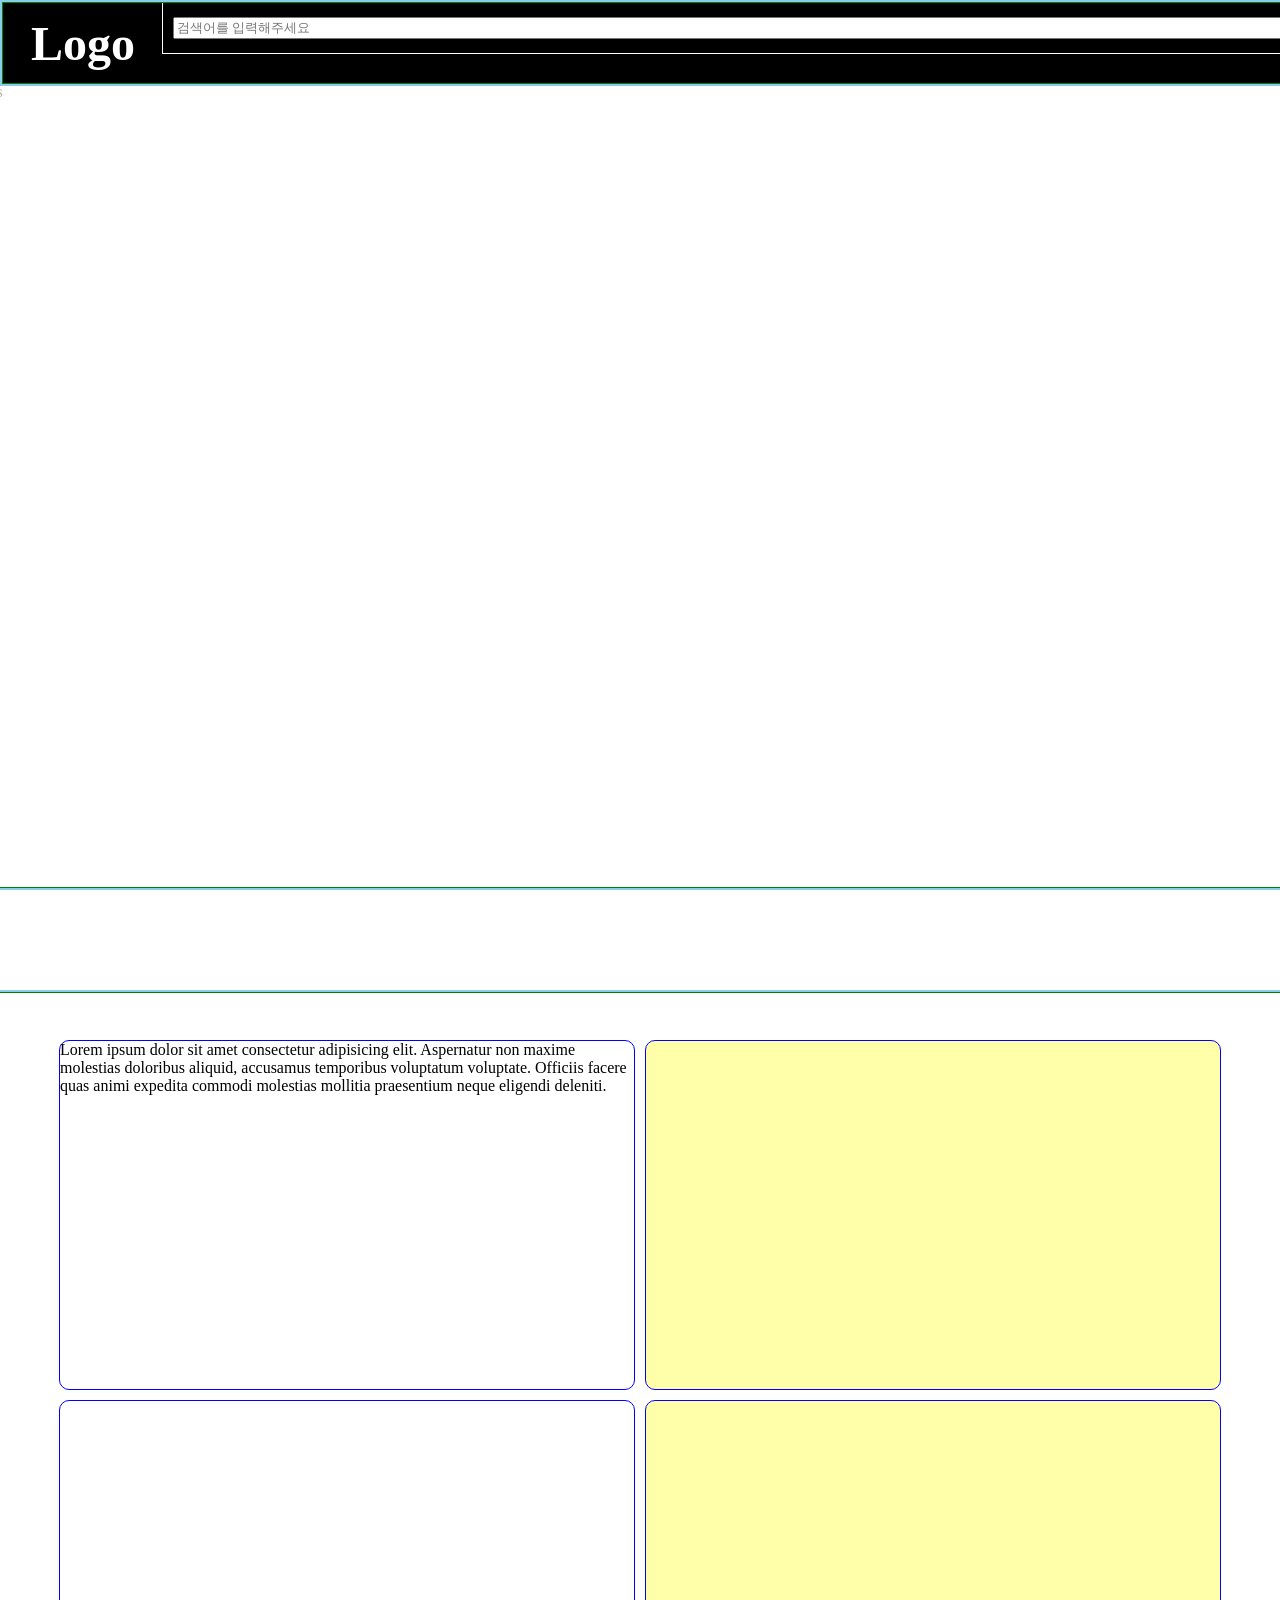
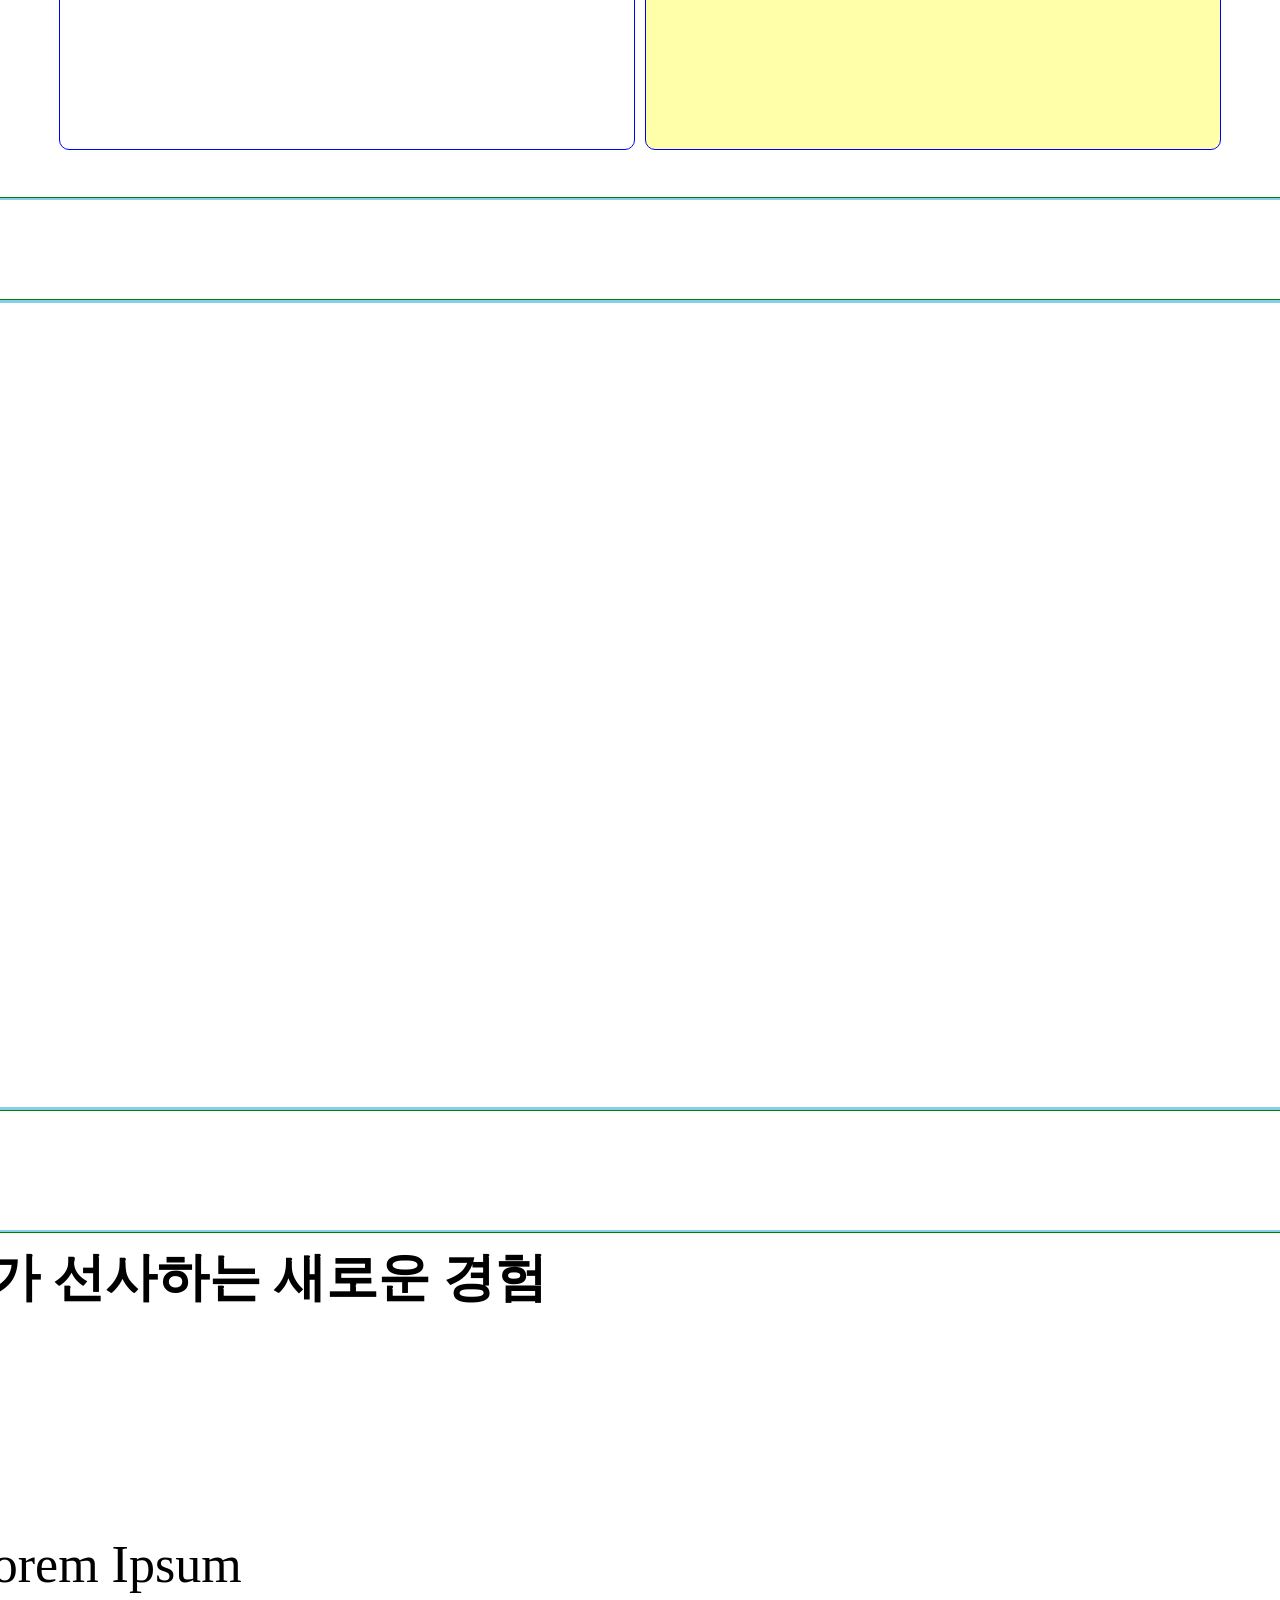
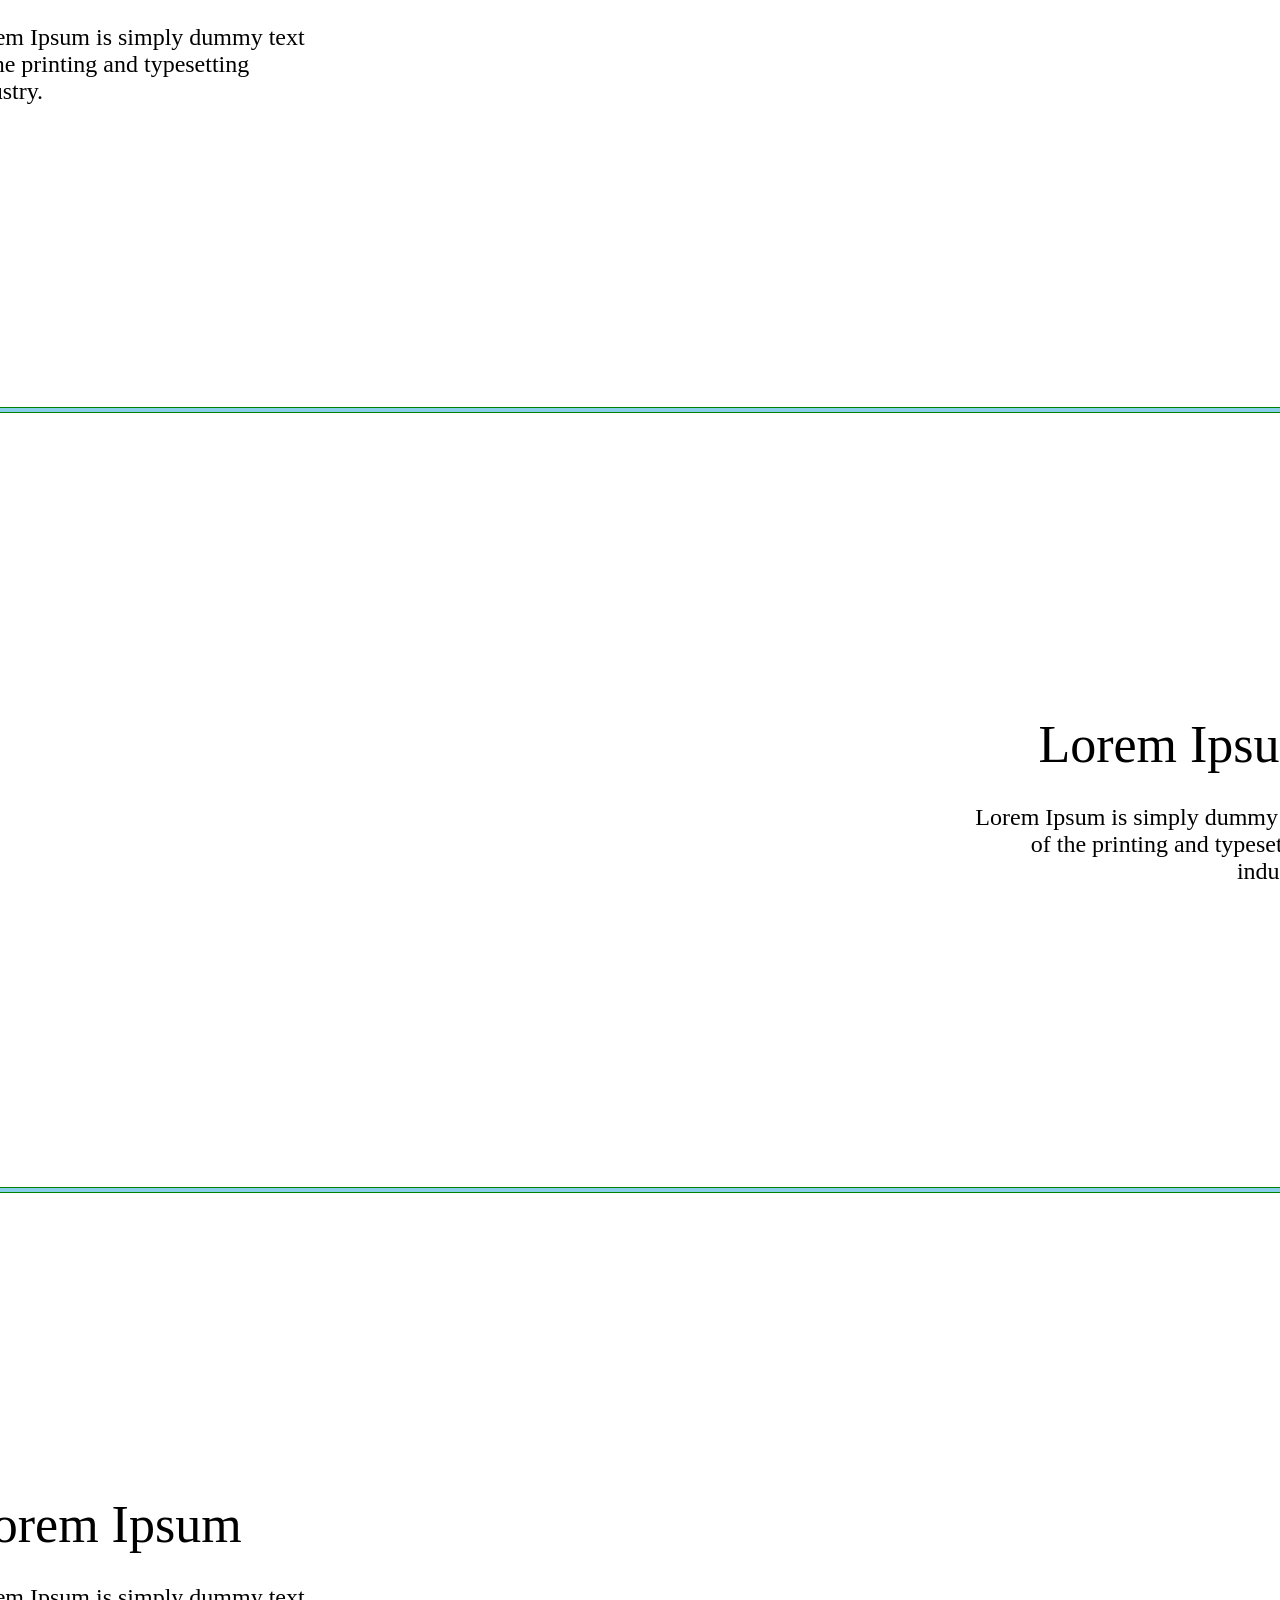
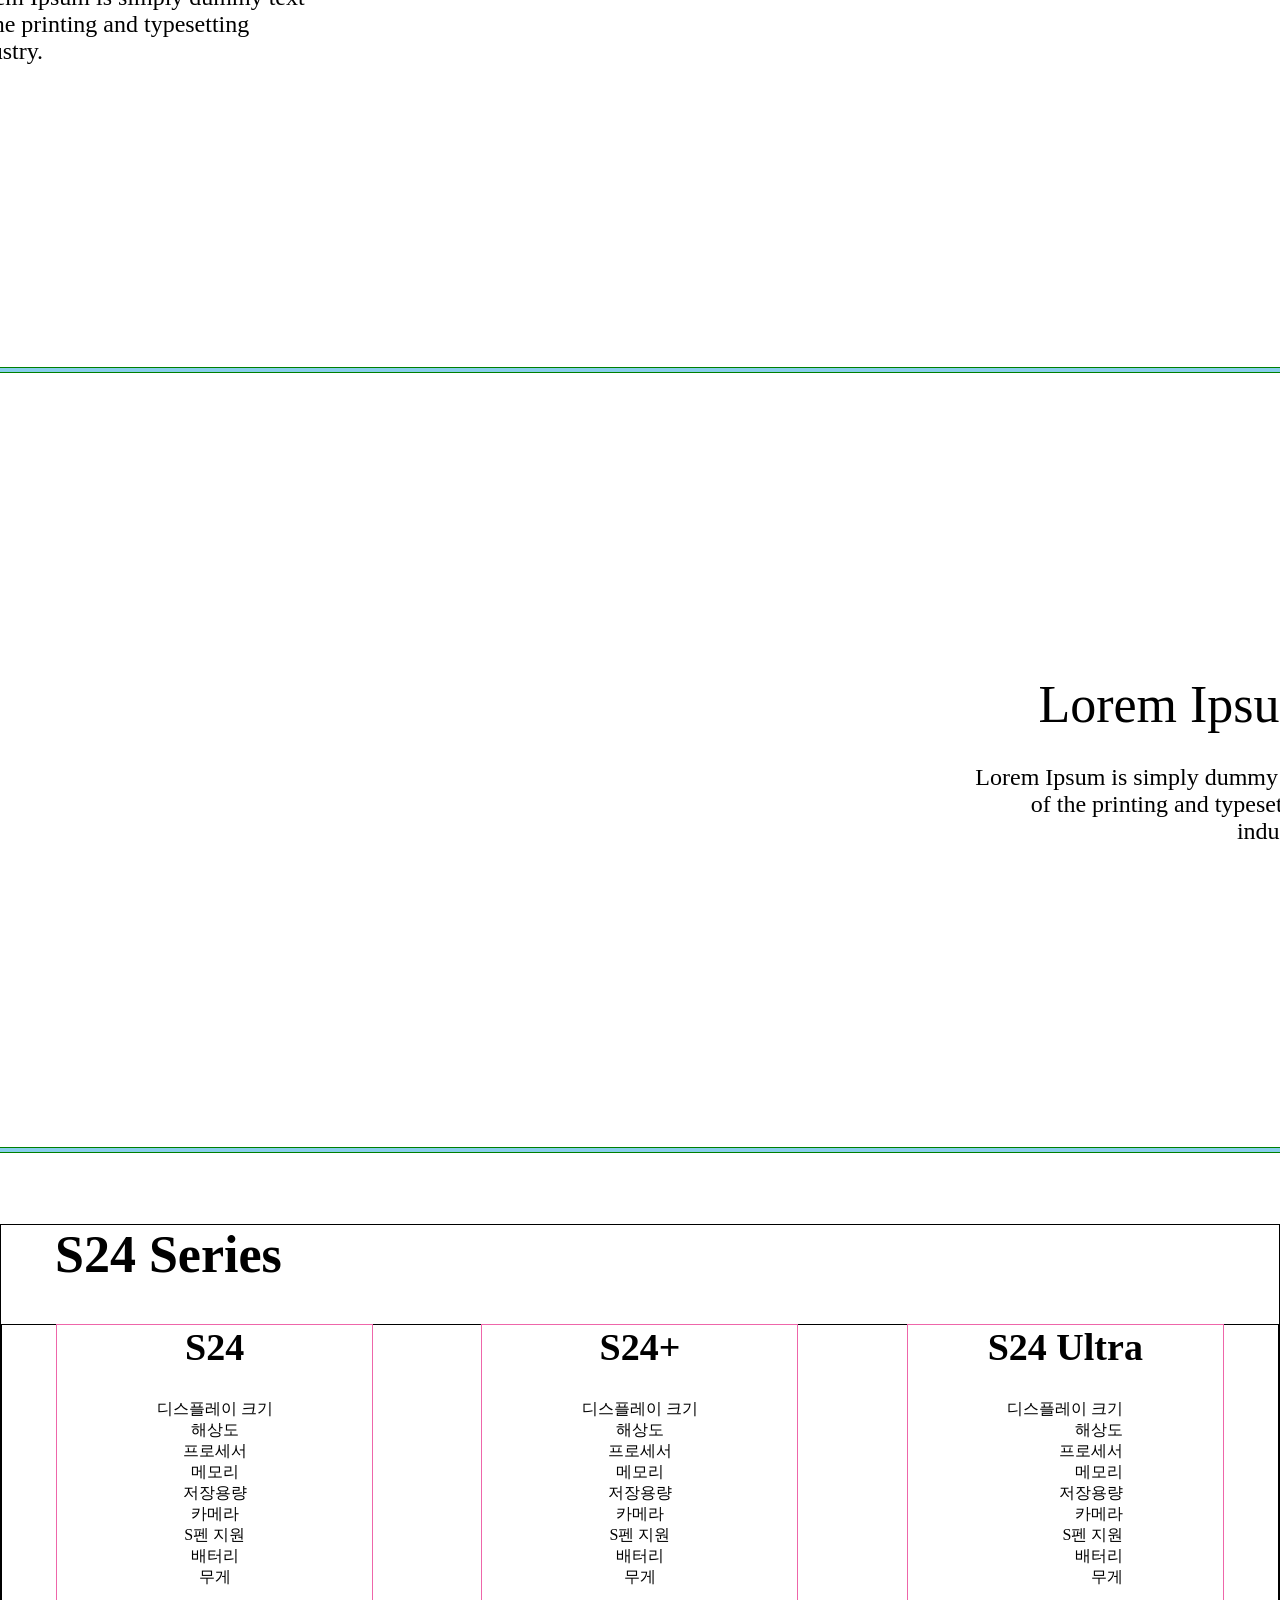
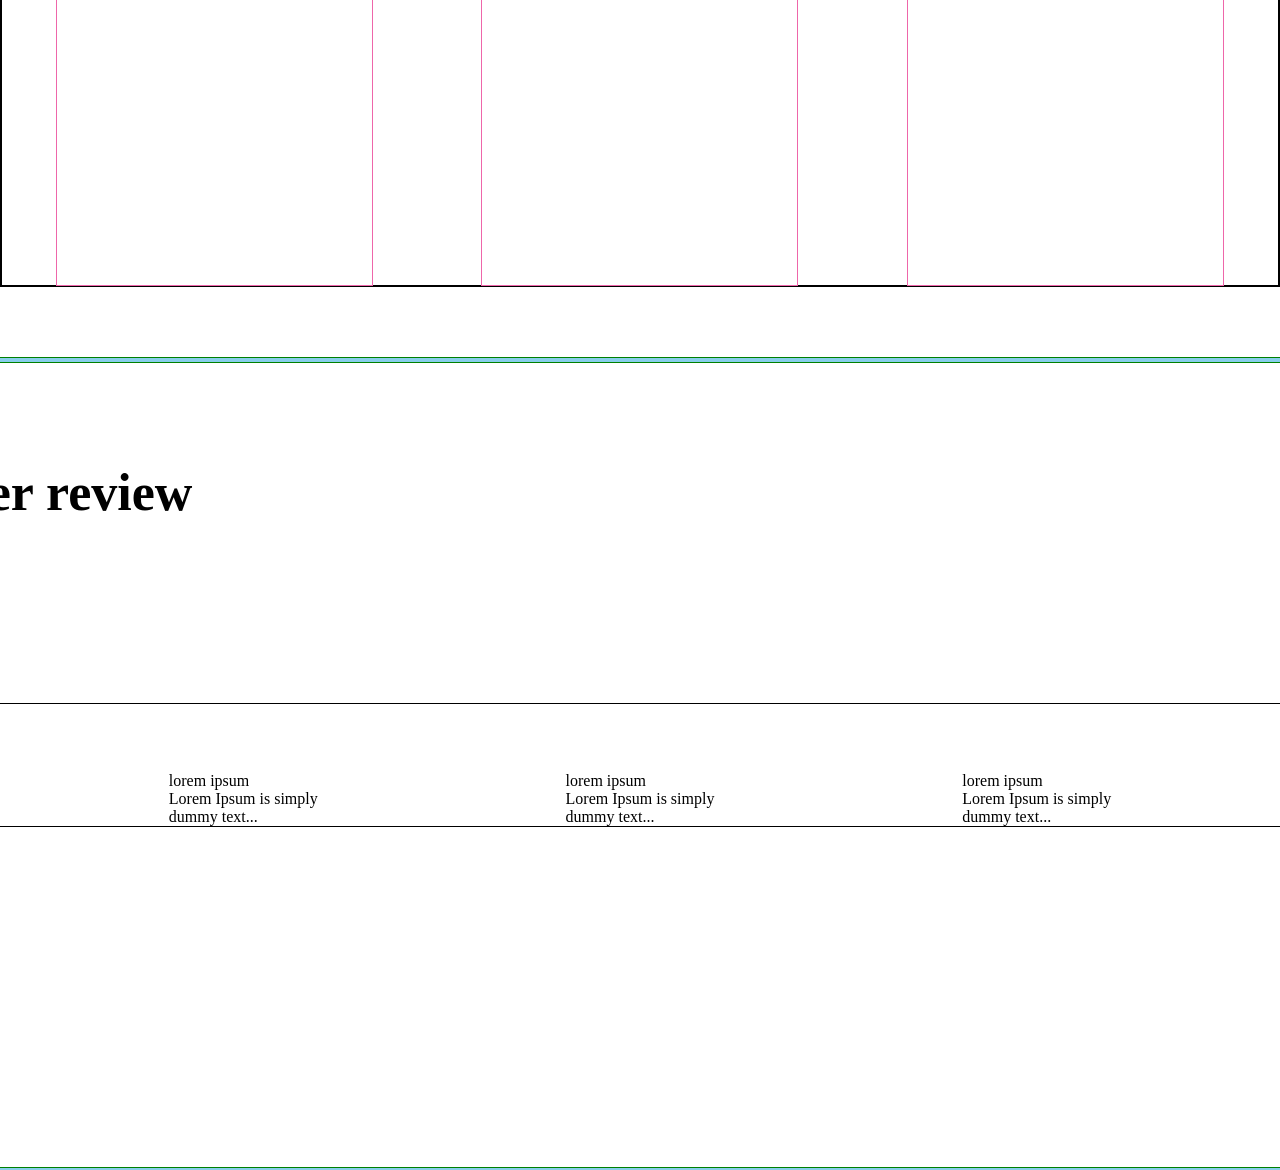
==== phone_main.html @ 23e0ef4a "Add files via upload" ====
<!DOCTYPE html>
<html lang="ko">

<head>
    <meta charset="UTF-8">
    <meta name="viewport" content="width=device-width, initial-scale=1.0">
    <title>S24 series</title>
    <!-- 제이쿼리 --><!-- 스크립트보다 아래에 있을 것! -->
    <script src="https://code.jquery.com/jquery-3.7.1.min.js"></script>
    <!------ 폰트어썸 ------>
    <script src="https://kit.fontawesome.com/c56732103f.js" crossorigin="anonymous"></script>
    <!------ 전체 폰트 ↓ ------>
    <link rel="stylesheet" as="style" crossorigin
        href="https://cdn.jsdelivr.net/gh/orioncactus/pretendard@v1.3.9/dist/web/static/pretendard.min.css" />

    <link rel="stylesheet" href="css/phone_main.css">
</head>

<body>
    <div id="main_wrap">
        <header id="top_bar">
            <div class="con-min-width menu_wrap">
                <ul class="con menu_box_1 flex text-white">
                    <a href="#" class="logo_wrap">
                        <h1 class="logo flex flex-jc-c flex-ai-c block">Logo</h1>
                    </a>
                    <!-- 검색창 시작  -->
                    <li class="search_wrap flex-grow-1 flex flex-ai-c">
                        <div class="search_box flex flex-ai-c">
                            <input class="flex-grow-1" type="text" placeholder="검색어를 입력해주세요"></input>
                        </div>
                        <div class="icon_box">
                            <i class="fa-solid fa-magnifying-glass search_icon"></i>
                        </div>
                    </li>
                    <!-- 검색창 끝  -->
                    <li class="flex flex-ai-c">
                        <div>
                            <div class="flex-grow-1"></div>
                            <div class="flex"></div>
                        </div>
                    </li>
                    <li class="cart_login flex flex-ai-c">
                        <div class="cart bd-yellow">장바구니</div>
                        <div class="login bd-yellow">로그인</div>
                    </li>
                </ul>
            </div>
        </header>
        <main id="main" class="main_ct">
            <section class="con-min-width section section_1">
                <div class="con img_box">
                    <img src="https://picsum.photos/id/435/1440/810" alt="s24_series" style="display: block;">
                </div>
            </section>
            <section class="con-min-width flex flex-ai-c section section_2 point_info">
                <div class="con flex flex-col flex-jc-c flex-ai-c">
                    <div class="flex_box flex flex-jc-c flex-ai-c flex-wrap">
                        <div class="it_box flex_it">
                            <span class="block">Lorem ipsum dolor sit amet consectetur adipisicing elit.
                                Aspernatur non maxime molestias doloribus aliquid, accusamus temporibus voluptatum
                                voluptate.
                                Officiis facere quas animi expedita commodi molestias mollitia praesentium neque
                                eligendi deleniti.</span>
                            <span class="block"></span>
                        </div>
                        <div class="it_box flex_it"></div>
                    </div>
                    <div class="flex_box flex flex-jc-c flex-ai-c flex-wrap">
                        <div class="it_box flex_it"></div>
                        <div class="it_box flex_it"></div>
                    </div>
                </div>
            </section>
            <section class="con-min-width section section_3 flex flex-ai-c">
                <div class="con">
                    <div class="video_wrap" style="">
                        <iframe src="https://www.youtube.com/embed/Ba0GM5FXsic?si=9Qkab9JqOgFw8nKE"
                            title="YouTube video player" frameborder="0"
                            allow="accelerometer; autoplay; clipboard-write; encrypted-media; gyroscope; picture-in-picture; web-share"
                            referrerpolicy="strict-origin-when-cross-origin" allowfullscreen></iframe>
                    </div>
                </div>
            </section>

            <!-- 기능 설명 시작 -->
            <section class="con-min-width section section_4 section_l st_h_1">
                <div class="con flex flex-ai-c relative">
                    <h2 class="absolute font-800 text-52">AI가 선사하는 새로운 경험</h2>
                    <div class="img_txt_wrap box_l flex">
                        <div class="img_box">
                            <img src="https://picsum.photos/id/435/760/570" alt="">
                        </div>
                        <div class="txt_box txt_box_l">
                            <div class="title text-52">Lorem Ipsum</div>
                            <div class="txt text-24">
                                Lorem Ipsum is simply dummy text
                                <br>
                                of the printing and typesetting
                                <br>
                                industry.
                            </div>
                        </div>
                    </div>
                </div>
            </section>
            <section class="con-min-width section section_5 section_r st_h_1">
                <div class="con flex flex-jc-e flex-ai-c">
                    <div class="img_txt_wrap box_r flex">
                        <div class="txt_box">
                            <div class="title text-52">Lorem Ipsum</div>
                            <div class="txt text-24">
                                Lorem Ipsum is simply dummy text
                                <br>
                                of the printing and typesetting
                                <br>
                                industry.
                            </div>
                        </div>
                        <div class="img_box">
                            <img src="https://picsum.photos/id/435/760/570" alt="">
                        </div>
                    </div>
                </div>
            </section>
            <section class="con-min-width section section_6 section_l st_h_1">
                <div class="con flex flex-ai-c relative">
                    <div class="img_txt_wrap box_l flex">
                        <div class="img_box">
                            <img src="https://picsum.photos/id/435/760/570" alt="">
                        </div>
                        <div class="txt_box txt_box_l">
                            <div class="title text-52">Lorem Ipsum</div>
                            <div class="txt text-24">
                                Lorem Ipsum is simply dummy text
                                <br>
                                of the printing and typesetting
                                <br>
                                industry.
                            </div>
                        </div>
                    </div>
                </div>
            </section>
            <section class="con-min-width section section_7 section_r st_h_1">
                <div class="con flex flex-jc-e flex-ai-c">
                    <div class="img_txt_wrap box_r flex">
                        <div class="txt_box">
                            <div class="title text-52">Lorem Ipsum</div>
                            <div class="txt text-24">
                                Lorem Ipsum is simply dummy text
                                <br>
                                of the printing and typesetting
                                <br>
                                industry.
                            </div>
                        </div>
                        <div class="img_box">
                            <img src="https://picsum.photos/id/435/760/570" alt="">
                        </div>
                    </div>
                </div>
            </section>
            <!-- 기능 설명 끝 -->

            <!-- s24 series 비교 -->
            <section class="con-min-width section section_8">
                <div class="con flex flex-jc-c flex-ai-c">
                    <div class="info_wrap bd">
                        <h2>S24 Series</h2>
                        <div class="flex info_box flex-jc-sa bd"><!-- flex 잠깐 지움-->
                            <div class="s24_i s24 flex flex-col flex-ai-c">
                                <div class="h3_wrap">
                                    <a class="flex flex-ai-c" href="#">
                                        <h3>S24</h3>
                                        <i class="fa-solid fa-chevron-right"></i>
                                    </a>
                                </div>
                                <div class="pd-t flex flex-col flex-jc-c flex flex-ai-c">
                                    <span class="block">디스플레이 크기</span>
                                    <span class="block">해상도</span>
                                    <span class="block">프로세서</span>
                                    <span class="block">메모리</span>
                                    <span class="block">저장용량</span>
                                    <span class="block">카메라</span>
                                    <span class="block">S펜 지원</span>
                                    <span class="block">배터리</span>
                                    <span class="block">무게</span>
                                </div>

                            </div>
                            <div class="s24_i s24_p flex flex-col flex-ai-c">
                                <div class="h3_wrap">
                                    <a class="flex flex-ai-c" href="#">
                                        <h3>S24+</h3>
                                        <i class="fa-solid fa-chevron-right"></i>
                                    </a>
                                </div>
                                <div class="pd-t flex flex-col flex-jc-c flex flex-ai-c">
                                    <span class="block">디스플레이 크기</span>
                                    <span class="block">해상도</span>
                                    <span class="block">프로세서</span>
                                    <span class="block">메모리</span>
                                    <span class="block">저장용량</span>
                                    <span class="block">카메라</span>
                                    <span class="block">S펜 지원</span>
                                    <span class="block">배터리</span>
                                    <span class="block">무게</span>
                                </div>
                            </div>
                            <div class="s24_i s24_u flex flex-col flex-ai-c">
                                <div class="h3_wrap">
                                    <a class="flex flex-ai-c" href="#">
                                        <h3>S24 Ultra</h3>
                                        <i class="fa-solid fa-chevron-right"></i>
                                    </a>
                                </div>
                                <div class="pd-t flex flex-col flex flex-ai-e">
                                    <span class="block">디스플레이 크기</span>
                                    <span class="block">해상도</span>
                                    <span class="block">프로세서</span>
                                    <span class="block">메모리</span>
                                    <span class="block">저장용량</span>
                                    <span class="block">카메라</span>
                                    <span class="block">S펜 지원</span>
                                    <span class="block">배터리</span>
                                    <span class="block">무게</span>
                                </div>
                            </div>
                        </div>
                    </div>
                </div>
            </section>
            <section class="con-min-width section section_9">
                <div class="con flex flex-col flex-jc-c relative">
                    <h2 class="absolute text-52">User review</h2>
                    <div class="pd-t flex flex-jc-se bd">
                        <div class="review_box review_box_1">
                            <div class="img_box img_box_1">
                                <a href="#">
                                    <img src="https://picsum.photos/id/445/340/300" alt="">
                                </a>
                            </div>
                            <div class="review_txt">
                                <div>lorem ipsum</div>
                                <div>Lorem Ipsum is simply
                                    <br>
                                    dummy text...
                                </div>
                            </div>
                        </div>
                        <div class="review_box review_box_2">
                            <div class="img_box img_box_1">
                                <a href="#">
                                    <img src="https://picsum.photos/id/445/340/300" alt="">
                                </a>
                            </div>
                            <div class="review_txt">
                                <div>lorem ipsum</div>
                                <div>Lorem Ipsum is simply
                                    <br>
                                    dummy text...
                                </div>
                            </div>
                        </div>
                        <div class="review_box review_box_3">
                            <div class="img_box img_box_1">
                                <a href="#">
                                    <img src="https://picsum.photos/id/445/340/300" alt="">
                                </a>
                            </div>
                            <div class="review_txt">
                                <div>lorem ipsum</div>
                                <div>Lorem Ipsum is simply
                                    <br>
                                    dummy text...
                                </div>
                            </div>
                        </div>
                    </div>
                </div>

            </section>
        </main>
        <footer>
            <div class="bt_bar con-min-width">
                <ul class="ft_menu">
                    <li></li>
                    <li></li>
                </ul>
            </div>
        </footer>
    </div>
</body>

</html>
---- css/phone_main.css ----
/* 노멀라이즈 */
body, ul, li, h1, h2, h3 {
    margin: 0;
    padding: 0;
    list-style: none;
}
a {
    color: inherit;
    text-decoration: none;
}

.menu_box_1 > :nth-child(n) {
    /* border: 5px solid #aad; */
}

/* 폰트 */
* {
	font-family: 'pretendard';
}

/* 임시 */
html > body * {
    box-sizing: border-box;
}
/* 임시 */

/* 라이브러리 */
.bd {
    border: 1px solid #000;
}
.bd-yellow {
    border: 1px solid yellow;
}
.block {
    display: block;
}
.flex {
    display: flex;
}
.flex-jc-c {
    justify-content: center;
}
.flex-jc-s {
    justify-content: flex-start;
}
.flex-jc-e {
    justify-content: flex-end;
}
.flex-jc-sb {
	justify-content: space-between;
}
.flex-jc-sa {
    justify-content: space-around;
}
.flex-jc-se {
    justify-content: space-evenly;
}
.flex-ai-c {
    align-items: center;
}
.flex-ai-s {
	align-items: flex-start;
}
.flex-ai-e {
	align-items: flex-end;
}
.flex-col {
    flex-direction: column;
}
.flex-grow-1 {
    flex-grow: 1;
}
.flex-wrap {
    flex-wrap: wrap;
}
.flex-grid {
    display: grid;
}
.relative {
    position: relative;
}
.absolute {
    position: absolute;
}
.fixed {
    position: fixed;
}
.font-w-100 {
    font-weight: 100;
}
.font-w-200 {
    font-weight: 200;
}
.font-w-300 {
    font-weight: 300;
}
.font-w-400 {
    font-weight: 400;
}
.font-w-500 {
    font-weight: 500;
}
.font-w-600 {
    font-weight: 600;
}
.font-w-700 {
    font-weight: 700;
}
.font-w-800 {
    font-weight: 800;
}
.font-w-900 {
    font-weight: 900;
}
.text-56 {
    font-size: 56px;
}
.text-52 {
    font-size: 52px;
}
.text-24 {
    font-size: 1.5rem; /* 24px */
}

.text-white {
    color: white;
}

.con-min-width {
    min-width: 1440px;
    border: 3px solid skyblue;
}
.con {
    width: 1440px; 
    margin: 0 auto;
    outline: 1px solid green;
}

/* 커스텀 */

/* header 시작 */
header {
    width: 100%;
    position: fixed;
    left: 50%;
    top: 0;
    transform: translateX(-50%);
    z-index: 1000;
}
.menu_wrap {
    background-color: #000; /* 메뉴바 배경색 */
}
/* header > .menu_box_1 시작 */
.menu_box_1 {
    height: 80px;
}
/* 로고 */
.menu_box_1 > .logo_wrap > h1 {
	width: 160px;
    height: 100%;
	font-size: 3rem
}
/* 검색창 */
::-webkit-input-placeholder {
    color: #777;
}
.con-min-width > .con > .search_wrap {
    width: 300px;
	height: 50px;
    padding-left: 10px;
    padding-right: 10px;
	outline: 1px solid #fff;
}

.con-min-width > .con > .search_wrap > .search_box {
    width: 100%;
	height: 100%;
}

.con-min-width > .con > .search_wrap > .search_box > .input {
	width: 100%;
    background-color: transparent;
    color: white;
	border: none;
	font-size: 20px;
	padding: 0;
	padding-right: 10px;
}

.con-min-width > .con > .search_wrap > .search_box > .input:focus {
	outline: none;
}

.con-min-width > .con > .search_wrap > .icon_box {
	height: 100%;
	display: flex;
	justify-content: center;
	align-items: center;
}
.con-min-width > .con > .search_wrap > .icon_box i::before {
	display: block;
	font-size: 30px;
	color: white;
	cursor: pointer;
}

/* 검색창 */

.cart_login > .cart, .cart_login > .login {
	width: 70px;
}
/* header > .menu_box_1 끝 */
/* header 끝 */

/* main 시작 */
main {
    position: absolute;
    left: 50%;
    top: 80px;
    transform: translateX(-50%);
}
main > .section {
    height: 810px;
}
main > .section > .con {
    height: 100%;
}

/* 메인 안의 모든 섹션 안의 요소들 수직 가운데 정렬 시작 */
main > .section > .con > .img_txt_wrap {
    align-items: center; 
}
/* 메인 안의 모든 섹션 안의 요소들 수직 가운데 정렬 끝 */

/* main > .section_1 시작 */
/* main > .section_1 {
    height: 900px;
} */

/* 임시 */
main > .section_1 img {
    opacity: 0.3;
}


/* 모든 section_l 안의 .txt_box */
main > .section_l > .con > .img_txt_wrap > .txt_box_l {
    margin-left: 40px;
}
/* main > .section_1 끝 */

/* 모든 section_r 안의 .txt_box */
main > .section_r > .con > .img_txt_wrap > .txt_box {
    text-align: right;
}
main > .section_r > .con > .img_txt_wrap > .img_box {
    margin-left: 40px;
}

/* main > .section_2 시작 */
main > .section_2 {
    /* padding: 80px 0; */
    margin: 100px 0;
    
}
main > .section_2 > .con > .flex_box {
    width: 100%;
}
main > .section_2 > .con > .flex_box:last-child {
	padding-top: 10px; /* section_2 .it_box 상하 사이 간격 */
}

main > .section_2 > .con .it_box {
    width: 40%; 
	height: 350px;
    border-radius: 10px;
    border: 1px solid blue;
}
main > .section_2 > .con .it_box:last-child {
	margin-left: 10px; /* section_2 .it_box 좌우 사이 간격 */
	background-color: #ffa;
}
/*main > .section_2 끝 */

main > .section_2-2 {
    height: 50px;
}

/* main > .section_3 시작 */
main > .section_3 {
    /* height: 900px; */
    height: 810px;
    margin-bottom: 120px;
}
main > .section_3 > .con {
    height: 810px;
}
main > .section_3 > .con > .video_wrap {
    width: 100%;
    height: 100%;
    /* background-color: #ffd; */
}
main > .section_3 > .con > .video_wrap > iframe {
    width: 100%;
    height: 100%;
}
/* main > .section_3 끝 */

/* main > .section_4 시작 */
main > .section_4 > .con > .absolute { /* AI가... (이하생략) h1 */
    left: 10px;
    top: 10px;
}

main > .section > .con > .img_txt_wrap > .txt_box > .txt {
	margin-top: 30px; 
	/* 메인 안의 모든 섹션 안의 텍스트 박스*/
}
/* main > .section_4 끝 */

/* main > .section_4~7 높이 설정 시작 */
main > .st_h_1 {
    height: 780px;
}
/* main > .section_4~7 높이 설정 끝 */


/* main > .section_8 시작 */
main > .section_8 > .con {
    height: 100%;
}
main > .section_8 > .con > .info_wrap {
    width: 1280px;
}
main > .section_8 > .con > .info_wrap > h2 {
    padding-left: 54px;
    padding-bottom: 40px;
    font-size: 52px;
    font-weight: 700;
}

main > .section_8 > .con > .info_wrap > .info_box > .s24_i {
    width: 315px; height: 560px;
    outline: 1px solid #e6a;
}
main > .section_8 > .con > .info_wrap > .info_box > .s24_i h3 {
    font-size: 38px;
    font-weight: 700;
}
i::before {
    font-size: 32px;
    display: block;
    padding-bottom: 2px;
}
main > .section_8 > .con > .info_wrap .s24_i > .pd-t {
    padding-top: 30px;
}
/* main > .section_8 끝 */
/* main > .section_9 시작 */
main > .section_9 > .con {
    height: 100%;
}
main > .section_9 > .con > .absolute {
    left: 10px;
    top: 100px;
}
main > .section_9 > .con > .pd-t {
    padding-top: 50px;
}
/* main > .section_9 끝 */
/* main 끝 */

/* footer 시작 */

/* footer 끝 */
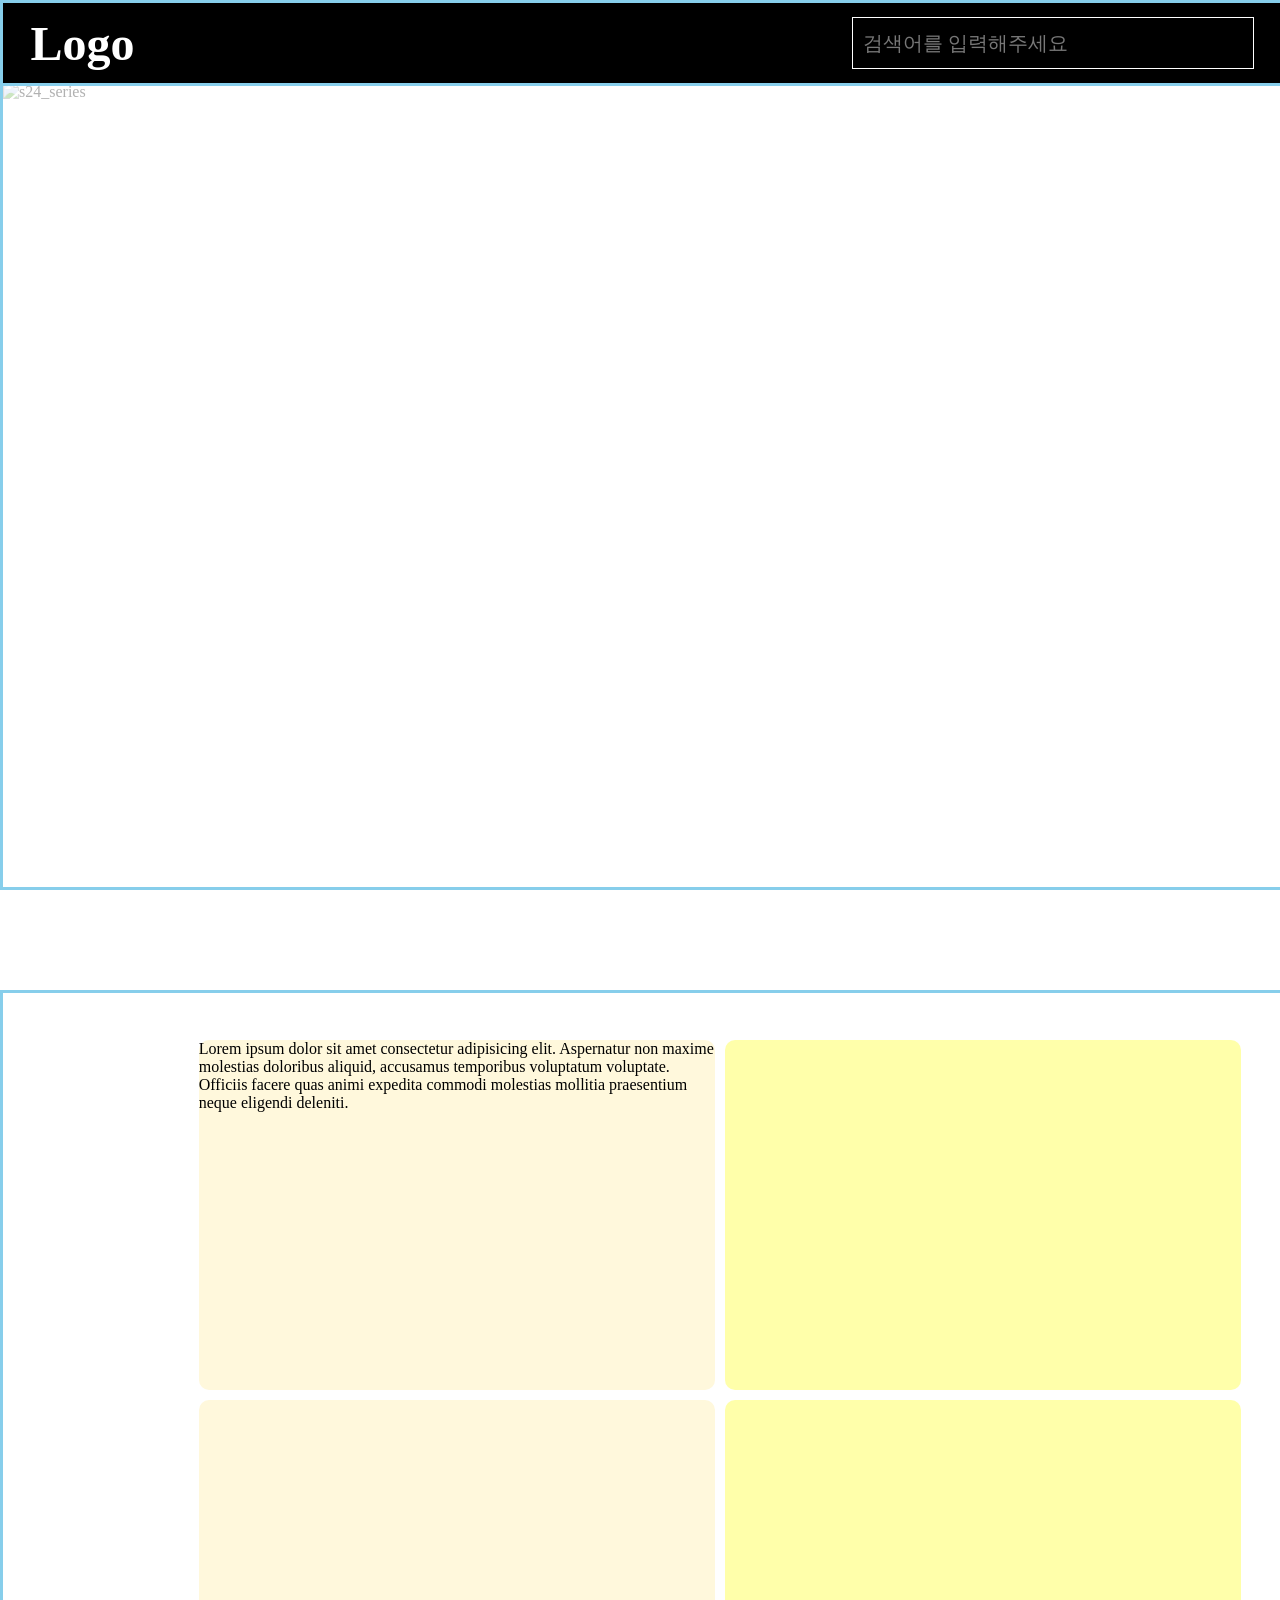
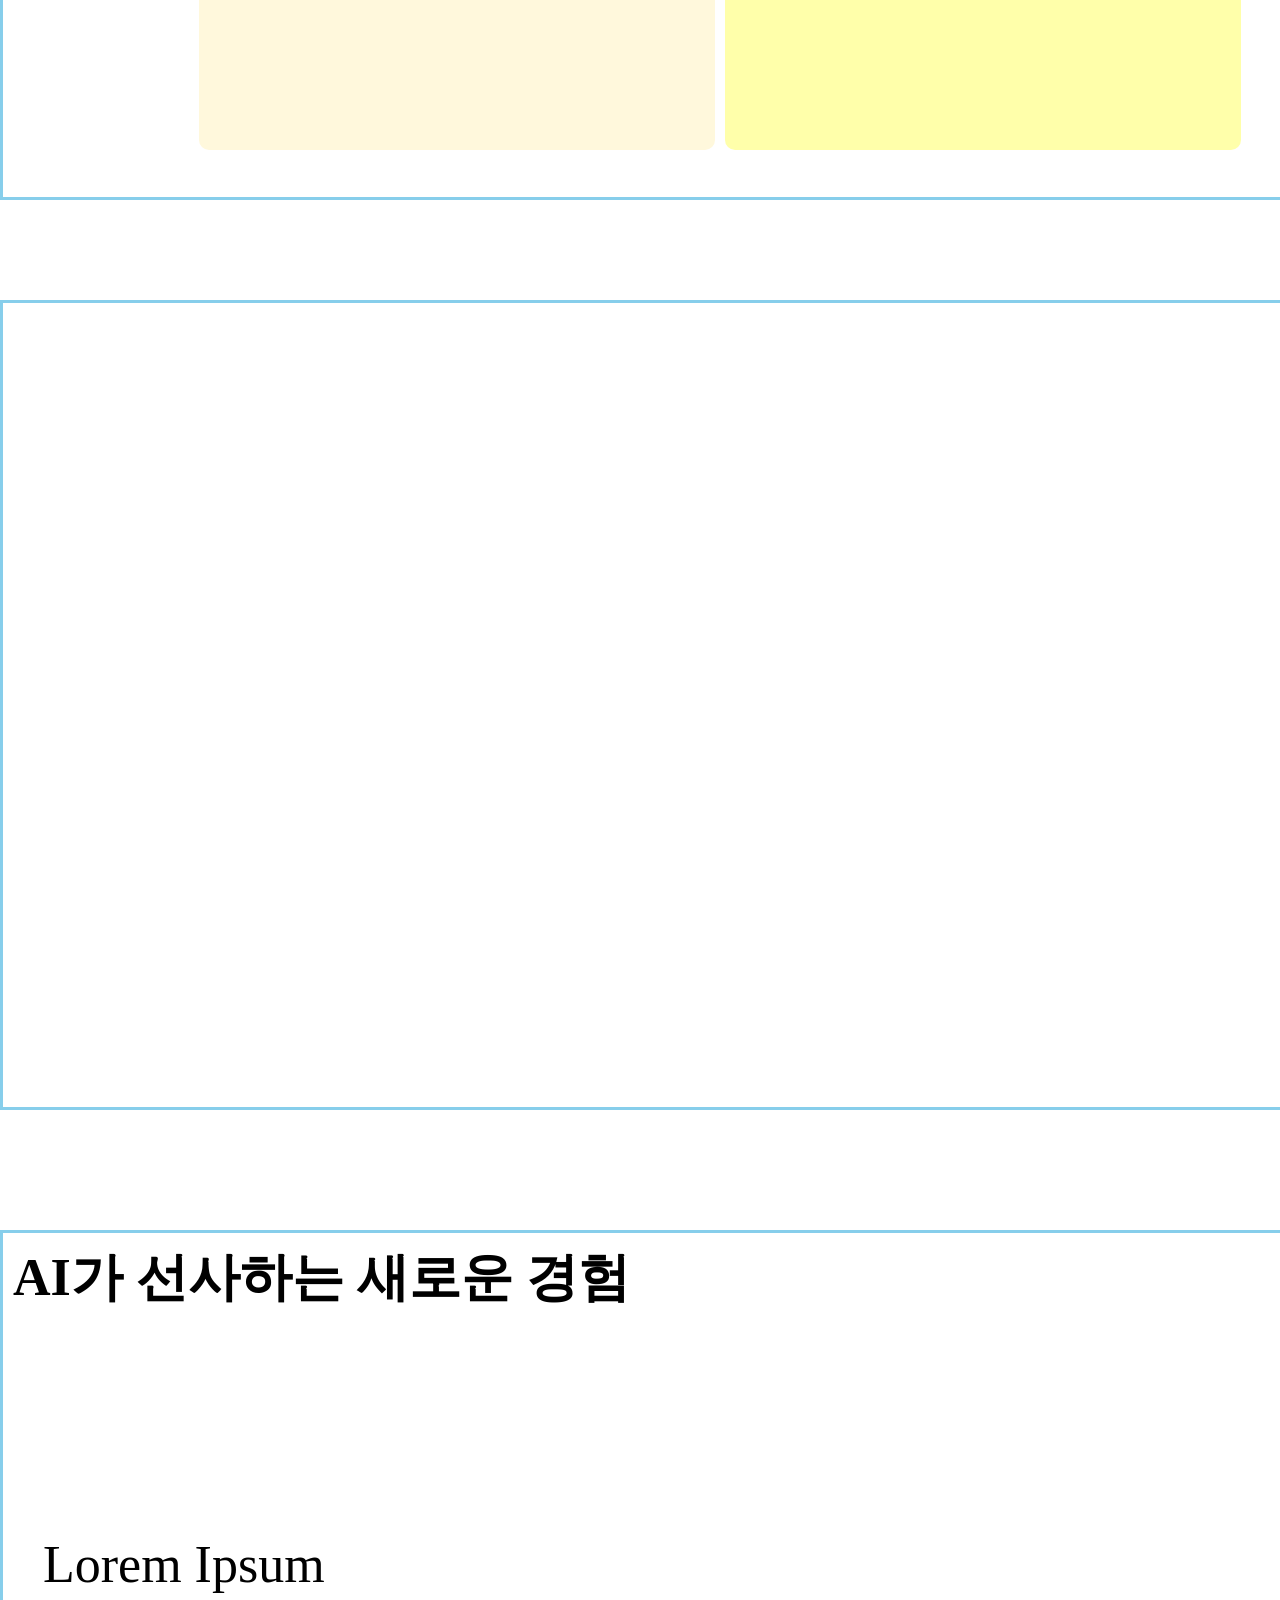
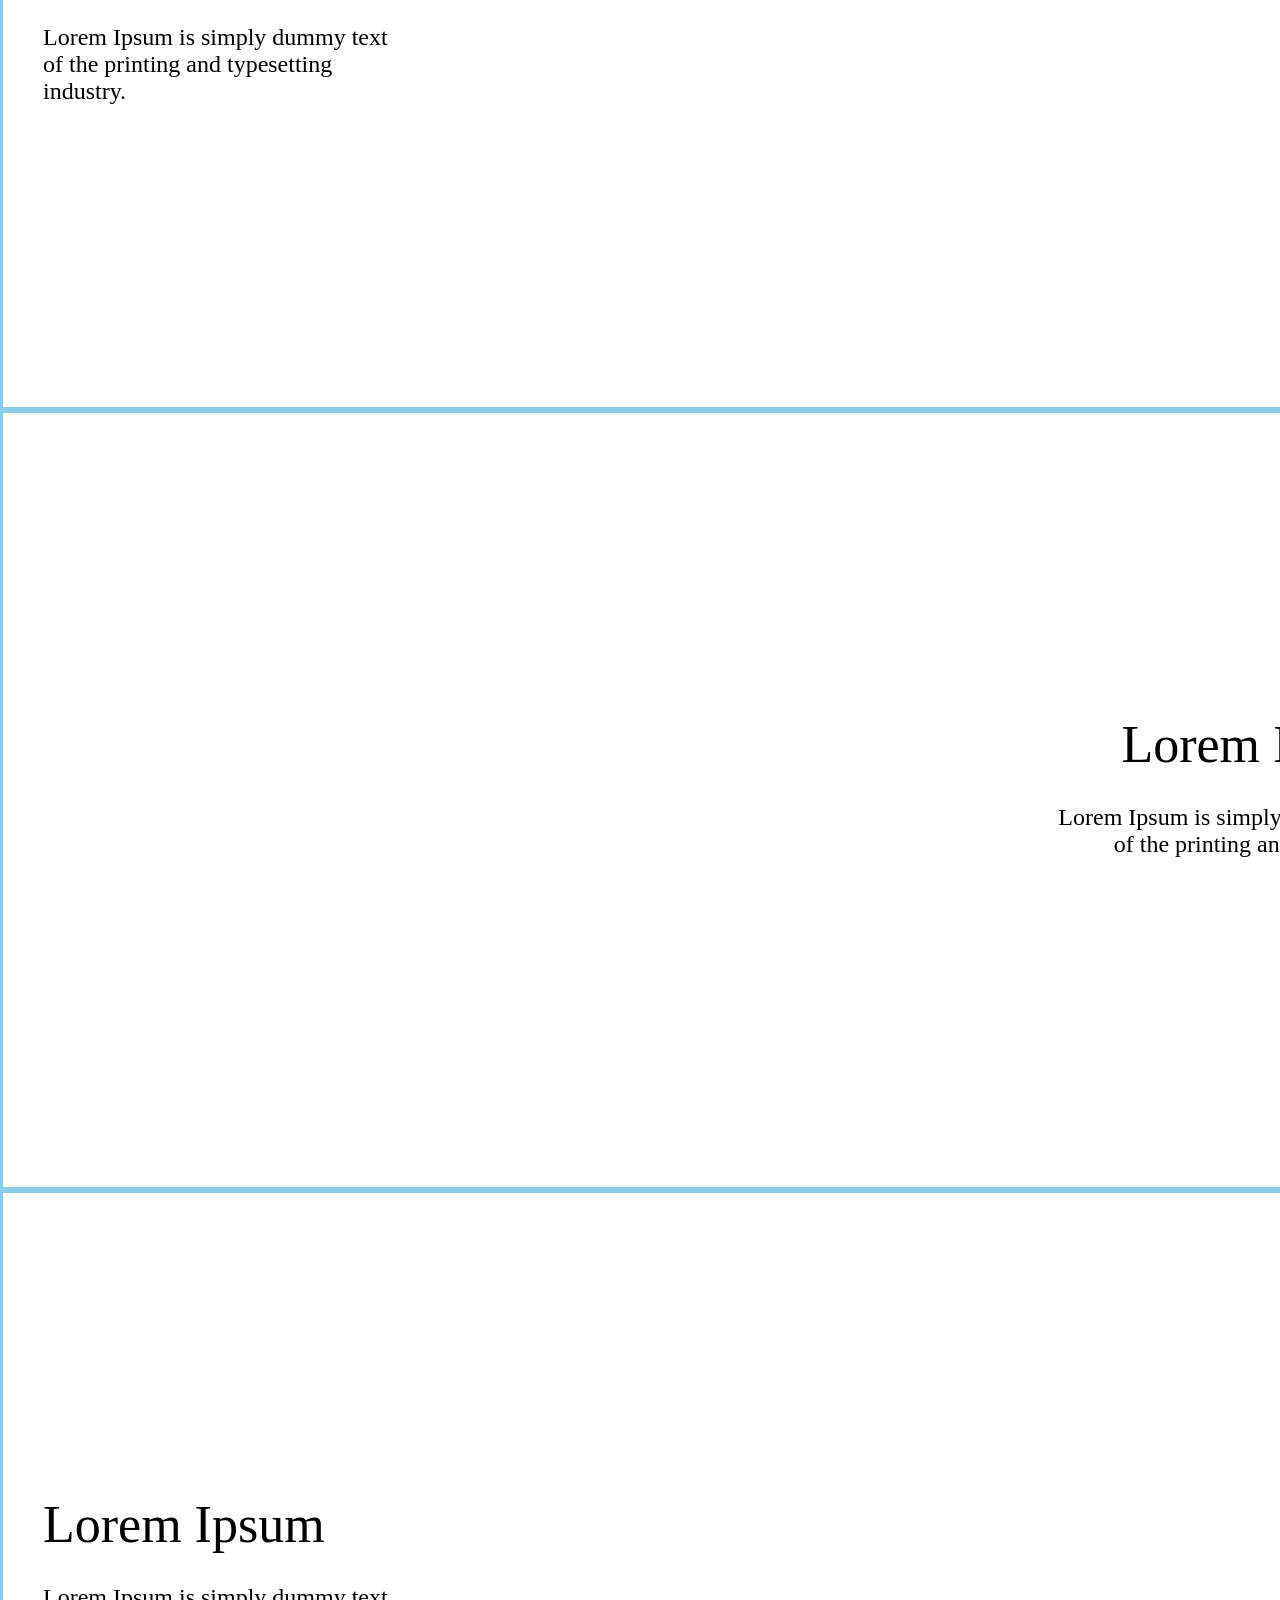
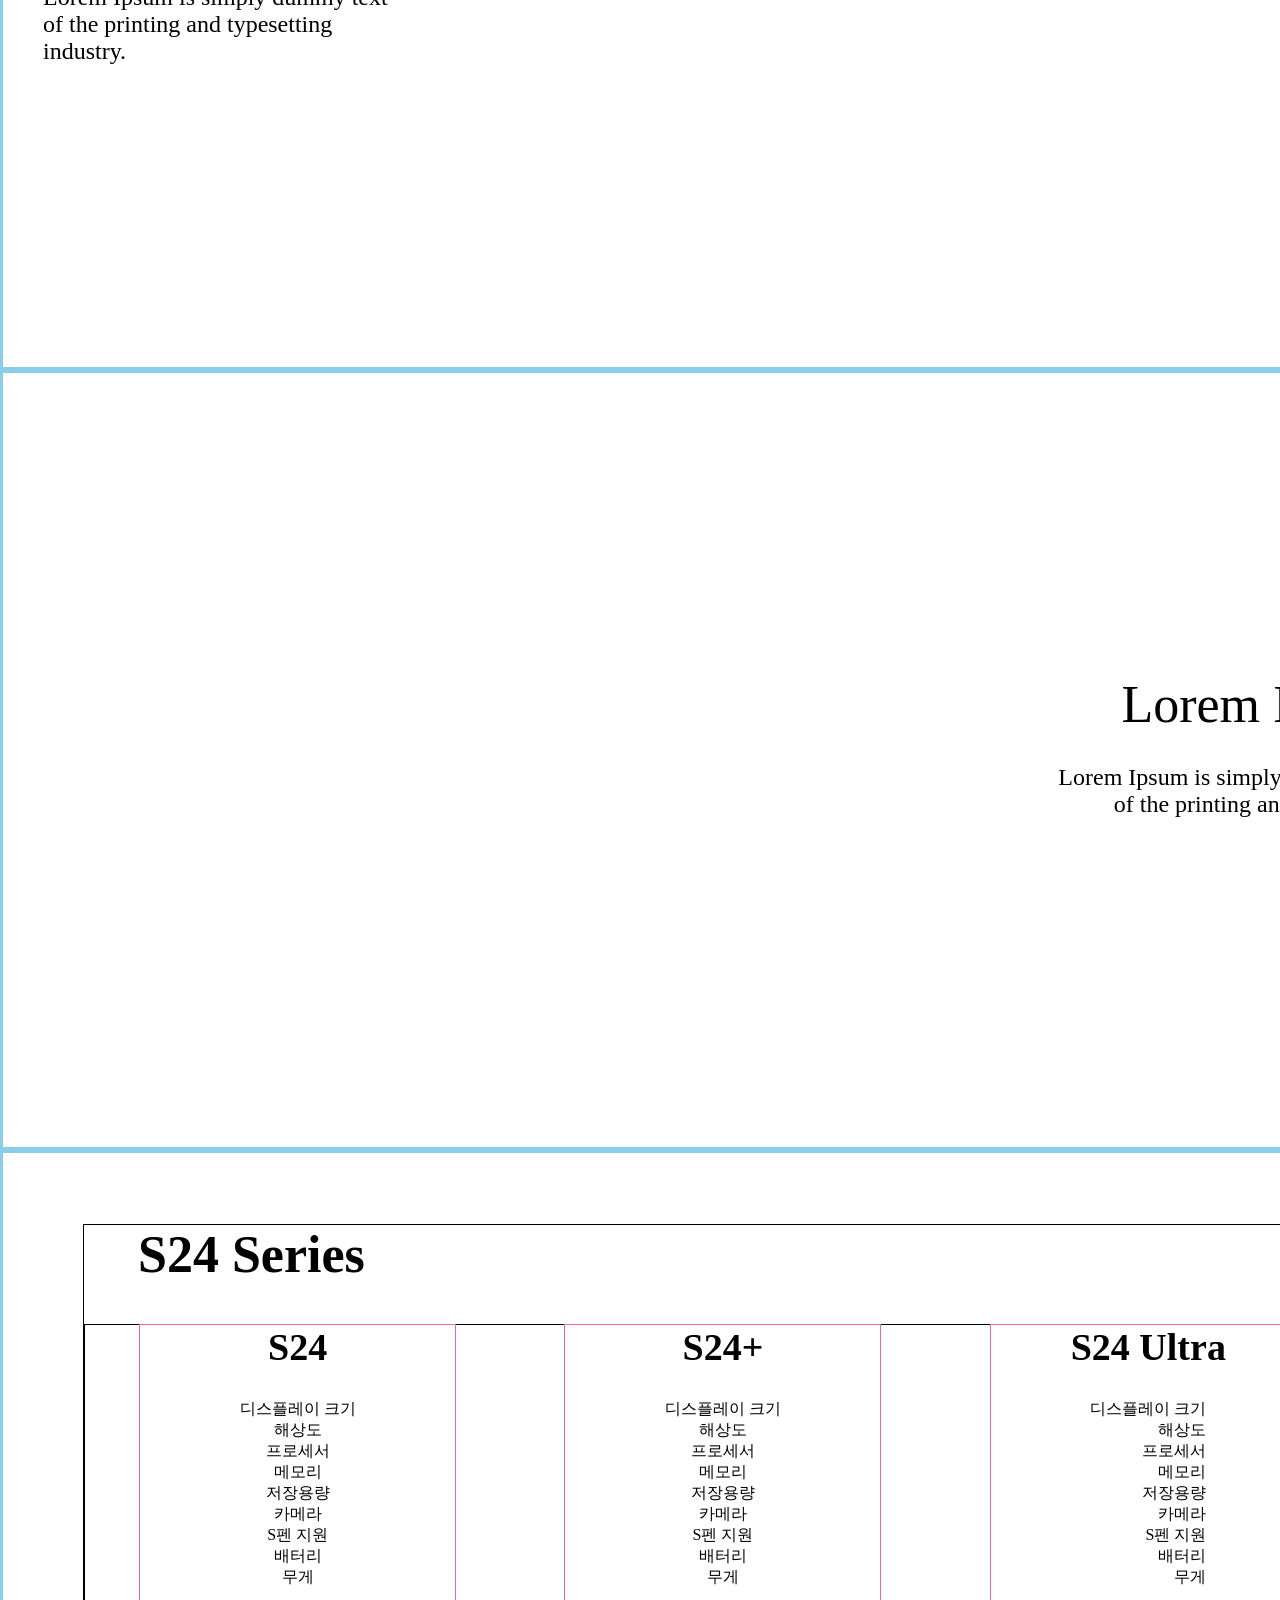
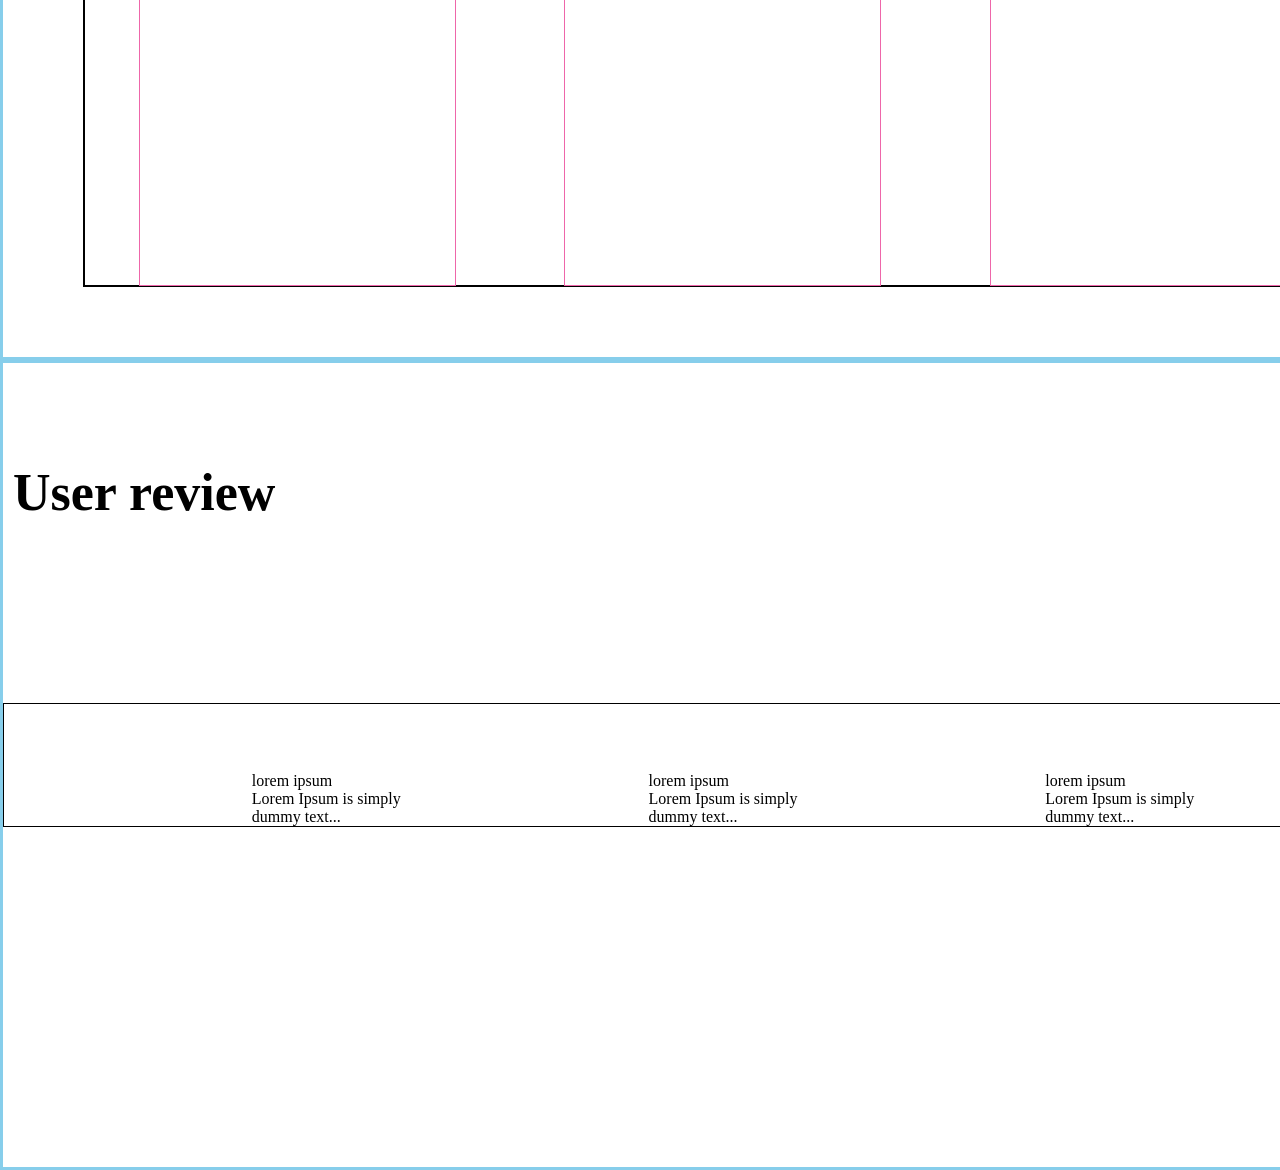
==== commit 1d551fd4: "Add files via upload" ====
--- a/phone_main.html
+++ b/phone_main.html
@@ -25,12 +25,14 @@
                         <h1 class="logo flex flex-jc-c flex-ai-c block">Logo</h1>
                     </a>
                     <!-- 검색창 시작  -->
-                    <li class="search_wrap flex-grow-1 flex flex-ai-c">
-                        <div class="search_box flex flex-ai-c">
-                            <input class="flex-grow-1" type="text" placeholder="검색어를 입력해주세요"></input>
-                        </div>
-                        <div class="icon_box">
-                            <i class="fa-solid fa-magnifying-glass search_icon"></i>
+                    <li class="flex-grow-1 flex flex-jc-e flex-ai-c">
+                        <div class="search_wrap flex flex-jc-e flex-ai-c">
+                            <div class="search_box flex flex-ai-c">
+                                <input class="input" type="text" placeholder="검색어를 입력해주세요"></input>
+                            </div>
+                            <div class="icon_box">
+                                <i class="fa-solid fa-magnifying-glass search_icon"></i>
+                            </div>
                         </div>
                     </li>
                     <!-- 검색창 끝  -->
@@ -41,8 +43,8 @@
                         </div>
                     </li>
                     <li class="cart_login flex flex-ai-c">
-                        <div class="cart bd-yellow">장바구니</div>
-                        <div class="login bd-yellow">로그인</div>
+                        <div class="cart flex flex-jc-e">장바구니</div>
+                        <div class="login flex flex-jc-e">로그인</div>
                     </li>
                 </ul>
             </div>
@@ -74,7 +76,7 @@
             </section>
             <section class="con-min-width section section_3 flex flex-ai-c">
                 <div class="con">
-                    <div class="video_wrap" style="">
+                    <div class="video_wrap">
                         <iframe src="https://www.youtube.com/embed/Ba0GM5FXsic?si=9Qkab9JqOgFw8nKE"
                             title="YouTube video player" frameborder="0"
                             allow="accelerometer; autoplay; clipboard-write; encrypted-media; gyroscope; picture-in-picture; web-share"
--- a/css/phone_main.css
+++ b/css/phone_main.css
@@ -9,9 +9,6 @@
     text-decoration: none;
 }
 
-.menu_box_1 > :nth-child(n) {
-    /* border: 5px solid #aad; */
-}
 
 /* 폰트 */
 * {
@@ -28,9 +25,6 @@
 .bd {
     border: 1px solid #000;
 }
-.bd-yellow {
-    border: 1px solid yellow;
-}
 .block {
     display: block;
 }
@@ -133,7 +127,7 @@
 .con {
     width: 1440px; 
     margin: 0 auto;
-    outline: 1px solid green;
+    /* outline: 1px solid green; */
 }
 
 /* 커스텀 */
@@ -164,20 +158,21 @@
 ::-webkit-input-placeholder {
     color: #777;
 }
-.con-min-width > .con > .search_wrap {
-    width: 300px;
+.con-min-width > .con .search_wrap {
+    width: 400px;
 	height: 50px;
     padding-left: 10px;
     padding-right: 10px;
 	outline: 1px solid #fff;
-}
-
-.con-min-width > .con > .search_wrap > .search_box {
+    margin-right: 30px;
+}
+
+.con-min-width > .con .search_wrap > .search_box {
     width: 100%;
 	height: 100%;
 }
 
-.con-min-width > .con > .search_wrap > .search_box > .input {
+.con-min-width > .con .search_wrap > .search_box > .input {
 	width: 100%;
     background-color: transparent;
     color: white;
@@ -187,17 +182,17 @@
 	padding-right: 10px;
 }
 
-.con-min-width > .con > .search_wrap > .search_box > .input:focus {
+.con-min-width > .con .search_wrap > .search_box > .input:focus {
 	outline: none;
 }
 
-.con-min-width > .con > .search_wrap > .icon_box {
+.con-min-width > .con .search_wrap > .icon_box {
 	height: 100%;
 	display: flex;
 	justify-content: center;
 	align-items: center;
 }
-.con-min-width > .con > .search_wrap > .icon_box i::before {
+.con-min-width > .con .search_wrap > .icon_box i::before {
 	display: block;
 	font-size: 30px;
 	color: white;
@@ -207,13 +202,17 @@
 /* 검색창 */
 
 .cart_login > .cart, .cart_login > .login {
-	width: 70px;
+	width: 80px;
+}
+.cart_login > .login {
+    padding-right: 10px;
 }
 /* header > .menu_box_1 끝 */
 /* header 끝 */
 
 /* main 시작 */
 main {
+    width: 100%;
     position: absolute;
     left: 50%;
     top: 80px;
@@ -271,10 +270,11 @@
 }
 
 main > .section_2 > .con .it_box {
-    width: 40%; 
+    width: 36%; 
 	height: 350px;
     border-radius: 10px;
-    border: 1px solid blue;
+    /* border: 1px solid blue; */
+    background-color: cornsilk;
 }
 main > .section_2 > .con .it_box:last-child {
 	margin-left: 10px; /* section_2 .it_box 좌우 사이 간격 */
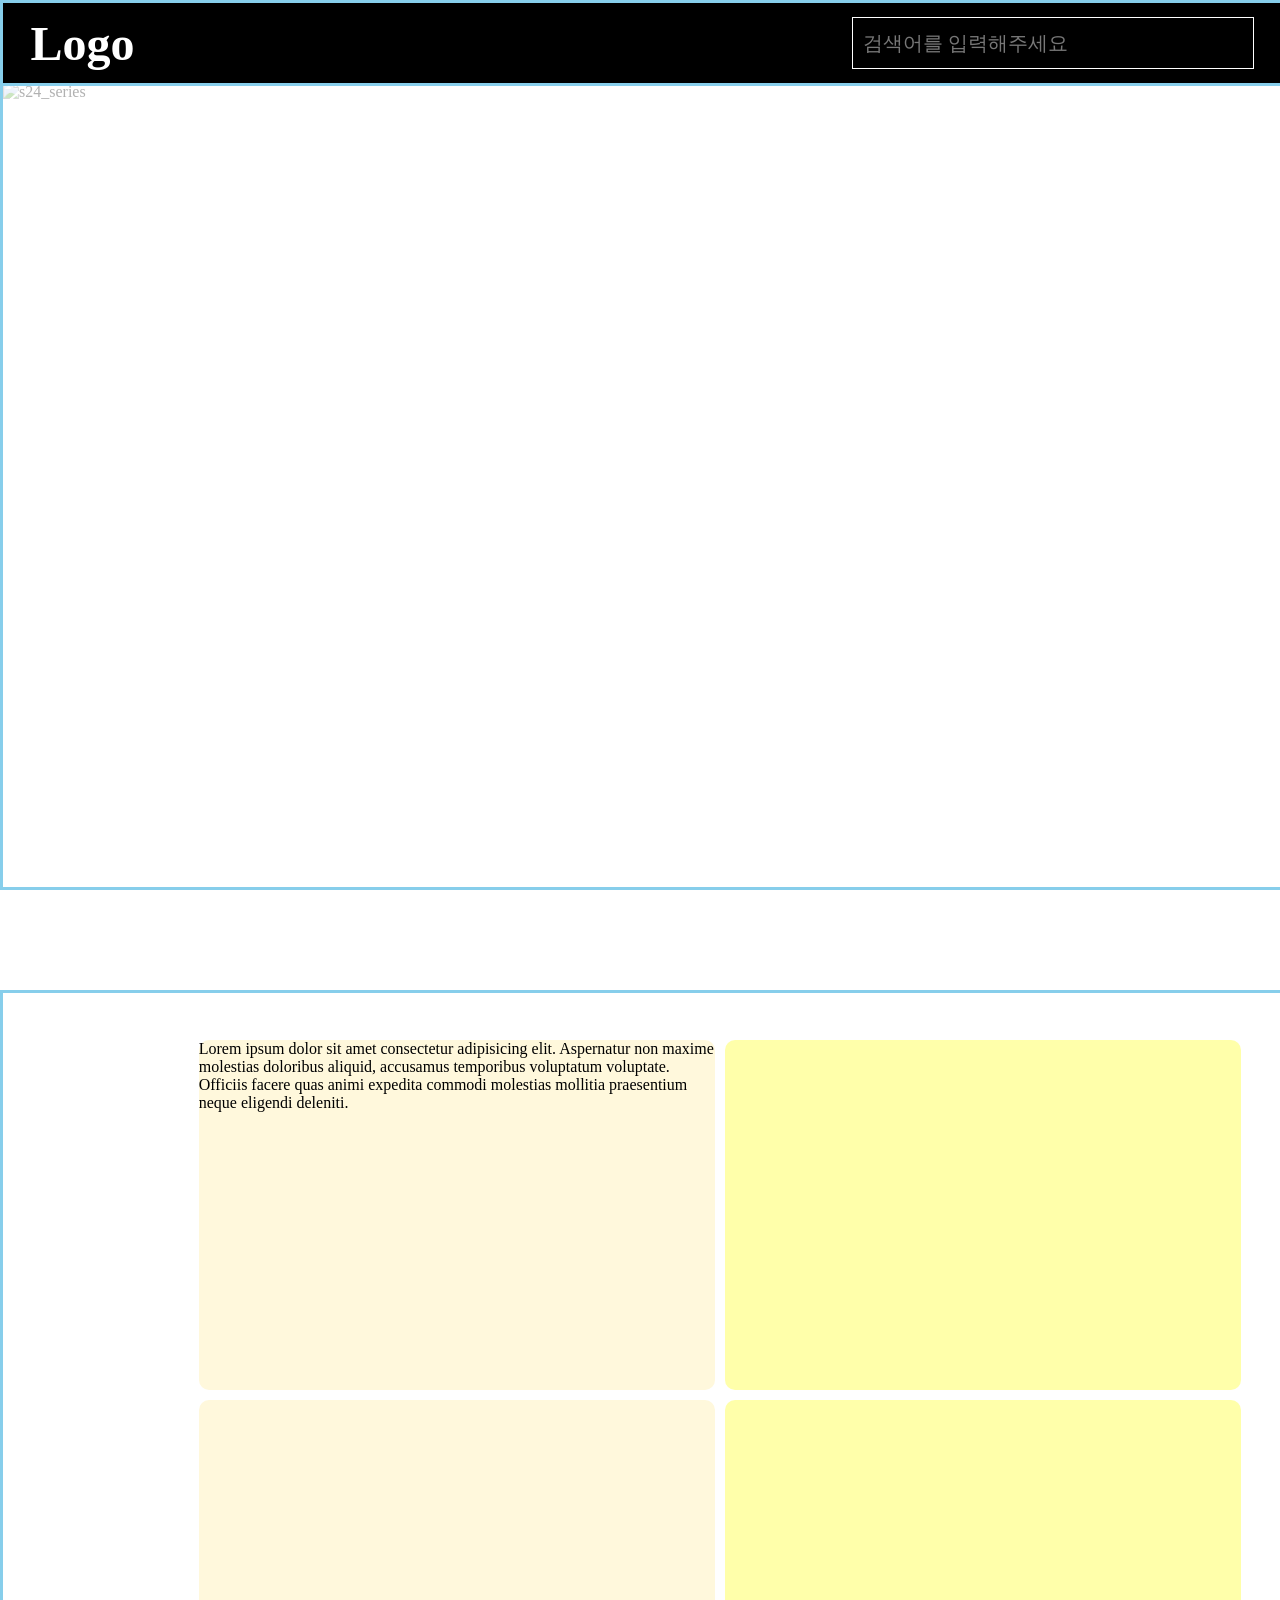
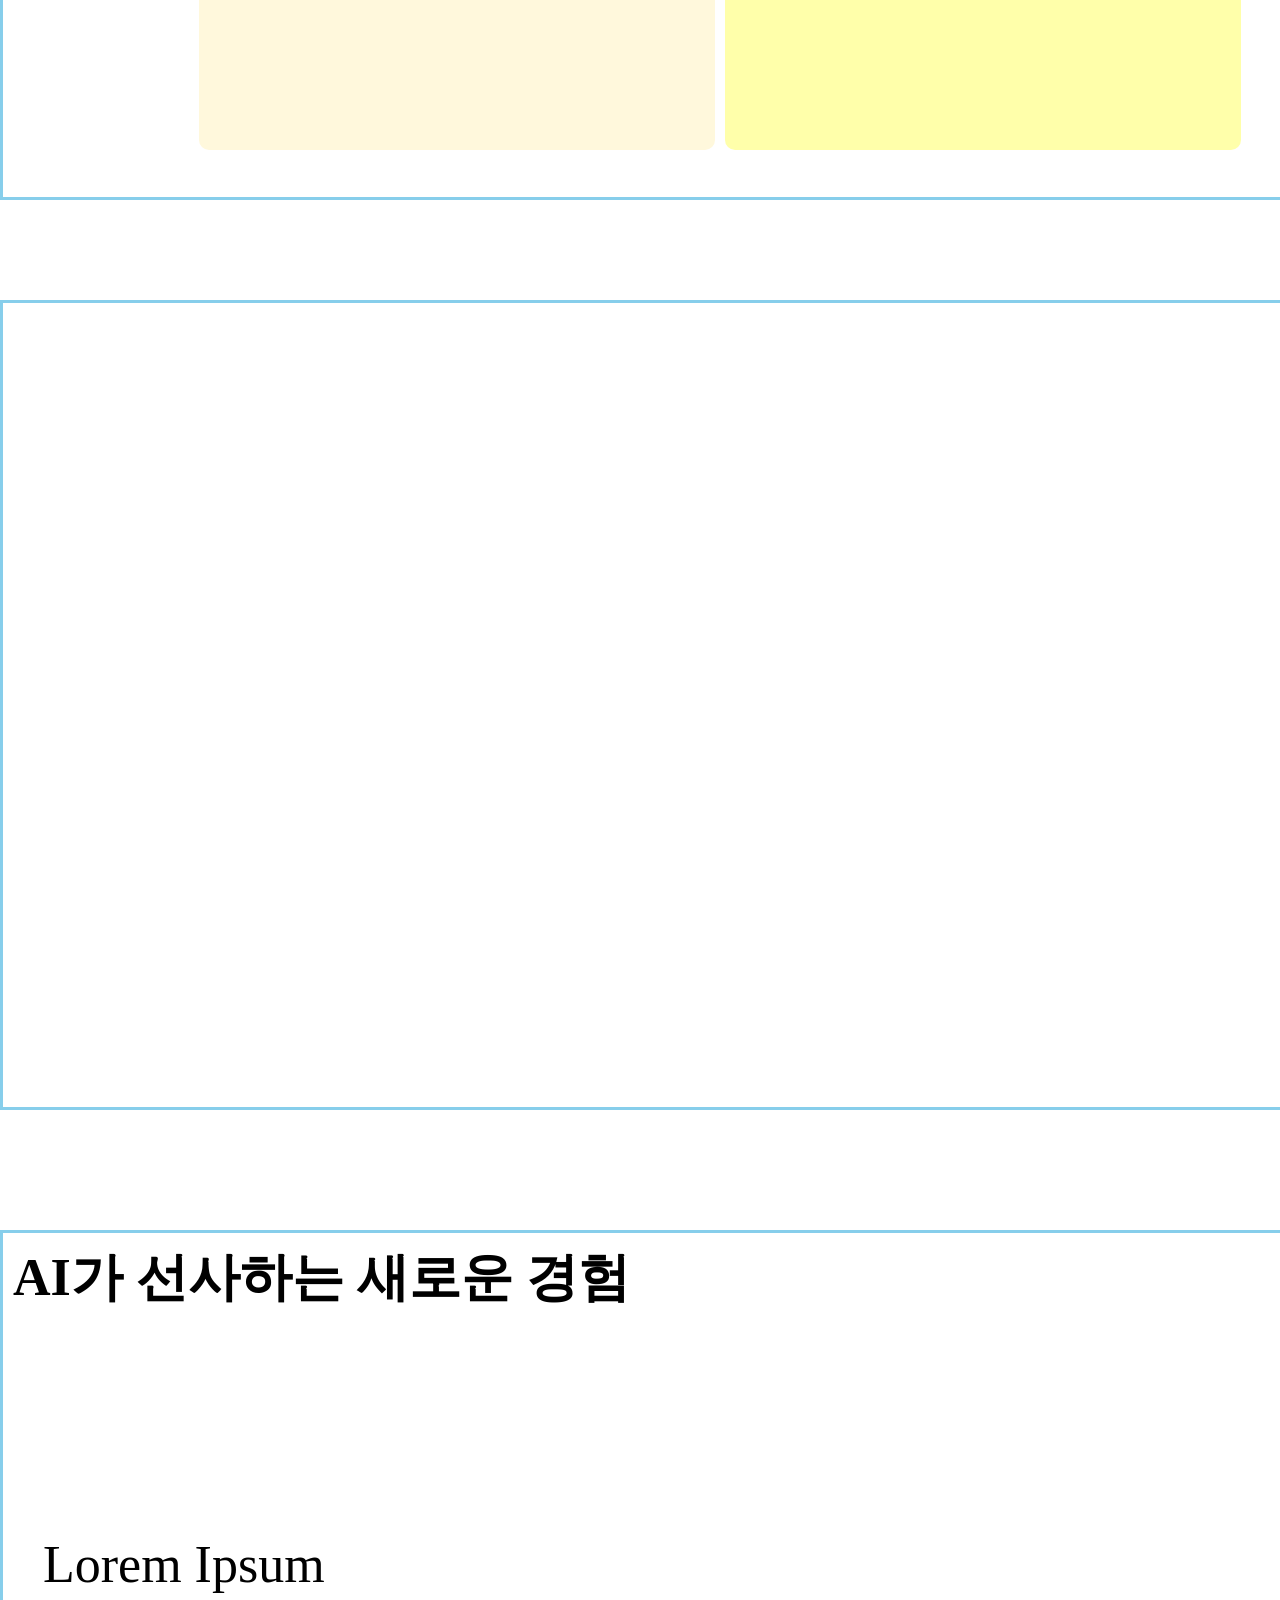
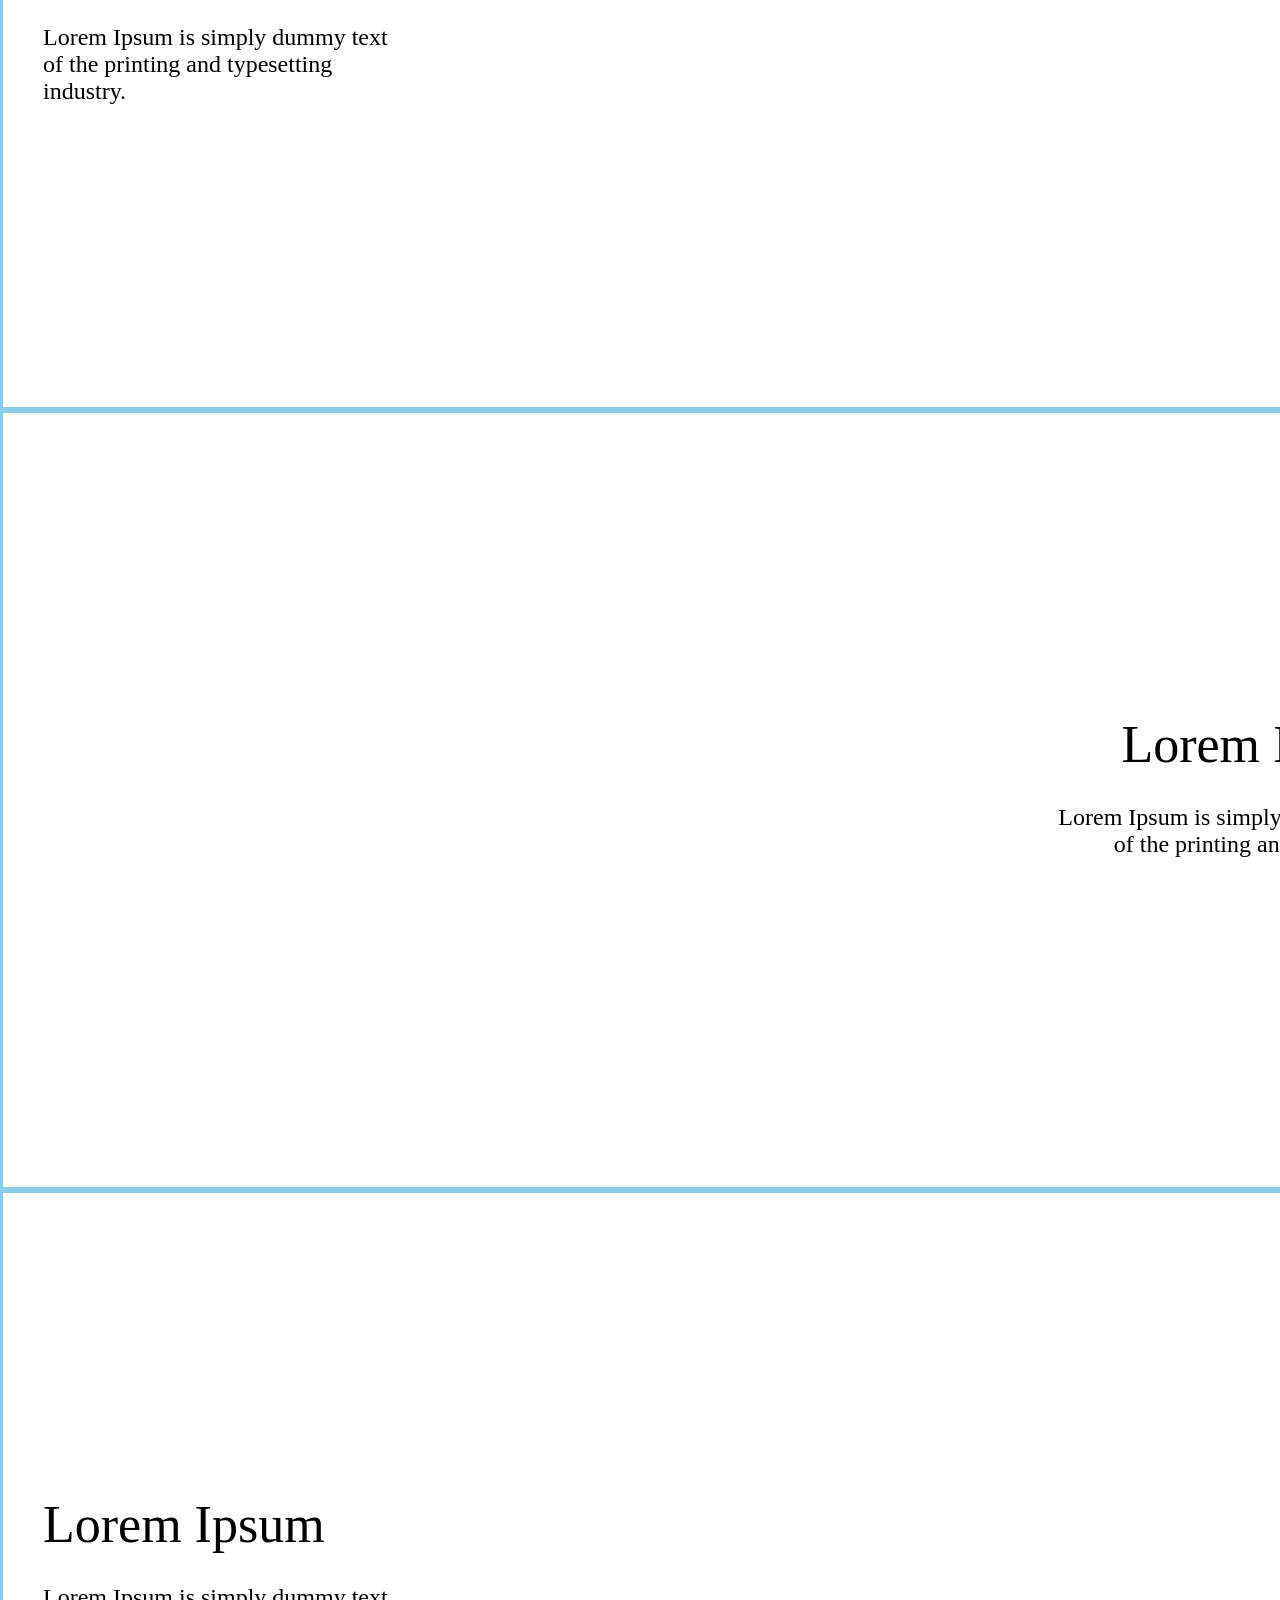
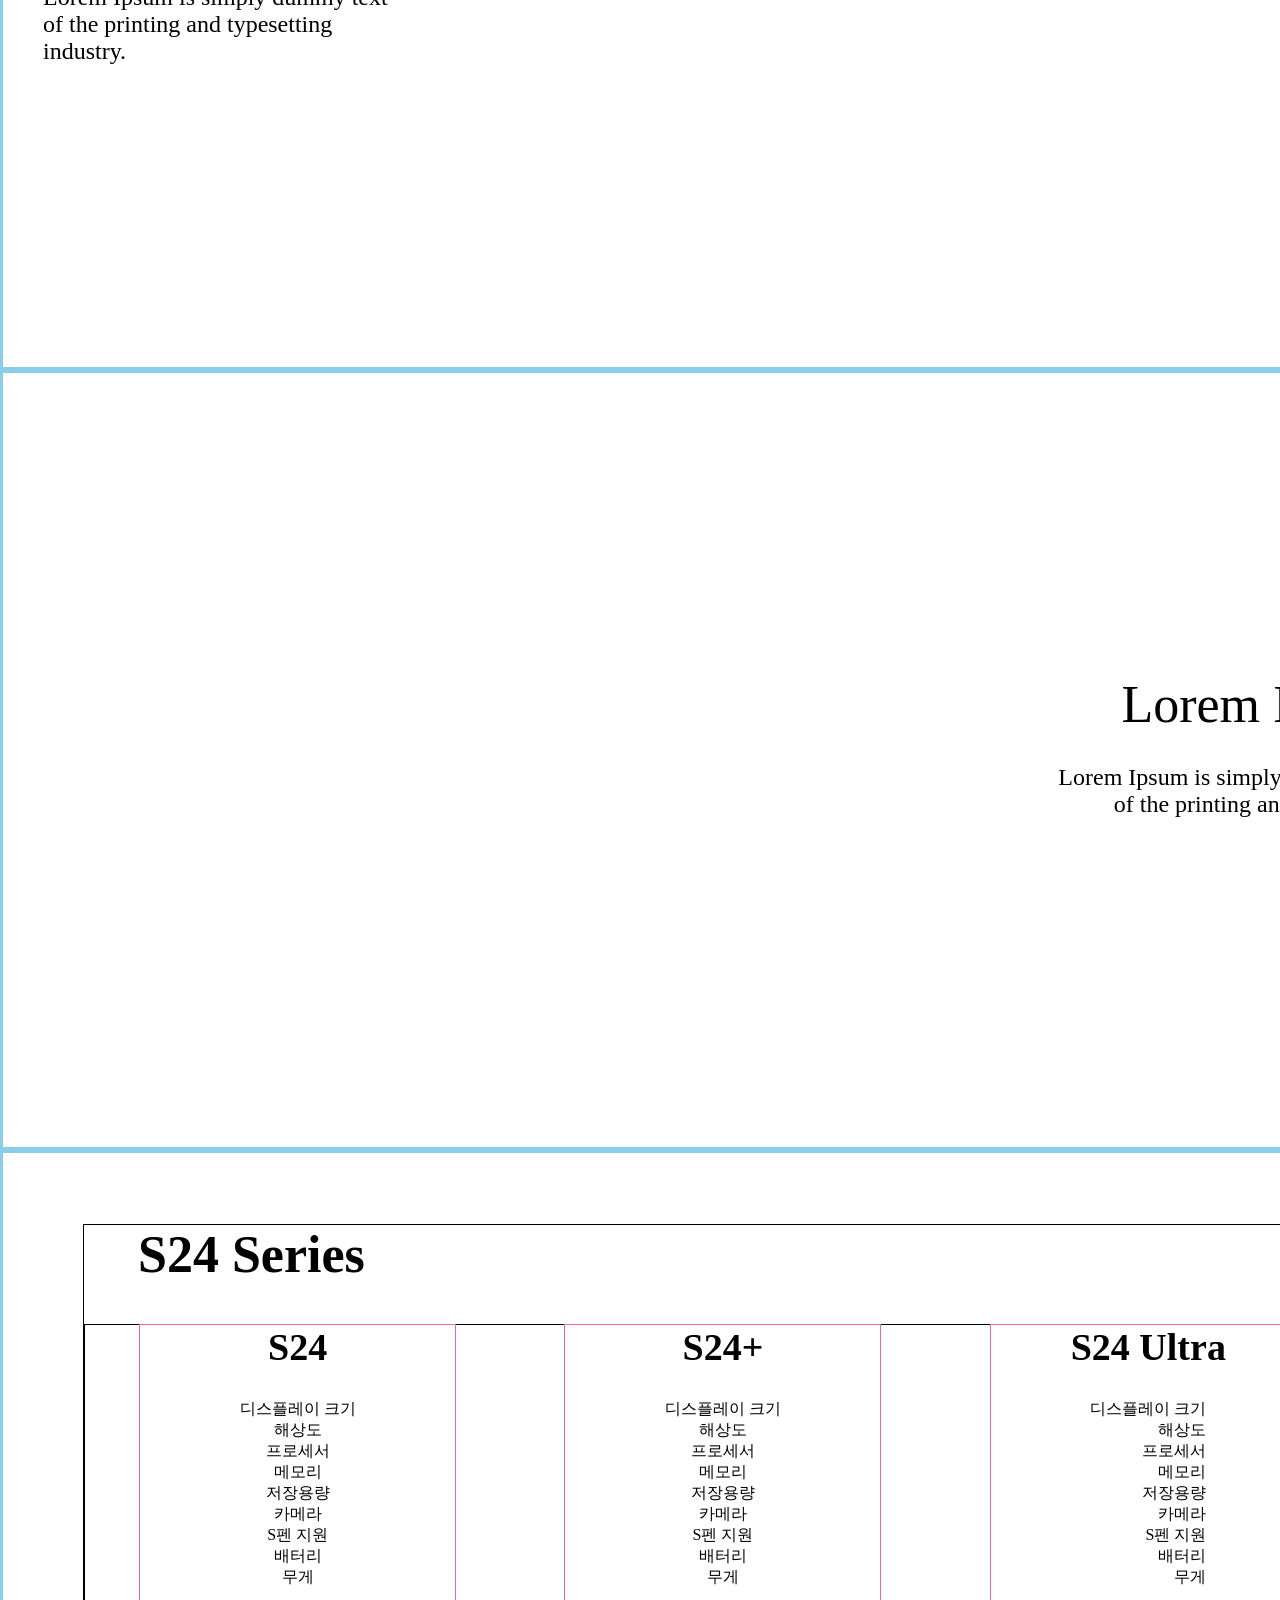
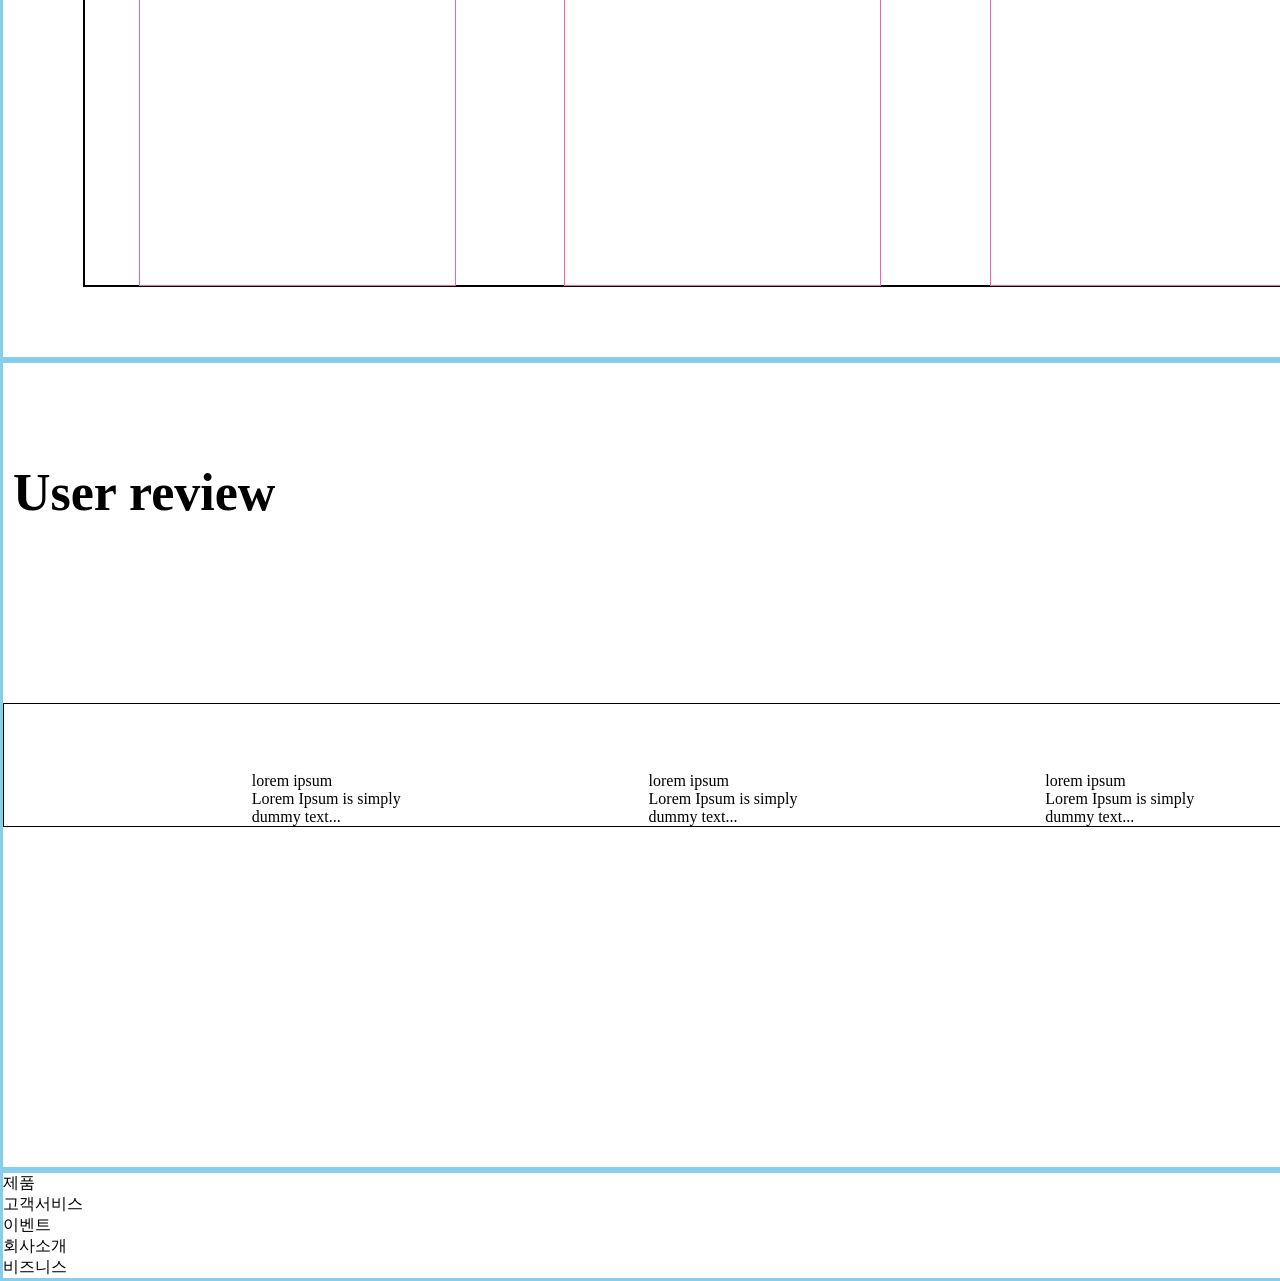
==== commit bc8c0a17: "Add files via upload" ====
--- a/phone_main.html
+++ b/phone_main.html
@@ -285,12 +285,31 @@
             </section>
         </main>
         <footer>
-            <div class="bt_bar con-min-width">
-                <ul class="ft_menu">
-                    <li></li>
-                    <li></li>
-                </ul>
-            </div>
+            <section class="con-min-width bt_bar">
+                <div class="con">
+                    <nav class="ft_menu menu_1">
+                        <li class="menu menu_1">제품</li>
+                        <li class="menu menu_2">고객서비스</li>
+                        <li class="menu menu_3">이벤트</li>
+                        <li class="menu menu_4">회사소개</li>
+                        <li class="menu menu_5">비즈니스</li>
+                    </nav>
+                    <div ft_menu menu_2>
+                        <div class="sns_logo">
+                            <a class="logo logo-1"></a>
+                            <a class="logo logo-2"></a>
+                            <a class="logo logo-3"></a>
+                        </div>
+                        <div>
+                            <div class="txt_box">
+                                <span class="block"></span>
+                            <span class="block"></span>
+                            <span class="block"></span>
+                            </div>
+                        </div>
+                    </div>
+                </div>
+            </section>
         </footer>
     </div>
 </body>
--- a/css/phone_main.css
+++ b/css/phone_main.css
@@ -212,11 +212,7 @@
 
 /* main 시작 */
 main {
-    width: 100%;
-    position: absolute;
-    left: 50%;
-    top: 80px;
-    transform: translateX(-50%);
+    margin-top: 80px;
 }
 main > .section {
     height: 810px;
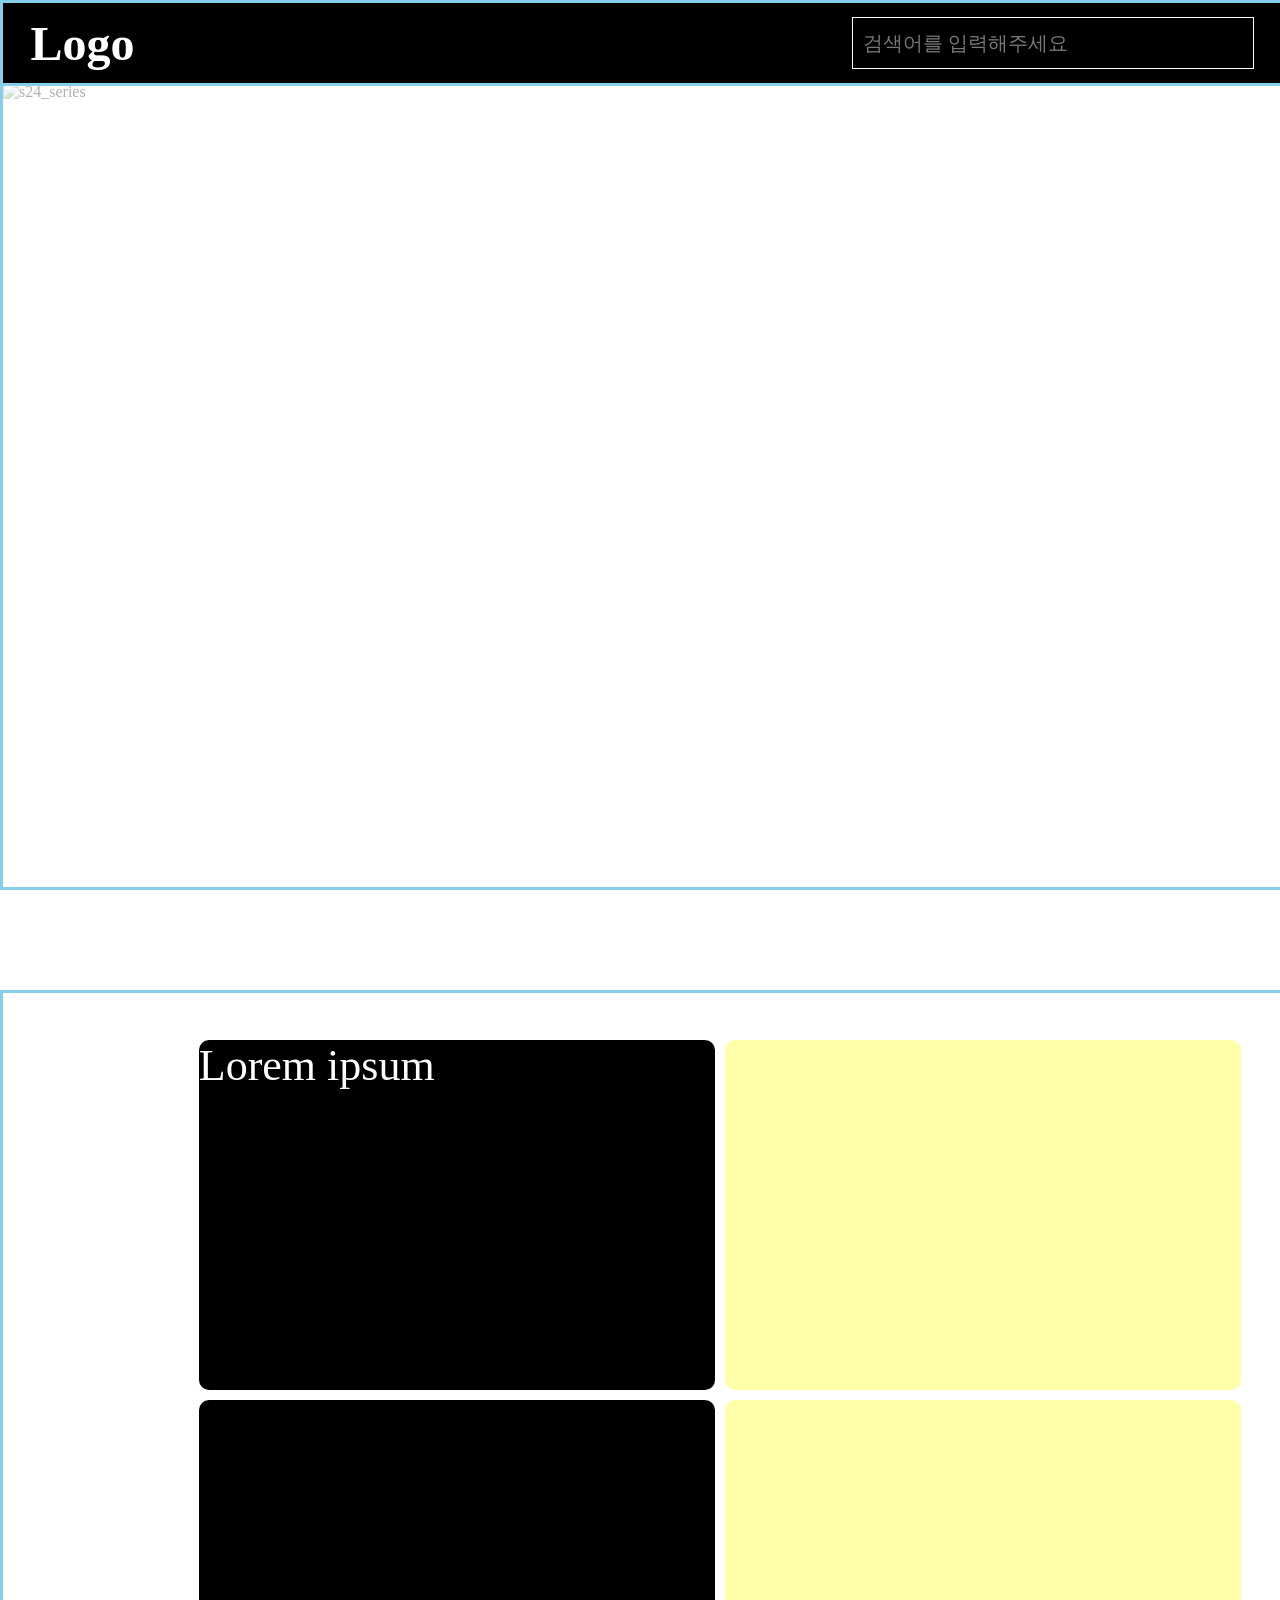
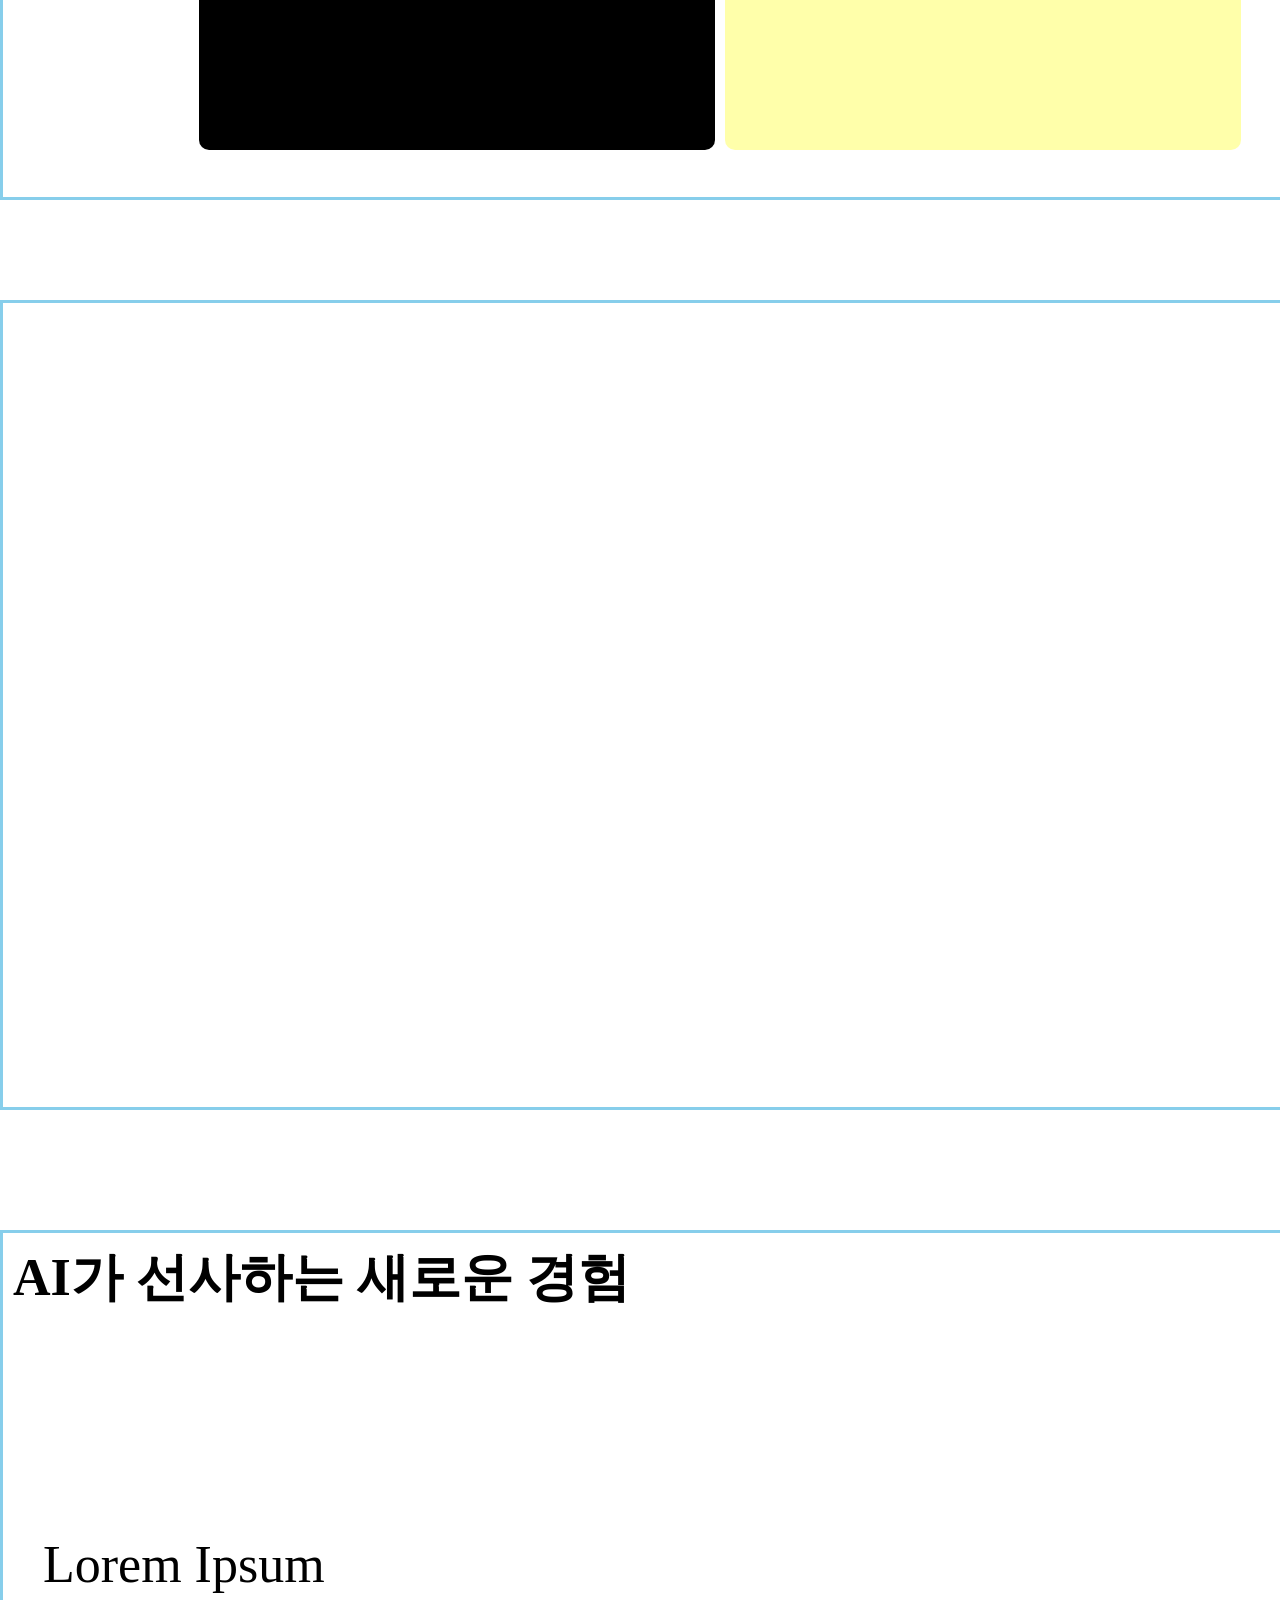
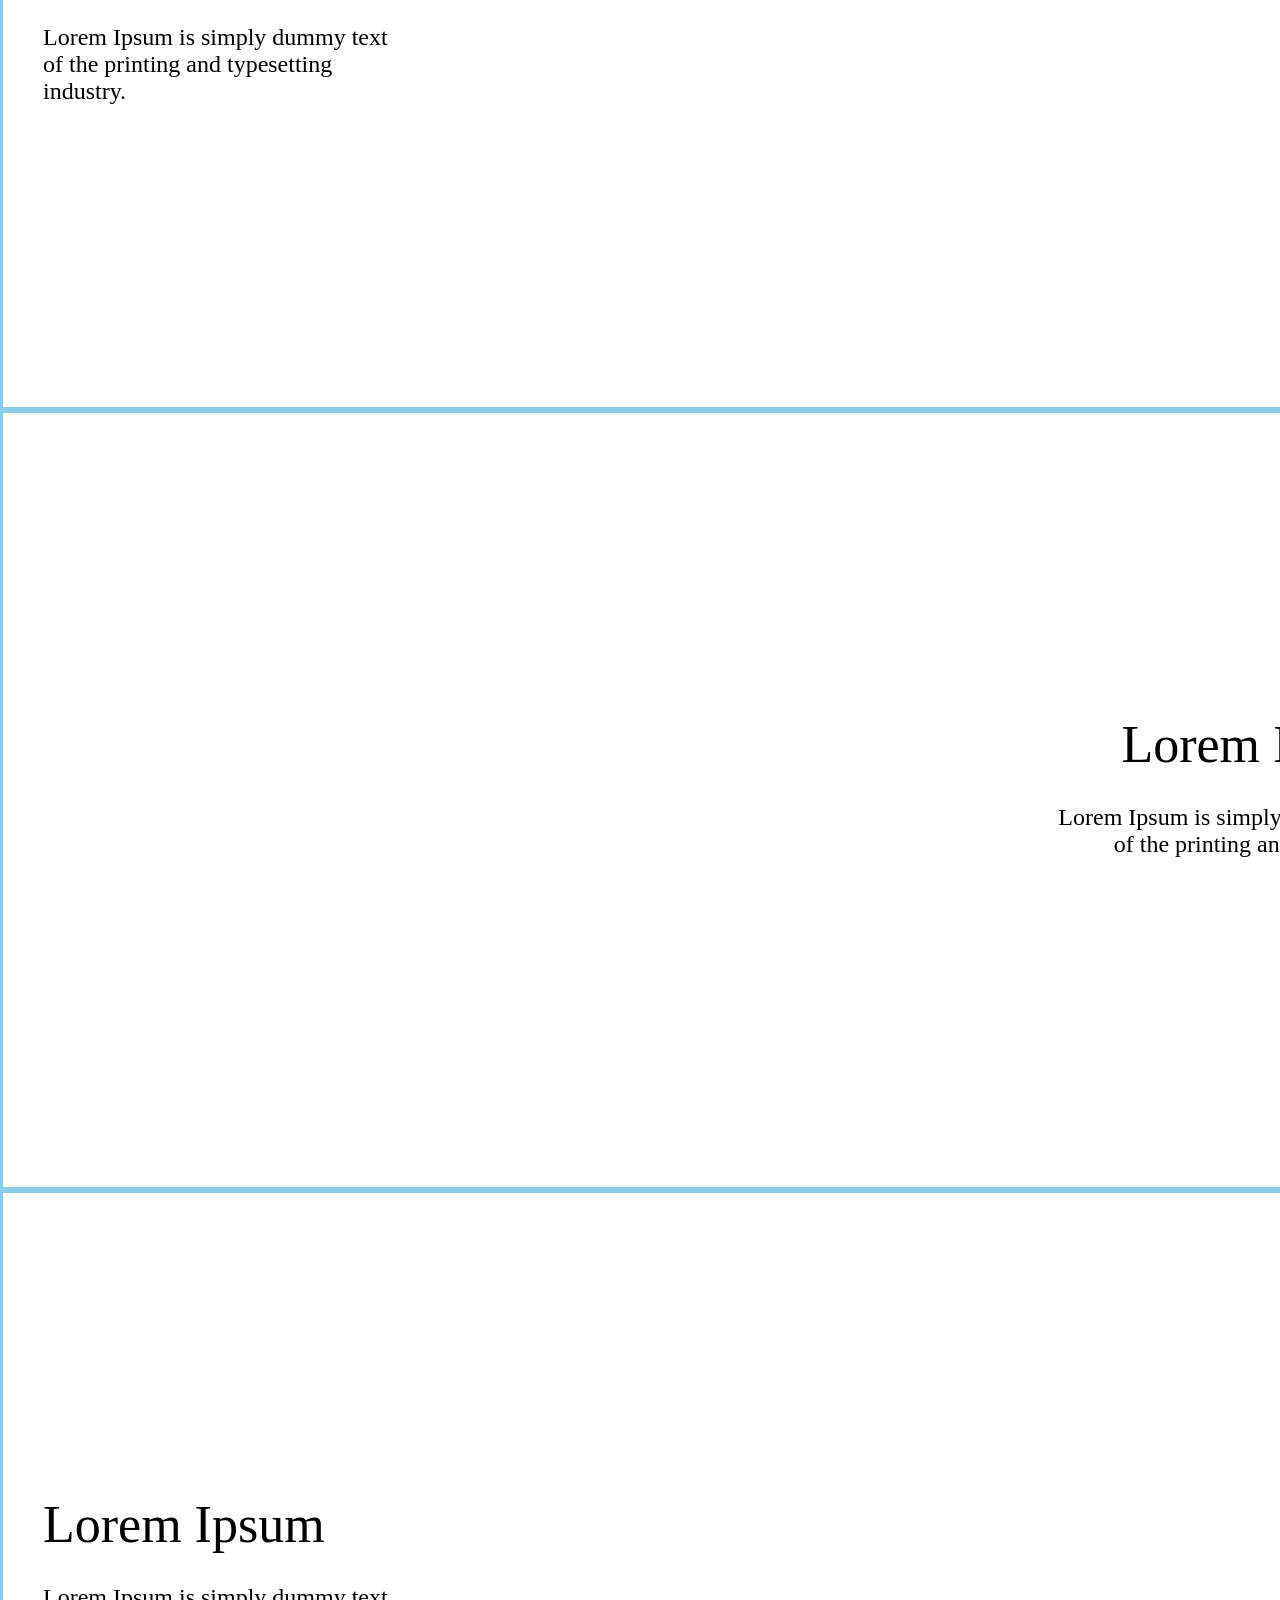
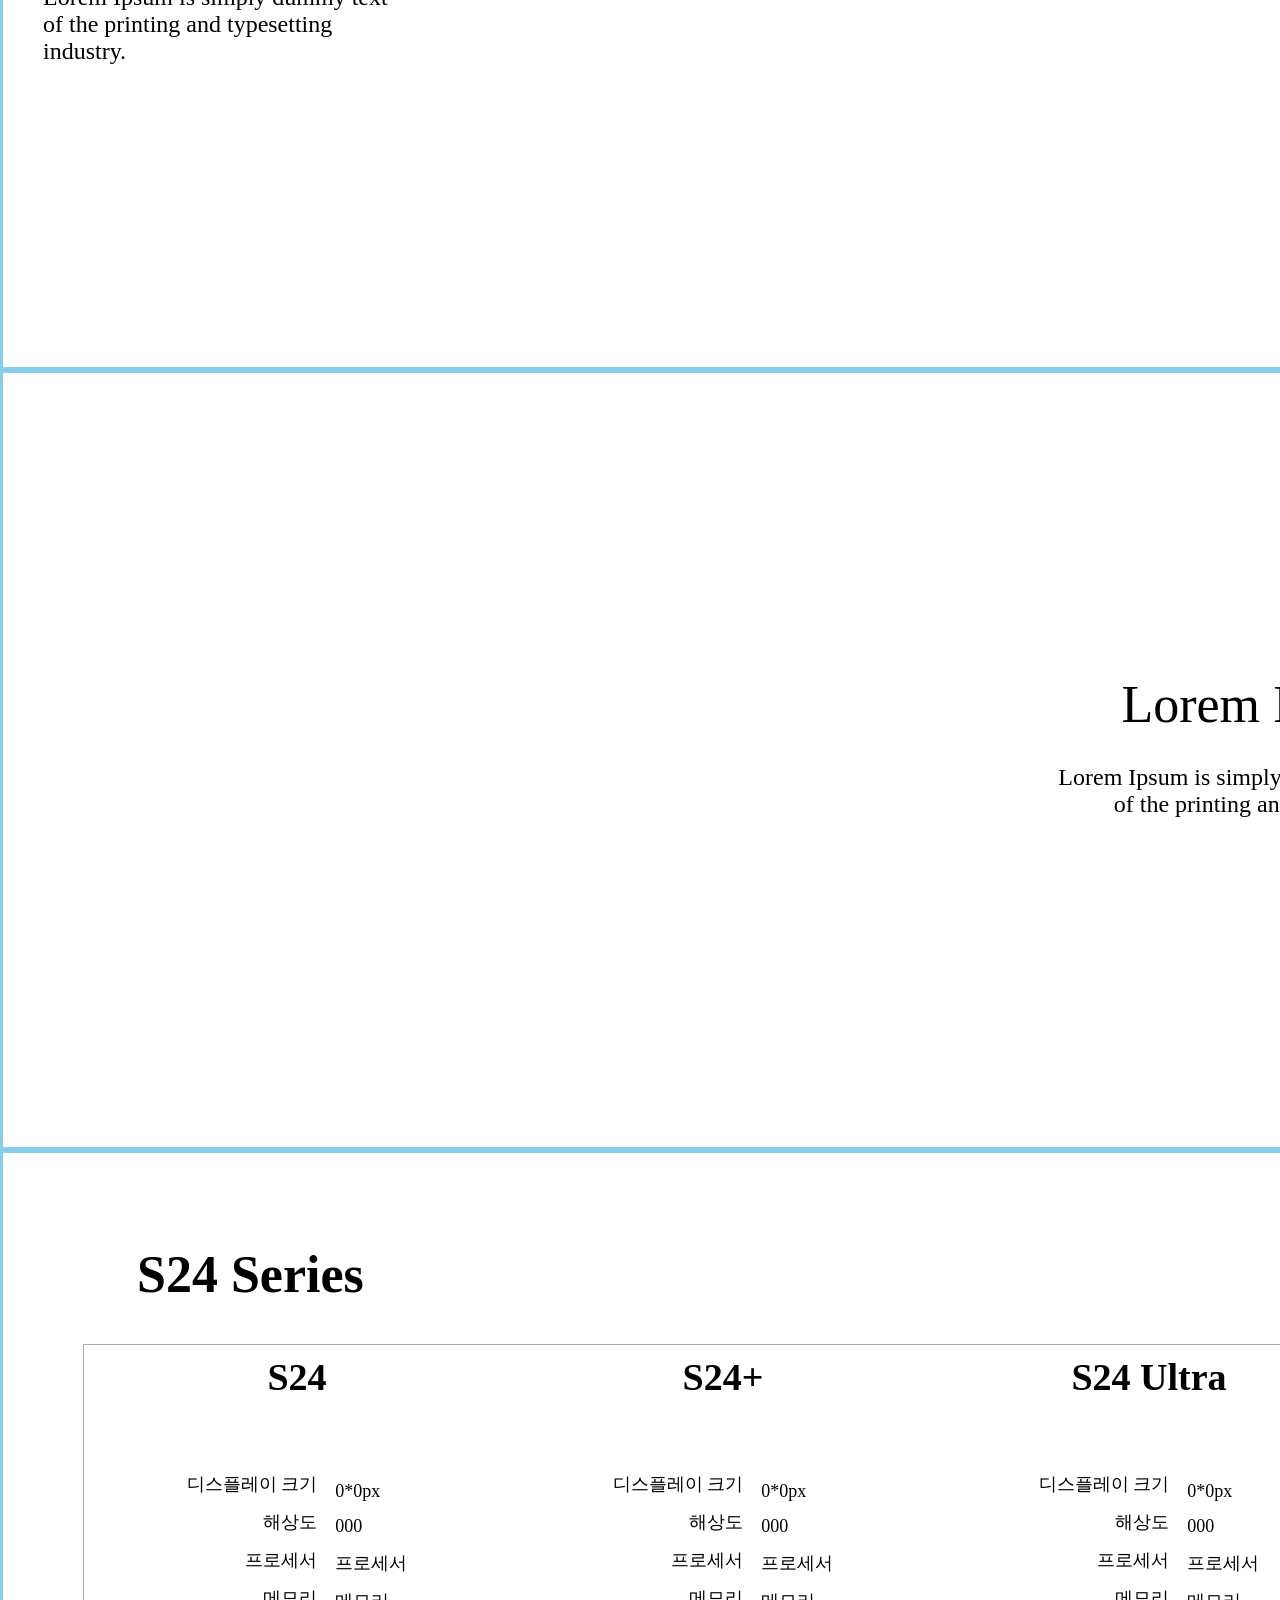
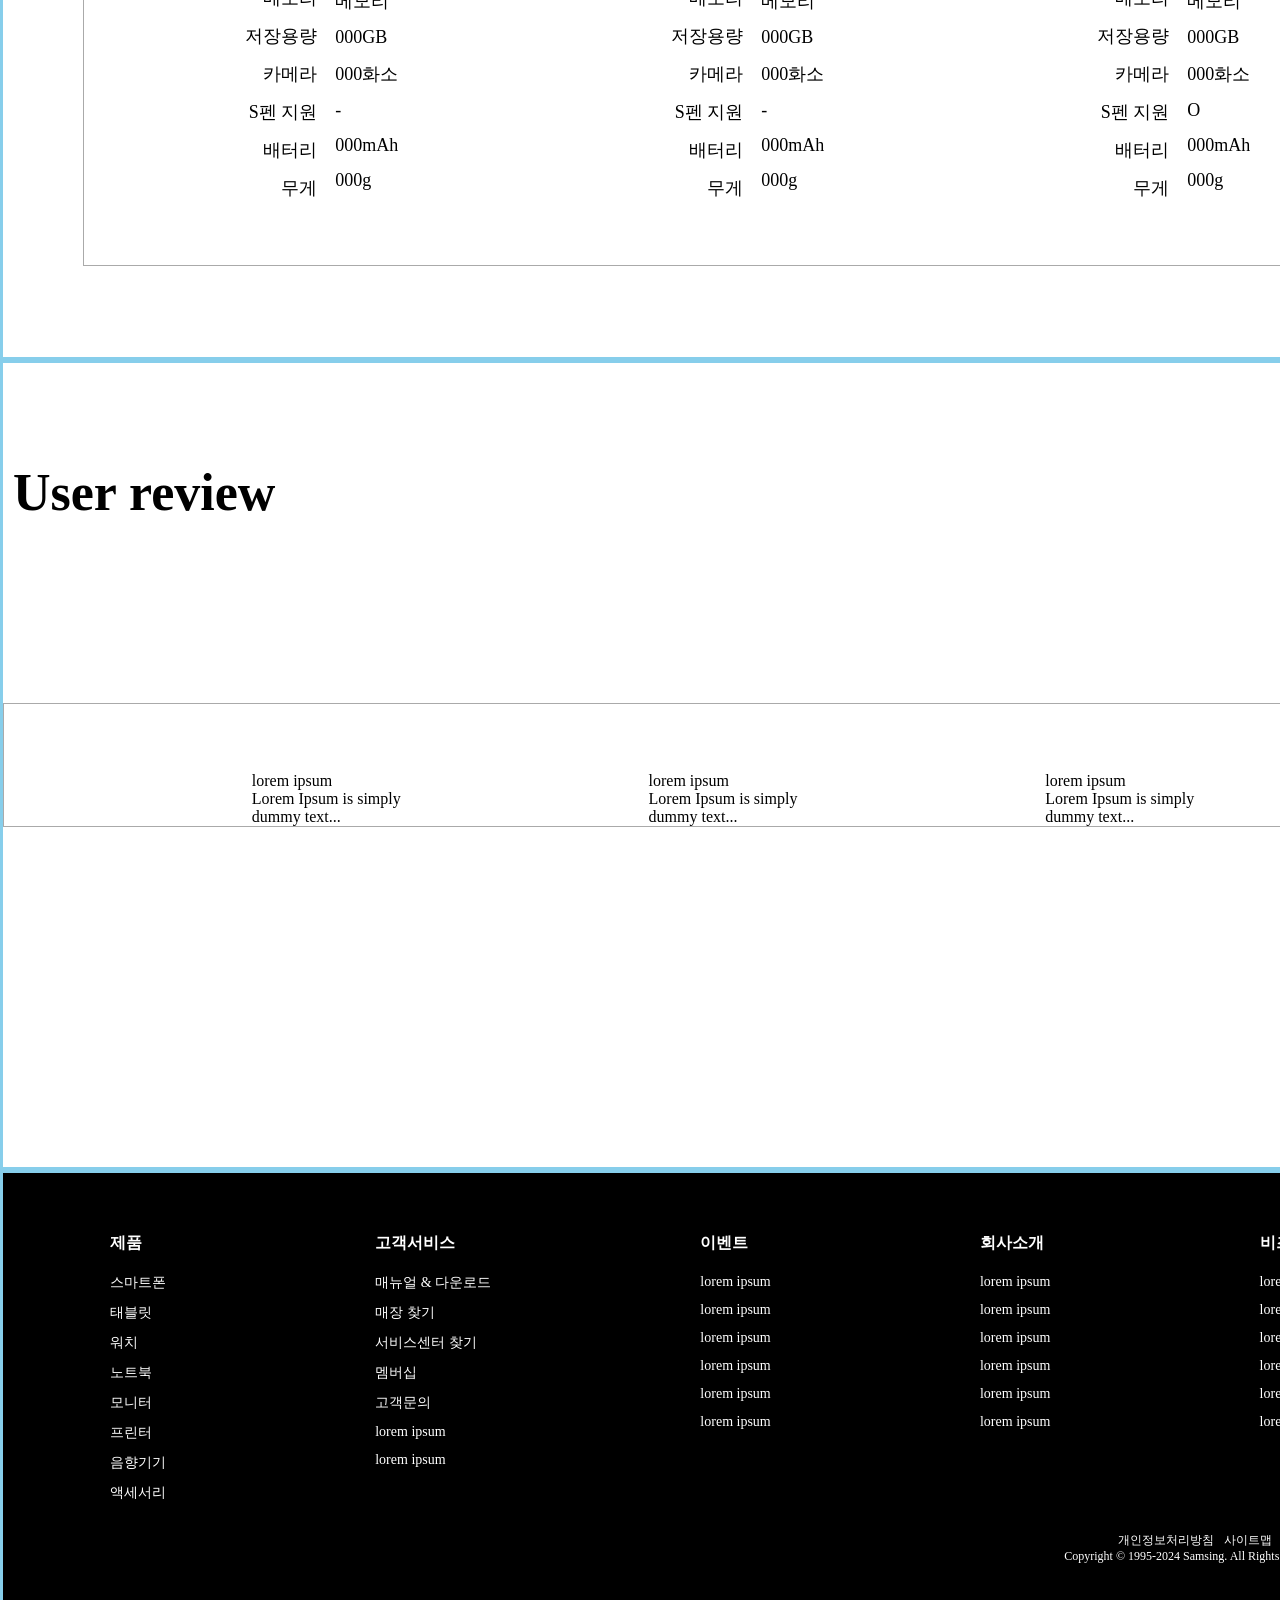
==== commit b79786dd: "Add files via upload" ====
--- a/phone_main.html
+++ b/phone_main.html
@@ -19,8 +19,8 @@
 <body>
     <div id="main_wrap">
         <header id="top_bar">
-            <div class="con-min-width menu_wrap">
-                <ul class="con menu_box_1 flex text-white">
+            <div class="con-min-width menu_wrap bg-black">
+                <ul class="con menu_box_1 mx-auto flex text-white">
                     <a href="#" class="logo_wrap">
                         <h1 class="logo flex flex-jc-c flex-ai-c block">Logo</h1>
                     </a>
@@ -28,7 +28,7 @@
                     <li class="flex-grow-1 flex flex-jc-e flex-ai-c">
                         <div class="search_wrap flex flex-jc-e flex-ai-c">
                             <div class="search_box flex flex-ai-c">
-                                <input class="input" type="text" placeholder="검색어를 입력해주세요"></input>
+                                <input class="input text-white" type="text" placeholder="검색어를 입력해주세요"></input>
                             </div>
                             <div class="icon_box">
                                 <i class="fa-solid fa-magnifying-glass search_icon"></i>
@@ -51,19 +51,18 @@
         </header>
         <main id="main" class="main_ct">
             <section class="con-min-width section section_1">
-                <div class="con img_box">
+                <div class="con img_box mx-auto">
                     <img src="https://picsum.photos/id/435/1440/810" alt="s24_series" style="display: block;">
                 </div>
             </section>
             <section class="con-min-width flex flex-ai-c section section_2 point_info">
-                <div class="con flex flex-col flex-jc-c flex-ai-c">
+                <div class="con mx-auto flex flex-col flex-jc-c flex-ai-c">
                     <div class="flex_box flex flex-jc-c flex-ai-c flex-wrap">
                         <div class="it_box flex_it">
-                            <span class="block">Lorem ipsum dolor sit amet consectetur adipisicing elit.
-                                Aspernatur non maxime molestias doloribus aliquid, accusamus temporibus voluptatum
-                                voluptate.
-                                Officiis facere quas animi expedita commodi molestias mollitia praesentium neque
-                                eligendi deleniti.</span>
+                            <span class="block">
+                                <div class="text-white text-44">Lorem ipsum</div>
+                                <img src="https://images.samsung.com/kdp/cms_contents/346254/a003dd6a-4c18-42a9-b625-529ad55a145c.jpg?$FB_TYPE_A_JPG$" alt="">
+                            </span>
                             <span class="block"></span>
                         </div>
                         <div class="it_box flex_it"></div>
@@ -75,7 +74,7 @@
                 </div>
             </section>
             <section class="con-min-width section section_3 flex flex-ai-c">
-                <div class="con">
+                <div class="con mx-auto">
                     <div class="video_wrap">
                         <iframe src="https://www.youtube.com/embed/Ba0GM5FXsic?si=9Qkab9JqOgFw8nKE"
                             title="YouTube video player" frameborder="0"
@@ -87,7 +86,7 @@
 
             <!-- 기능 설명 시작 -->
             <section class="con-min-width section section_4 section_l st_h_1">
-                <div class="con flex flex-ai-c relative">
+                <div class="con mx-auto flex flex-ai-c relative">
                     <h2 class="absolute font-800 text-52">AI가 선사하는 새로운 경험</h2>
                     <div class="img_txt_wrap box_l flex">
                         <div class="img_box">
@@ -107,7 +106,7 @@
                 </div>
             </section>
             <section class="con-min-width section section_5 section_r st_h_1">
-                <div class="con flex flex-jc-e flex-ai-c">
+                <div class="con mx-auto flex flex-jc-e flex-ai-c">
                     <div class="img_txt_wrap box_r flex">
                         <div class="txt_box">
                             <div class="title text-52">Lorem Ipsum</div>
@@ -126,7 +125,7 @@
                 </div>
             </section>
             <section class="con-min-width section section_6 section_l st_h_1">
-                <div class="con flex flex-ai-c relative">
+                <div class="con mx-auto flex flex-ai-c relative">
                     <div class="img_txt_wrap box_l flex">
                         <div class="img_box">
                             <img src="https://picsum.photos/id/435/760/570" alt="">
@@ -145,7 +144,7 @@
                 </div>
             </section>
             <section class="con-min-width section section_7 section_r st_h_1">
-                <div class="con flex flex-jc-e flex-ai-c">
+                <div class="con mx-auto flex flex-jc-e flex-ai-c">
                     <div class="img_txt_wrap box_r flex">
                         <div class="txt_box">
                             <div class="title text-52">Lorem Ipsum</div>
@@ -167,66 +166,105 @@
 
             <!-- s24 series 비교 -->
             <section class="con-min-width section section_8">
-                <div class="con flex flex-jc-c flex-ai-c">
-                    <div class="info_wrap bd">
+                <div class="con mx-auto flex flex-jc-c flex-ai-c">
+                    <div class="info_wrap">
                         <h2>S24 Series</h2>
-                        <div class="flex info_box flex-jc-sa bd"><!-- flex 잠깐 지움-->
+                        <div class="info_box flex flex-jc-sa bd"><!-- flex 잠깐 지움-->
                             <div class="s24_i s24 flex flex-col flex-ai-c">
-                                <div class="h3_wrap">
+                                <div class="h3_wrap pt-10">
                                     <a class="flex flex-ai-c" href="#">
                                         <h3>S24</h3>
                                         <i class="fa-solid fa-chevron-right"></i>
                                     </a>
                                 </div>
-                                <div class="pd-t flex flex-col flex-jc-c flex flex-ai-c">
-                                    <span class="block">디스플레이 크기</span>
-                                    <span class="block">해상도</span>
-                                    <span class="block">프로세서</span>
-                                    <span class="block">메모리</span>
-                                    <span class="block">저장용량</span>
-                                    <span class="block">카메라</span>
-                                    <span class="block">S펜 지원</span>
-                                    <span class="block">배터리</span>
-                                    <span class="block">무게</span>
+                                <div class="txt_box_wrap flex">
+                                    <div class="txt_box txt_box_l mt-30 flex flex-col flex-jc-c flex-ai-e text-18">
+                                        <span class="block">디스플레이 크기</span>
+                                        <span class="block">해상도</span>
+                                        <span class="block">프로세서</span>
+                                        <span class="block">메모리</span>
+                                        <span class="block">저장용량</span>
+                                        <span class="block">카메라</span>
+                                        <span class="block">S펜 지원</span>
+                                        <span class="block">배터리</span>
+                                        <span class="block">무게</span>
+                                    </div>
+                                    <div class="txt_box txt_box_r mt-30 flex flex-col flex-jc-c flex-ai-s text-18">
+                                        <span class="block">0*0px</span>
+                                        <span class="block">000</span>
+                                        <span class="block">프로세서</span>
+                                        <span class="block">메모리</span>
+                                        <span class="block">000GB</span>
+                                        <span class="block">000화소</span>
+                                        <span class="block">-</span>
+                                        <span class="block">000mAh</span>
+                                        <span class="block">000g</span>
+                                    </div>
                                 </div>
 
                             </div>
                             <div class="s24_i s24_p flex flex-col flex-ai-c">
-                                <div class="h3_wrap">
+                                <div class="h3_wrap pt-10">
                                     <a class="flex flex-ai-c" href="#">
                                         <h3>S24+</h3>
                                         <i class="fa-solid fa-chevron-right"></i>
                                     </a>
                                 </div>
-                                <div class="pd-t flex flex-col flex-jc-c flex flex-ai-c">
-                                    <span class="block">디스플레이 크기</span>
-                                    <span class="block">해상도</span>
-                                    <span class="block">프로세서</span>
-                                    <span class="block">메모리</span>
-                                    <span class="block">저장용량</span>
-                                    <span class="block">카메라</span>
-                                    <span class="block">S펜 지원</span>
-                                    <span class="block">배터리</span>
-                                    <span class="block">무게</span>
+                                <div class="txt_box_wrap flex">
+                                    <div class="txt_box txt_box_l mt-30 flex flex-col flex-jc-c flex-ai-e text-18">
+                                        <span class="block">디스플레이 크기</span>
+                                        <span class="block">해상도</span>
+                                        <span class="block">프로세서</span>
+                                        <span class="block">메모리</span>
+                                        <span class="block">저장용량</span>
+                                        <span class="block">카메라</span>
+                                        <span class="block">S펜 지원</span>
+                                        <span class="block">배터리</span>
+                                        <span class="block">무게</span>
+                                    </div>
+                                    <div class="txt_box txt_box_r mt-30 flex flex-col flex-jc-c flex-ai-s text-18">
+                                        <span class="block">0*0px</span>
+                                        <span class="block">000</span>
+                                        <span class="block">프로세서</span>
+                                        <span class="block">메모리</span>
+                                        <span class="block">000GB</span>
+                                        <span class="block">000화소</span>
+                                        <span class="block">-</span>
+                                        <span class="block">000mAh</span>
+                                        <span class="block">000g</span>
+                                    </div>
                                 </div>
                             </div>
                             <div class="s24_i s24_u flex flex-col flex-ai-c">
-                                <div class="h3_wrap">
+                                <div class="h3_wrap pt-10">
                                     <a class="flex flex-ai-c" href="#">
                                         <h3>S24 Ultra</h3>
                                         <i class="fa-solid fa-chevron-right"></i>
                                     </a>
                                 </div>
-                                <div class="pd-t flex flex-col flex flex-ai-e">
-                                    <span class="block">디스플레이 크기</span>
-                                    <span class="block">해상도</span>
-                                    <span class="block">프로세서</span>
-                                    <span class="block">메모리</span>
-                                    <span class="block">저장용량</span>
-                                    <span class="block">카메라</span>
-                                    <span class="block">S펜 지원</span>
-                                    <span class="block">배터리</span>
-                                    <span class="block">무게</span>
+                                <div class="txt_box_wrap flex">
+                                    <div class="txt_box txt_box_l mt-30 flex flex-col flex-jc-c flex-ai-e text-18">
+                                        <span class="block">디스플레이 크기</span>
+                                        <span class="block">해상도</span>
+                                        <span class="block">프로세서</span>
+                                        <span class="block">메모리</span>
+                                        <span class="block">저장용량</span>
+                                        <span class="block">카메라</span>
+                                        <span class="block">S펜 지원</span>
+                                        <span class="block">배터리</span>
+                                        <span class="block">무게</span>
+                                    </div>
+                                    <div class="txt_box txt_box_r mt-30 flex flex-col flex-jc-c flex-ai-s text-18">
+                                        <span class="block">0*0px</span>
+                                        <span class="block">000</span>
+                                        <span class="block">프로세서</span>
+                                        <span class="block">메모리</span>
+                                        <span class="block">000GB</span>
+                                        <span class="block">000화소</span>
+                                        <span class="block">O</span>
+                                        <span class="block">000mAh</span>
+                                        <span class="block">000g</span>
+                                    </div>
                                 </div>
                             </div>
                         </div>
@@ -234,7 +272,7 @@
                 </div>
             </section>
             <section class="con-min-width section section_9">
-                <div class="con flex flex-col flex-jc-c relative">
+                <div class="con mx-auto flex flex-col flex-jc-c relative">
                     <h2 class="absolute text-52">User review</h2>
                     <div class="pd-t flex flex-jc-se bd">
                         <div class="review_box review_box_1">
@@ -286,29 +324,82 @@
         </main>
         <footer>
             <section class="con-min-width bt_bar">
-                <div class="con">
-                    <nav class="ft_menu menu_1">
-                        <li class="menu menu_1">제품</li>
-                        <li class="menu menu_2">고객서비스</li>
-                        <li class="menu menu_3">이벤트</li>
-                        <li class="menu menu_4">회사소개</li>
-                        <li class="menu menu_5">비즈니스</li>
-                    </nav>
-                    <div ft_menu menu_2>
-                        <div class="sns_logo">
-                            <a class="logo logo-1"></a>
-                            <a class="logo logo-2"></a>
-                            <a class="logo logo-3"></a>
-                        </div>
-                        <div>
-                            <div class="txt_box">
-                                <span class="block"></span>
-                            <span class="block"></span>
-                            <span class="block"></span>
-                            </div>
-                        </div>
-                    </div>
-                </div>
+                <nav class="con mx-auto flex flex-col flex-jc-c flex-ai-c text-14 text-white bg-black">
+                    <div class="ft_menu ft_menu_1 flex flex-jc-sb">
+                        <ul class="item item_1 ta-c">
+                            <h3 class="mb-18">제품</h3>
+                            <li><a href="#">스마트폰</a></li>
+                            <li><a href="#">태블릿</a></li>
+                            <li><a href="#">워치</a></li>
+                            <li><a href="#">노트북</a></li>
+                            <li><a href="#">모니터</a></li>
+                            <li><a href="#">프린터</a></li>
+                            <li><a href="#">음향기기</a></li>
+                            <li><a href="#">액세서리</a></li>
+                        </ul>
+                        <ul class="item item_2">
+                            <h3 class="mb-18">고객서비스</h3>
+                            <li><a href="#">매뉴얼 & 다운로드</a></li>
+                            <li><a href="#">매장 찾기</a></li>
+                            <li><a href="#">서비스센터 찾기</a></li>
+                            <li><a href="#">멤버십</a></li>
+                            <li><a href="#">고객문의</a></li>
+                            <li><a href="#">lorem ipsum</a></li>
+                            <li><a href="#">lorem ipsum</a></li>
+                        </ul>
+                        <ul class="item item_3">
+                            <h3 class="mb-18">이벤트</h3>
+                            <li><a href="#">lorem ipsum</a></li>
+                            <li><a href="#">lorem ipsum</a></li>
+                            <li><a href="#">lorem ipsum</a></li>
+                            <li><a href="#">lorem ipsum</a></li>
+                            <li><a href="#">lorem ipsum</a></li>
+                            <li><a href="#">lorem ipsum</a></li>
+                        </ul>
+                        <ul class="ft_menu item_4">
+                            <h3 class="mb-18">회사소개</h3>
+                            <li><a href="#">lorem ipsum</a></li>
+                            <li><a href="#">lorem ipsum</a></li>
+                            <li><a href="#">lorem ipsum</a></li>
+                            <li><a href="#">lorem ipsum</a></li>
+                            <li><a href="#">lorem ipsum</a></li>
+                            <li><a href="#">lorem ipsum</a></li>
+                        </ul>
+                        <ul class="ft_menu item_5">
+                            <h3 class="mb-18">비즈니스</h3>
+                            <li><a href="#">lorem ipsum</a></li>
+                            <li><a href="#">lorem ipsum</a></li>
+                            <li><a href="#">lorem ipsum</a></li>
+                            <li><a href="#">lorem ipsum</a></li>
+                            <li><a href="#">lorem ipsum</a></li>
+                            <li><a href="#">lorem ipsum</a></li>
+                        </ul>
+                    </div>
+                    <div class="ft_menu ft_menu_2 menu_2 flex">
+                        <div class="sns_logo_wrap flex flex-jc-c flex-ai-c text-24">
+                            <a href="#" class="logo logo-1 flex flex-jc-s flex-ai-c">
+                                <i class="fa-brands fa-instagram"></i>
+                            </a>
+                            <a href="#" class="logo logo-2 flex flex-jc-s flex-ai-c">
+                                <i class="fa-brands fa-square-facebook"></i>
+                            </a>
+                            <a href="#" class="logo logo-3 flex flex-jc-s flex-ai-c">
+                                <i class="fa-brands fa-youtube"></i>
+                            </a>
+                        </div>
+                        <div class="flex-grow-1"></div>
+                        <div class="txt_box_wrap">
+                            <div class="txt_box text-12">
+                                <div class="flex flex-jc-e">
+                                    <span class="block"><a href="#">개인정보처리방침</a></span>
+                                    <span class="block"><a href="#">사이트맵</a></span>
+                                    <span class="block"><a href="#">이용약관</a></span>
+                                </div>
+                                <span>Copyright © 1995-2024 Samsing. All Rights Reserved.</span>
+                            </div>
+                        </div>
+                    </div>
+                </nav>
             </section>
         </footer>
     </div>
--- a/css/phone_main.css
+++ b/css/phone_main.css
@@ -23,11 +23,26 @@
 
 /* 라이브러리 */
 .bd {
-    border: 1px solid #000;
+    border: 1px solid #aaa;
+}
+.bd-dt {
+    border: 1px dotted #aaa;
+}
+.w-full {
+    width: 100%;
+}
+.h-full {
+    height: 100%;
 }
 .block {
     display: block;
 }
+.mx-auto {
+    margin: 0 auto;
+}
+.pt-10 {
+    padding-top: 10px;
+}
 .flex {
     display: flex;
 }
@@ -112,12 +127,33 @@
 .text-52 {
     font-size: 52px;
 }
+.text-48 {
+    font-size: 48px;
+}
+.text-44 {
+    font-size: 44px;
+}
 .text-24 {
-    font-size: 1.5rem; /* 24px */
-}
-
+    font-size: 24px; /* 1.5rem */
+}
+.text-18 {
+	font-size: 18px;
+}
+.text-16 {
+	font-size: 16px;
+}
+.text-14 {
+	font-size: 14px;
+}
+.text-12 {
+	font-size: 12px;
+}
 .text-white {
     color: white;
+}
+
+.bg-black {
+	background-color: black;
 }
 
 .con-min-width {
@@ -126,7 +162,7 @@
 }
 .con {
     width: 1440px; 
-    margin: 0 auto;
+    /* margin: 0 auto; */
     /* outline: 1px solid green; */
 }
 
@@ -141,9 +177,7 @@
     transform: translateX(-50%);
     z-index: 1000;
 }
-.menu_wrap {
-    background-color: #000; /* 메뉴바 배경색 */
-}
+
 /* header > .menu_box_1 시작 */
 .menu_box_1 {
     height: 80px;
@@ -175,7 +209,6 @@
 .con-min-width > .con .search_wrap > .search_box > .input {
 	width: 100%;
     background-color: transparent;
-    color: white;
 	border: none;
 	font-size: 20px;
 	padding: 0;
@@ -270,7 +303,8 @@
 	height: 350px;
     border-radius: 10px;
     /* border: 1px solid blue; */
-    background-color: cornsilk;
+    background-color: black;
+    overflow: hidden;
 }
 main > .section_2 > .con .it_box:last-child {
 	margin-left: 10px; /* section_2 .it_box 좌우 사이 간격 */
@@ -336,21 +370,33 @@
 }
 
 main > .section_8 > .con > .info_wrap > .info_box > .s24_i {
-    width: 315px; height: 560px;
-    outline: 1px solid #e6a;
+    width: 315px; height: 520px;
+    /* outline: 1px solid #e6a; */
 }
 main > .section_8 > .con > .info_wrap > .info_box > .s24_i h3 {
     font-size: 38px;
     font-weight: 700;
 }
-i::before {
-    font-size: 32px;
+main > .section_8 > .con > .info_wrap > .info_box > .s24_i i::before {
+    font-size: 31px;
     display: block;
-    padding-bottom: 2px;
-}
-main > .section_8 > .con > .info_wrap .s24_i > .pd-t {
-    padding-top: 30px;
-}
+    padding-top: 1px;
+    text-shadow: 1px 0 black;
+}
+
+main > .section_8 > .con > .info_wrap > .info_box .s24_i div.txt_box.mt-30 {
+    margin-top: 30px;
+    height: 400px;
+}
+main > .section_8 > .con > .info_wrap > .info_box .s24_i div.txt_box .block {
+    margin-top: 14px;
+}
+main > .section_8 > .con > .info_wrap > .info_box .s24_i div.txt_box_l .block {
+    margin-right: 18px;
+}
+/* main > .section_8 > .con > .info_wrap > .info_box .s24_i div.txt_box_r .block {
+    margin-left: 18px;
+} */
 /* main > .section_8 끝 */
 /* main > .section_9 시작 */
 main > .section_9 > .con {
@@ -367,5 +413,43 @@
 /* main 끝 */
 
 /* footer 시작 */
-
+nav.con {
+	width: 100%; /*바로 위 섹션에 크기를 맞출까?*/
+    height: 440px;
+	/* border-radius: 40px 40px 0px 0px; */
+/* 	font-size: 14px; */
+}
+footer > section.con-min-width nav > div {
+	width: 1220px;
+/* 	padding-left: 100px; */
+	padding-top: 10px;
+}
+footer > section.con-min-width nav > div:last-child {
+    padding-top: 30px;
+}
+
+footer .con > .ft_menu_1 > ul  h3.mb-18 {
+	font-size: 16px;
+    margin-bottom: 20px;
+    /* h3 메뉴 아래 간격 */
+}
+footer nav.con .ft_menu_1 ul > li {
+    margin-top: 12px; /* 작은 메뉴들 간격 */
+    /* border: 1px solid #fff; */
+}
+
+/* .con > ft_menu.ft_menu_2 시작 */
+footer > .con-min-width .sns_logo_wrap > .logo {
+    width: 30px;
+	height: 30px;
+    /* 	border: 1px dashed #000; */
+}
+
+.txt_box div > span {
+    padding-left: 10px;
+}
+.sns_logo_wrap .fa-brands.fa-square-facebook::before {
+    padding-right: 3px;
+}
+/* .con > ft_menu.ft_menu_2 끝 */
 /* footer 끝 */
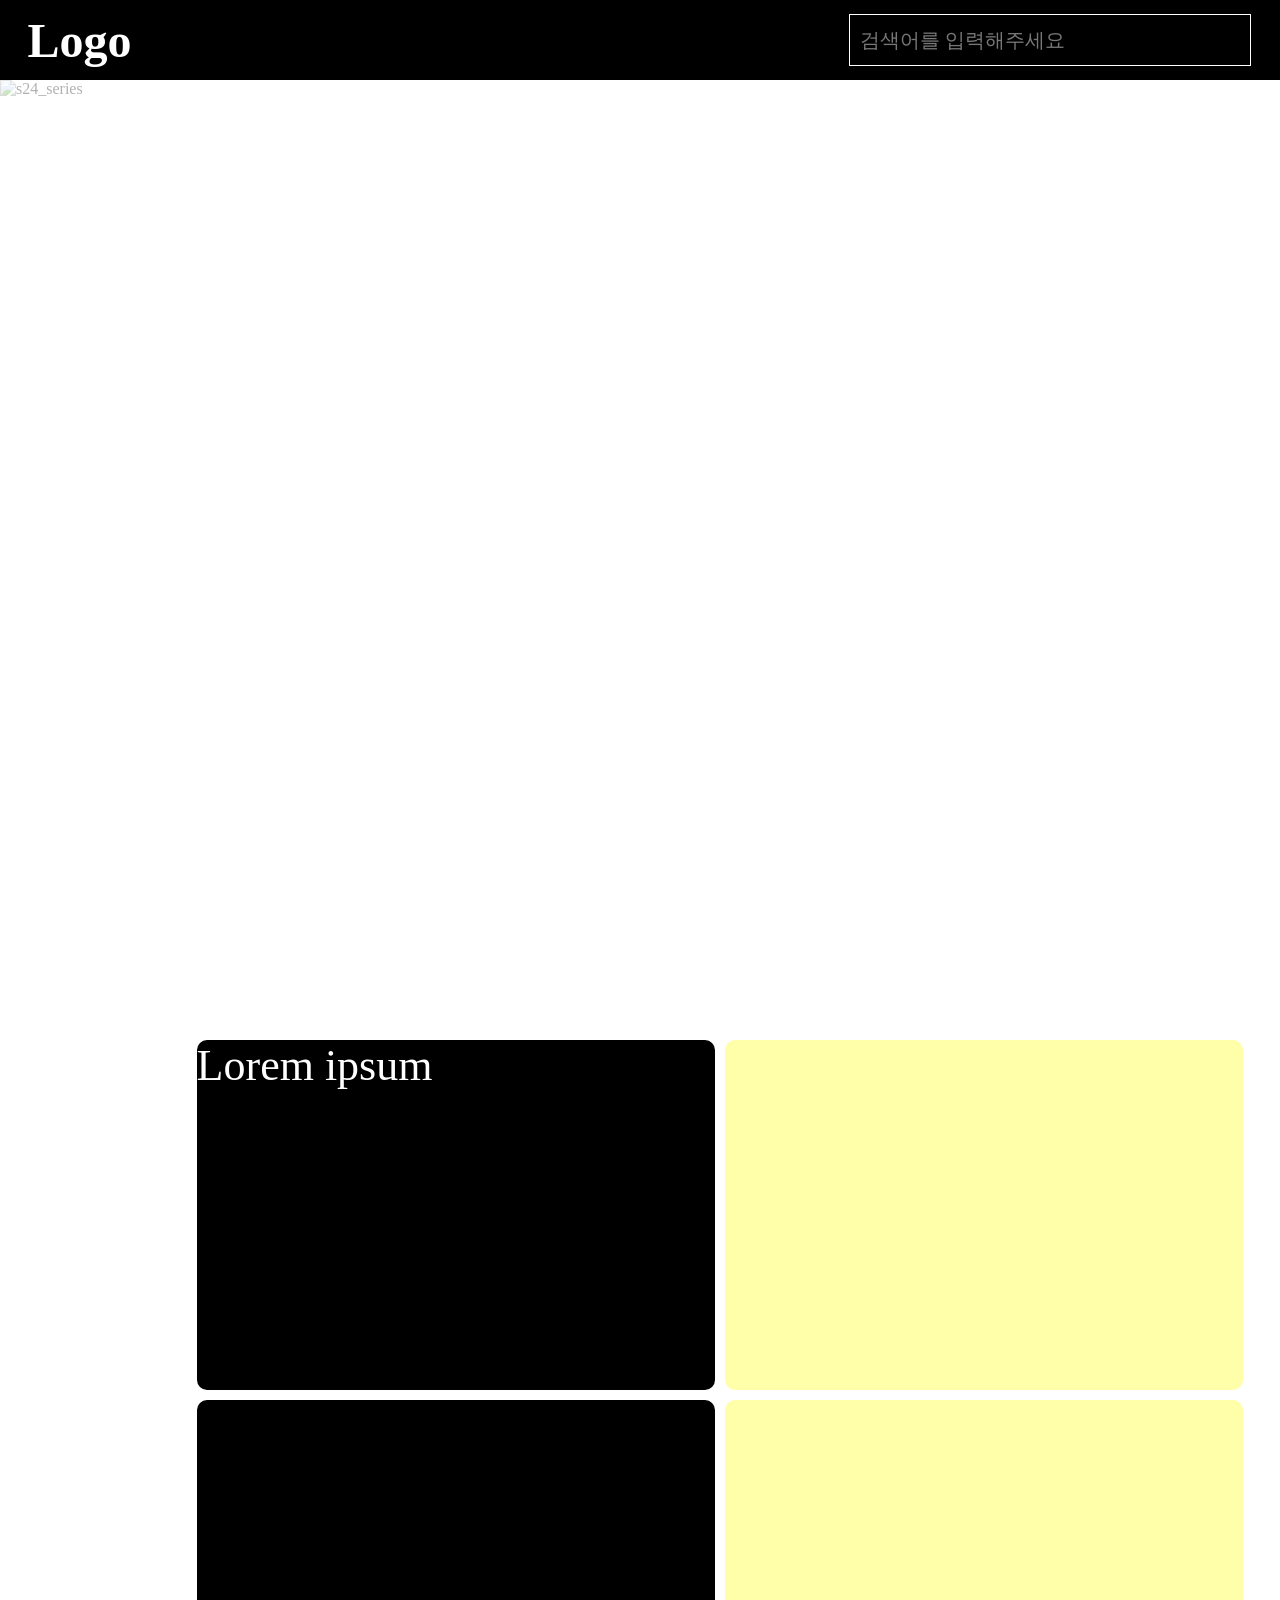
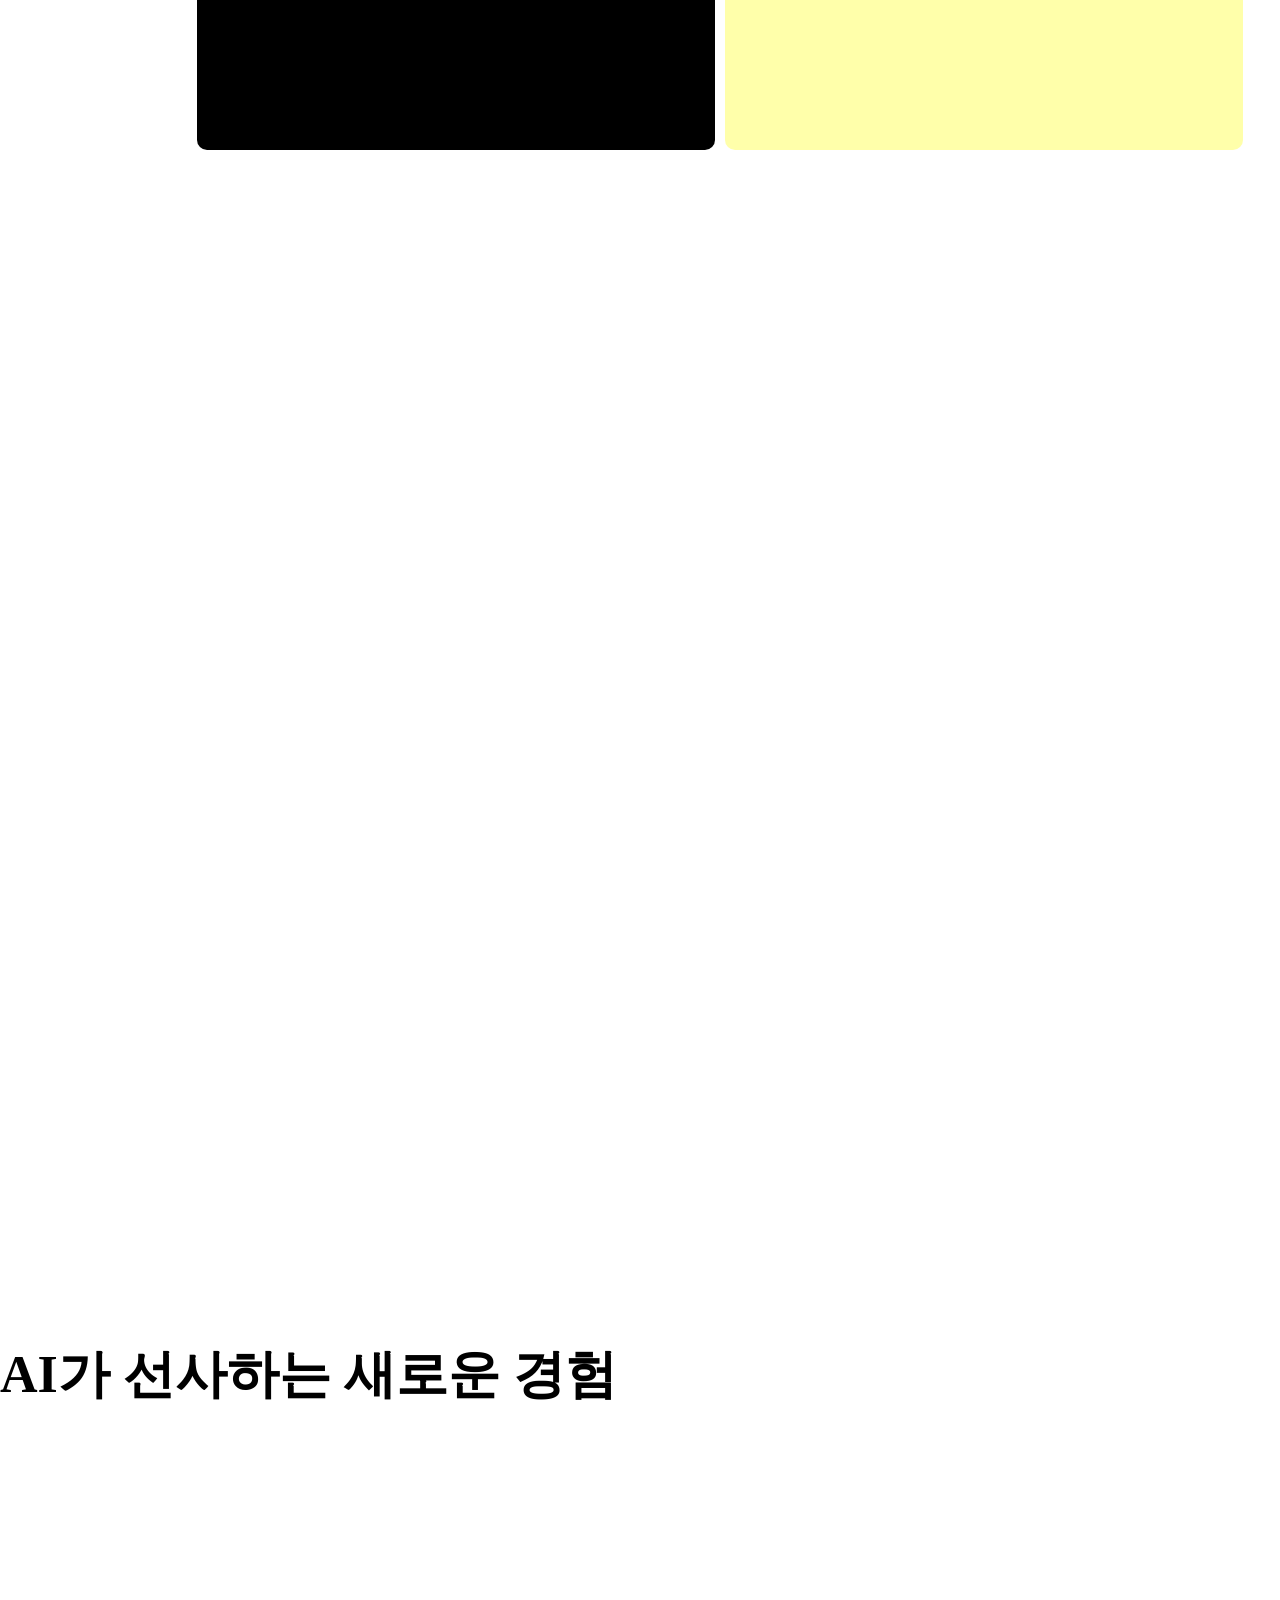
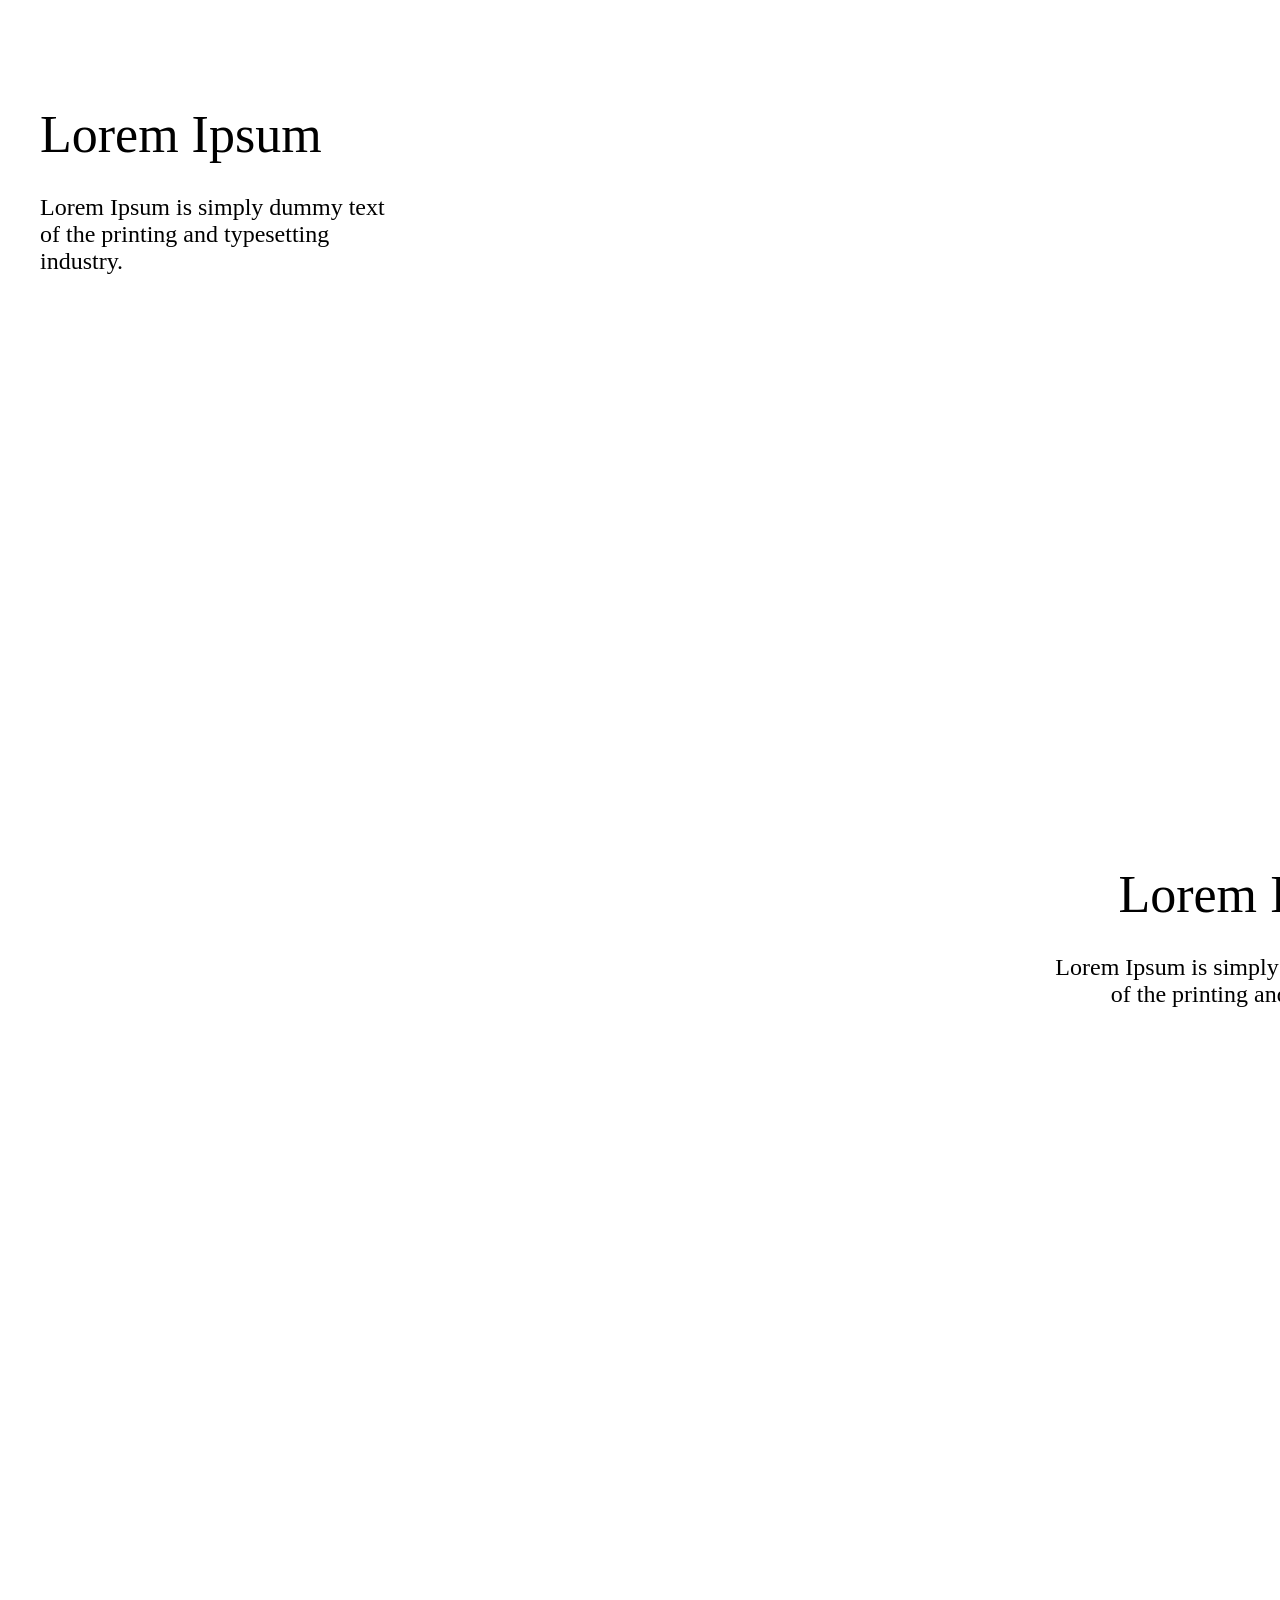
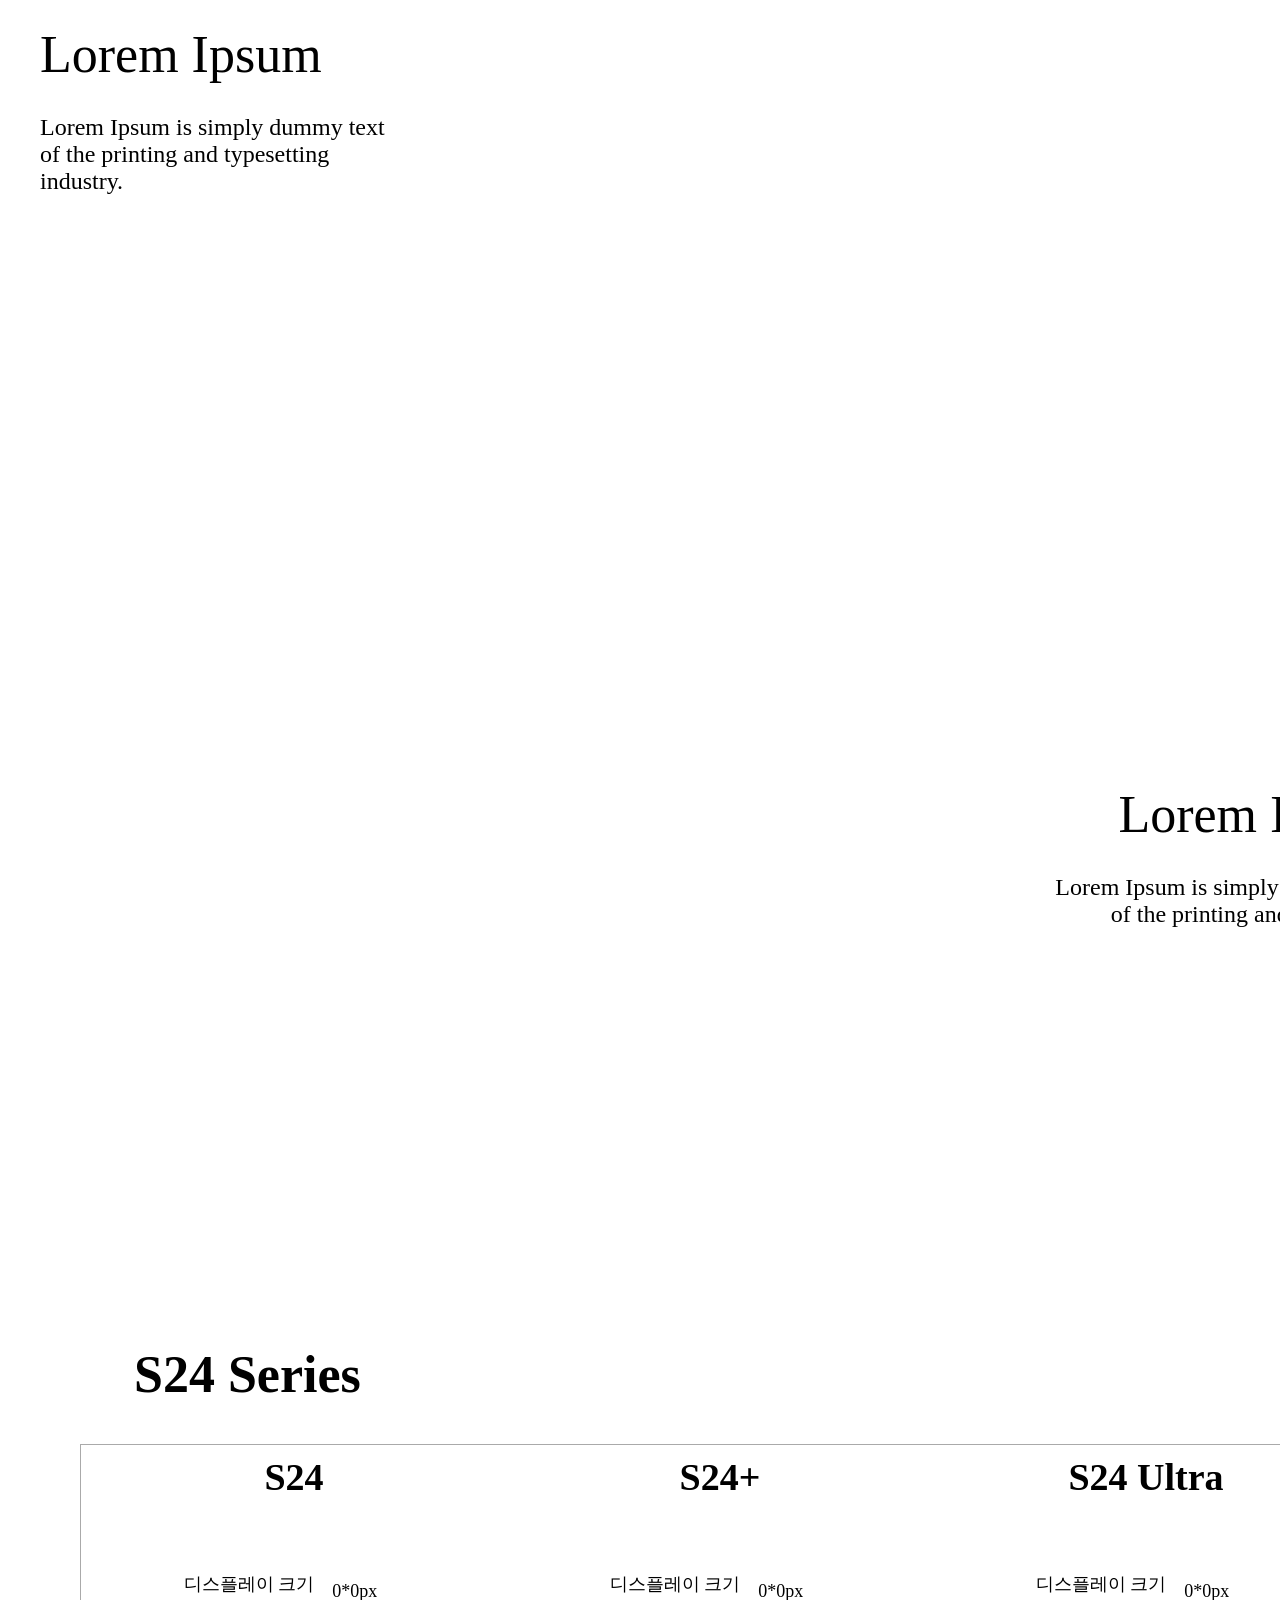
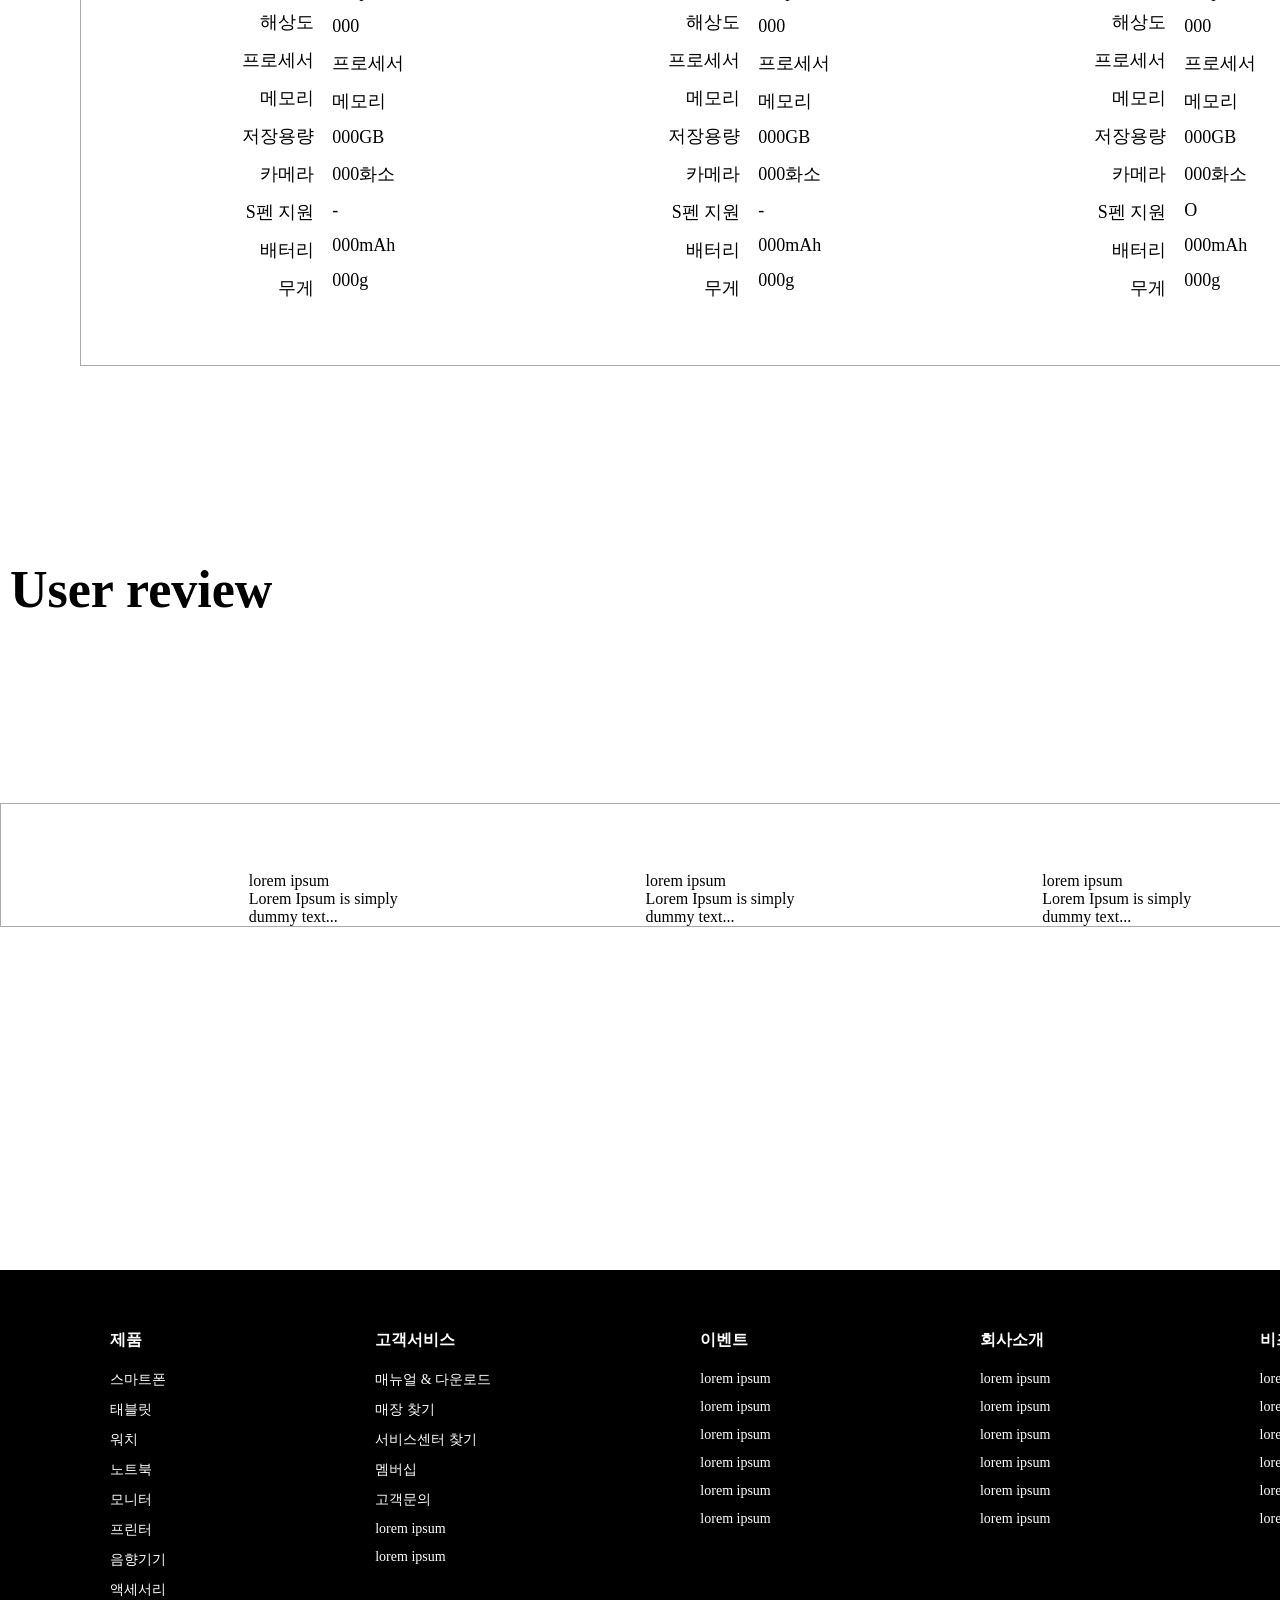
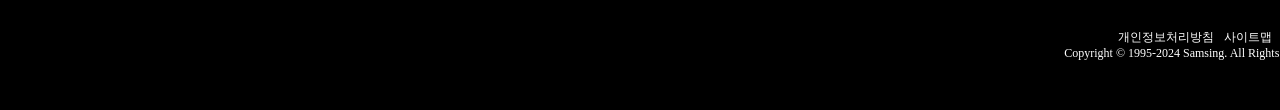
==== commit 9fb178c4: "Add files via upload" ====
--- a/phone_main.html
+++ b/phone_main.html
@@ -85,9 +85,14 @@
             </section>
 
             <!-- 기능 설명 시작 -->
-            <section class="con-min-width section section_4 section_l st_h_1">
+            <section class="con-min-width section section_4_af h-100"> <!-- af=after -->
+                <div class="con mx-auto flex flex-ai-e">
+                    <h2 class="font-800 text-52">AI가 선사하는 새로운 경험</h2>
+                </div>
+            </section>
+            <section class="con-min-width section section_4 section_l h-760">
                 <div class="con mx-auto flex flex-ai-c relative">
-                    <h2 class="absolute font-800 text-52">AI가 선사하는 새로운 경험</h2>
+                    <!-- <h2 class="absolute font-800 text-52">AI가 선사하는 새로운 경험</h2> -->
                     <div class="img_txt_wrap box_l flex">
                         <div class="img_box">
                             <img src="https://picsum.photos/id/435/760/570" alt="">
@@ -105,7 +110,7 @@
                     </div>
                 </div>
             </section>
-            <section class="con-min-width section section_5 section_r st_h_1">
+            <section class="con-min-width section section_5 section_r h-760">
                 <div class="con mx-auto flex flex-jc-e flex-ai-c">
                     <div class="img_txt_wrap box_r flex">
                         <div class="txt_box">
@@ -124,7 +129,7 @@
                     </div>
                 </div>
             </section>
-            <section class="con-min-width section section_6 section_l st_h_1">
+            <section class="con-min-width section section_6 section_l h-760">
                 <div class="con mx-auto flex flex-ai-c relative">
                     <div class="img_txt_wrap box_l flex">
                         <div class="img_box">
@@ -143,7 +148,7 @@
                     </div>
                 </div>
             </section>
-            <section class="con-min-width section section_7 section_r st_h_1">
+            <section class="con-min-width section section_7 section_r h-760">
                 <div class="con mx-auto flex flex-jc-e flex-ai-c">
                     <div class="img_txt_wrap box_r flex">
                         <div class="txt_box">
--- a/css/phone_main.css
+++ b/css/phone_main.css
@@ -158,7 +158,7 @@
 
 .con-min-width {
     min-width: 1440px;
-    border: 3px solid skyblue;
+    /* border: 3px solid skyblue; */
 }
 .con {
     width: 1440px; 
@@ -320,7 +320,7 @@
 main > .section_3 {
     /* height: 900px; */
     height: 810px;
-    margin-bottom: 120px;
+    /* margin-bottom: 200px; */
 }
 main > .section_3 > .con {
     height: 810px;
@@ -335,6 +335,15 @@
     height: 100%;
 }
 /* main > .section_3 끝 */
+
+/* main > .section_4~7 높이 설정 시작 */
+main > .h-100 {
+    height: 300px;
+}
+main > .h-760 {
+    height: 760px;
+}
+/* main > .section_4~7 높이 설정 끝 */
 
 /* main > .section_4 시작 */
 main > .section_4 > .con > .absolute { /* AI가... (이하생략) h1 */
@@ -347,13 +356,6 @@
 	/* 메인 안의 모든 섹션 안의 텍스트 박스*/
 }
 /* main > .section_4 끝 */
-
-/* main > .section_4~7 높이 설정 시작 */
-main > .st_h_1 {
-    height: 780px;
-}
-/* main > .section_4~7 높이 설정 끝 */
-
 
 /* main > .section_8 시작 */
 main > .section_8 > .con {
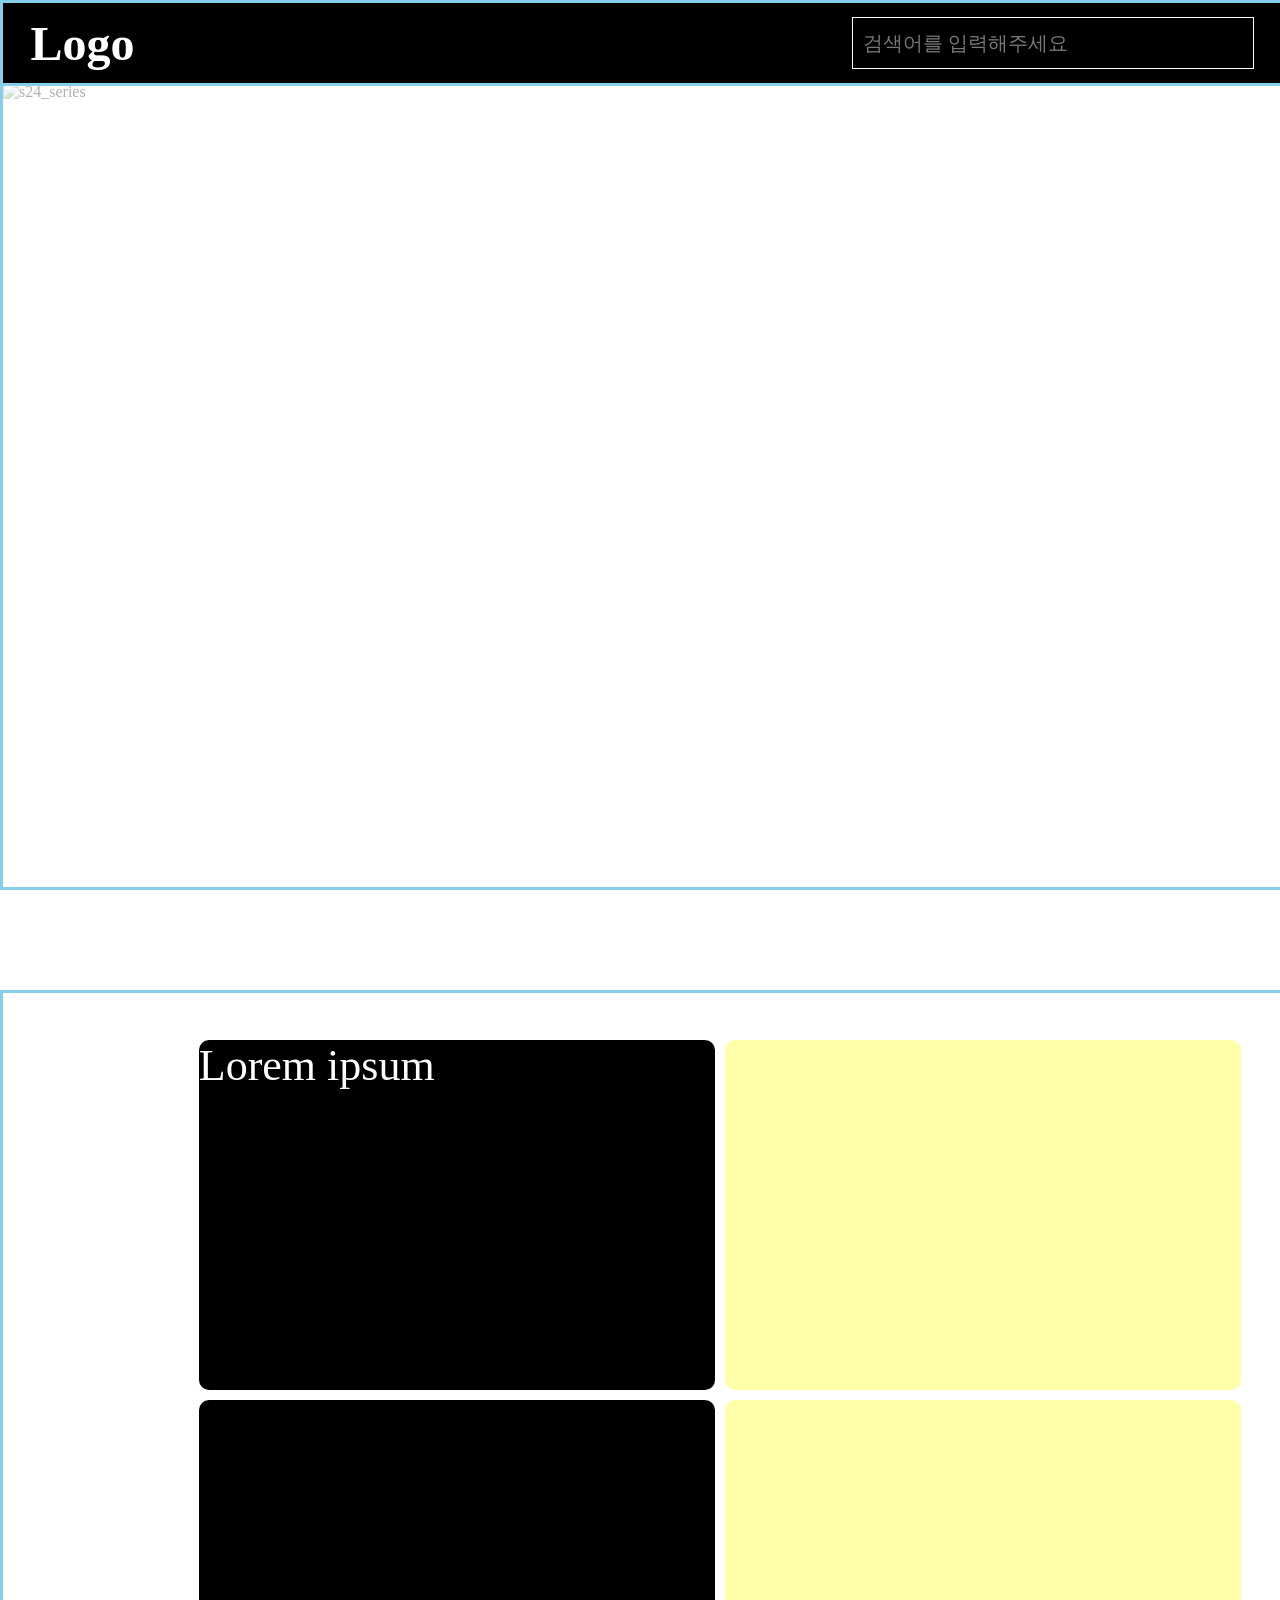
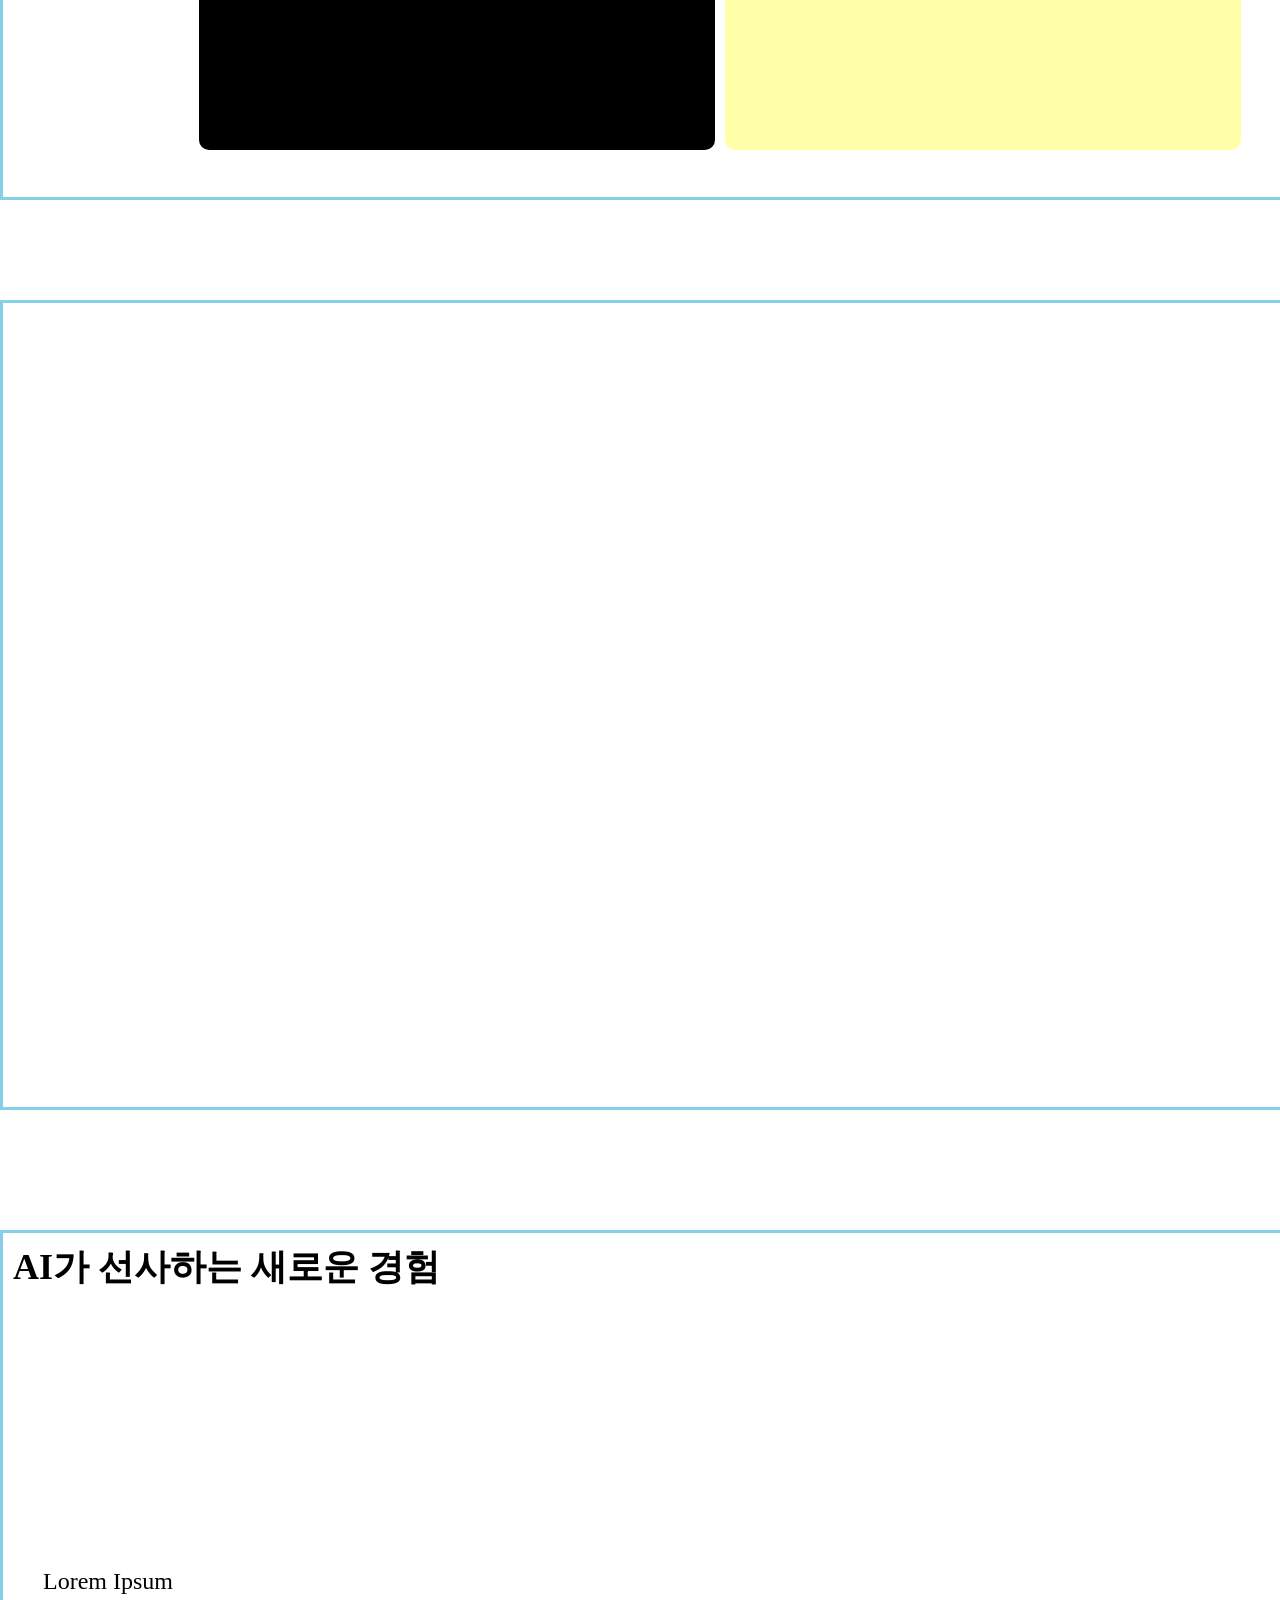
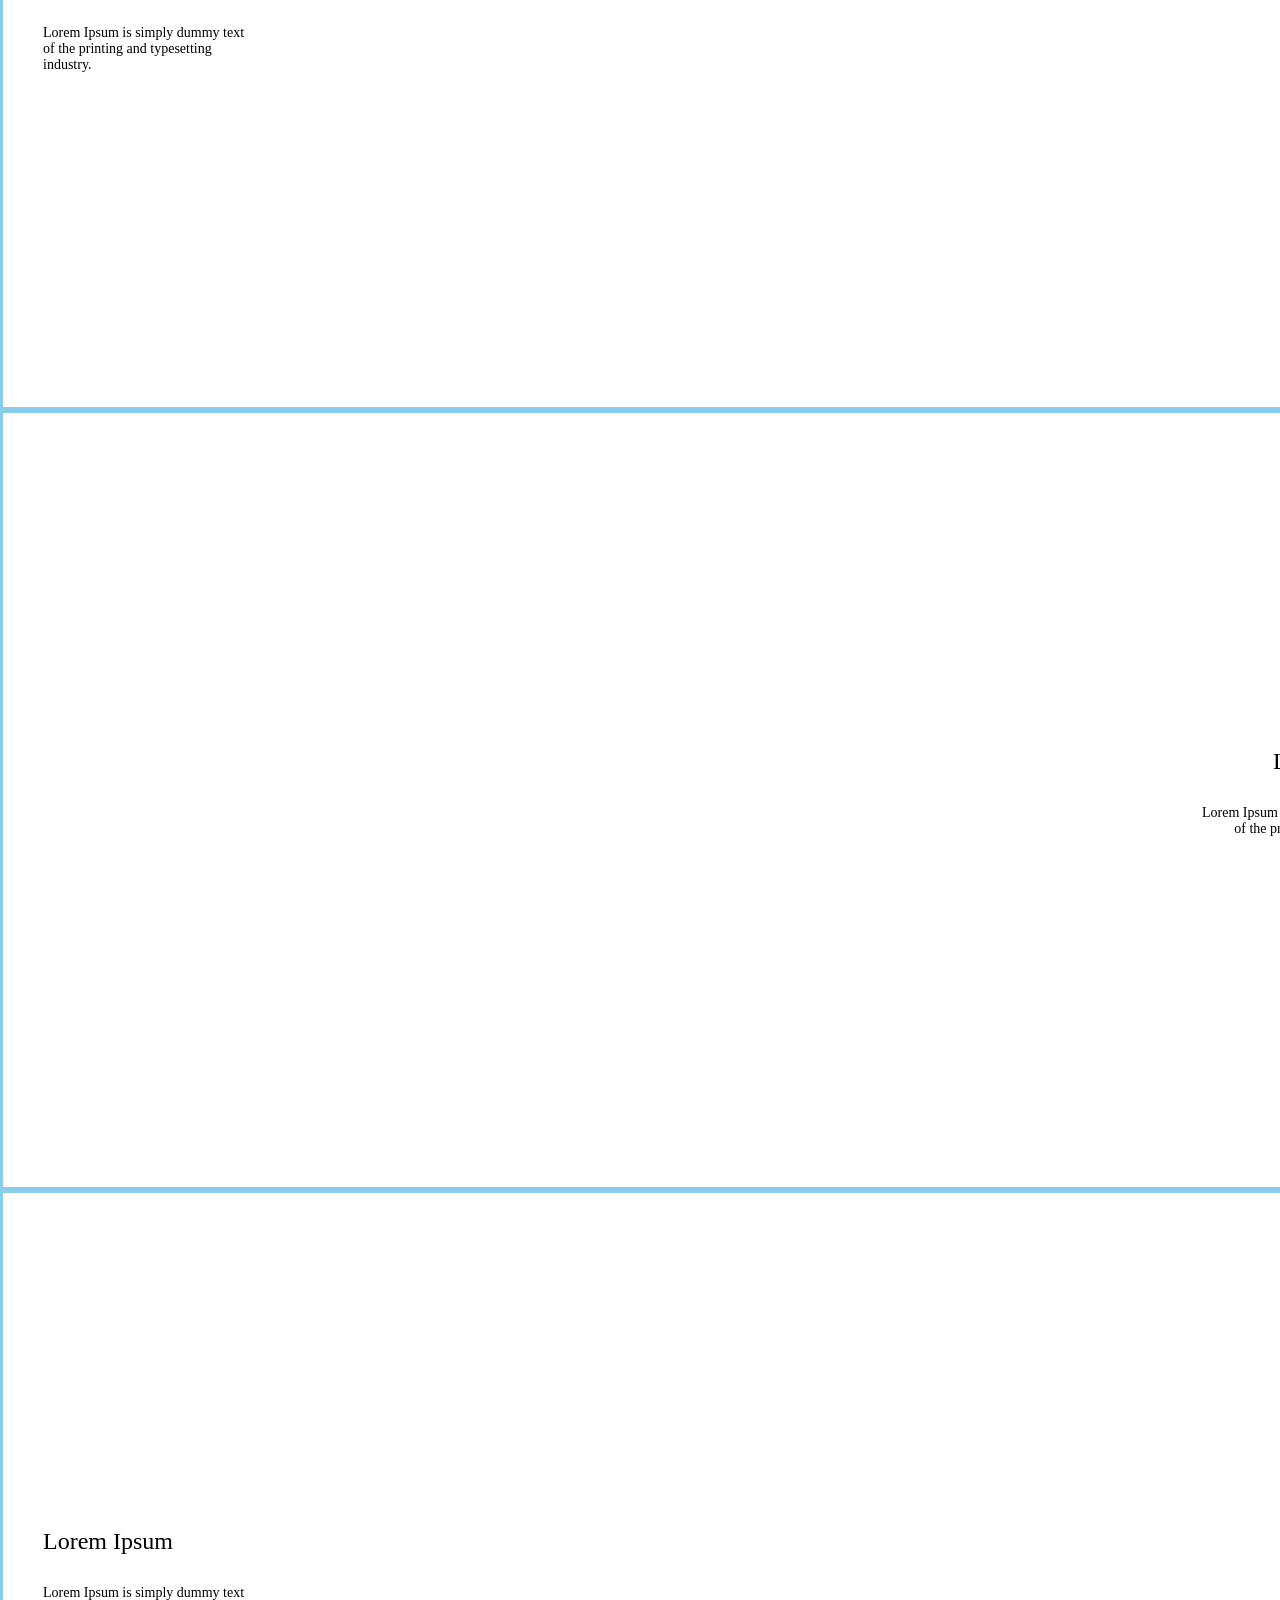
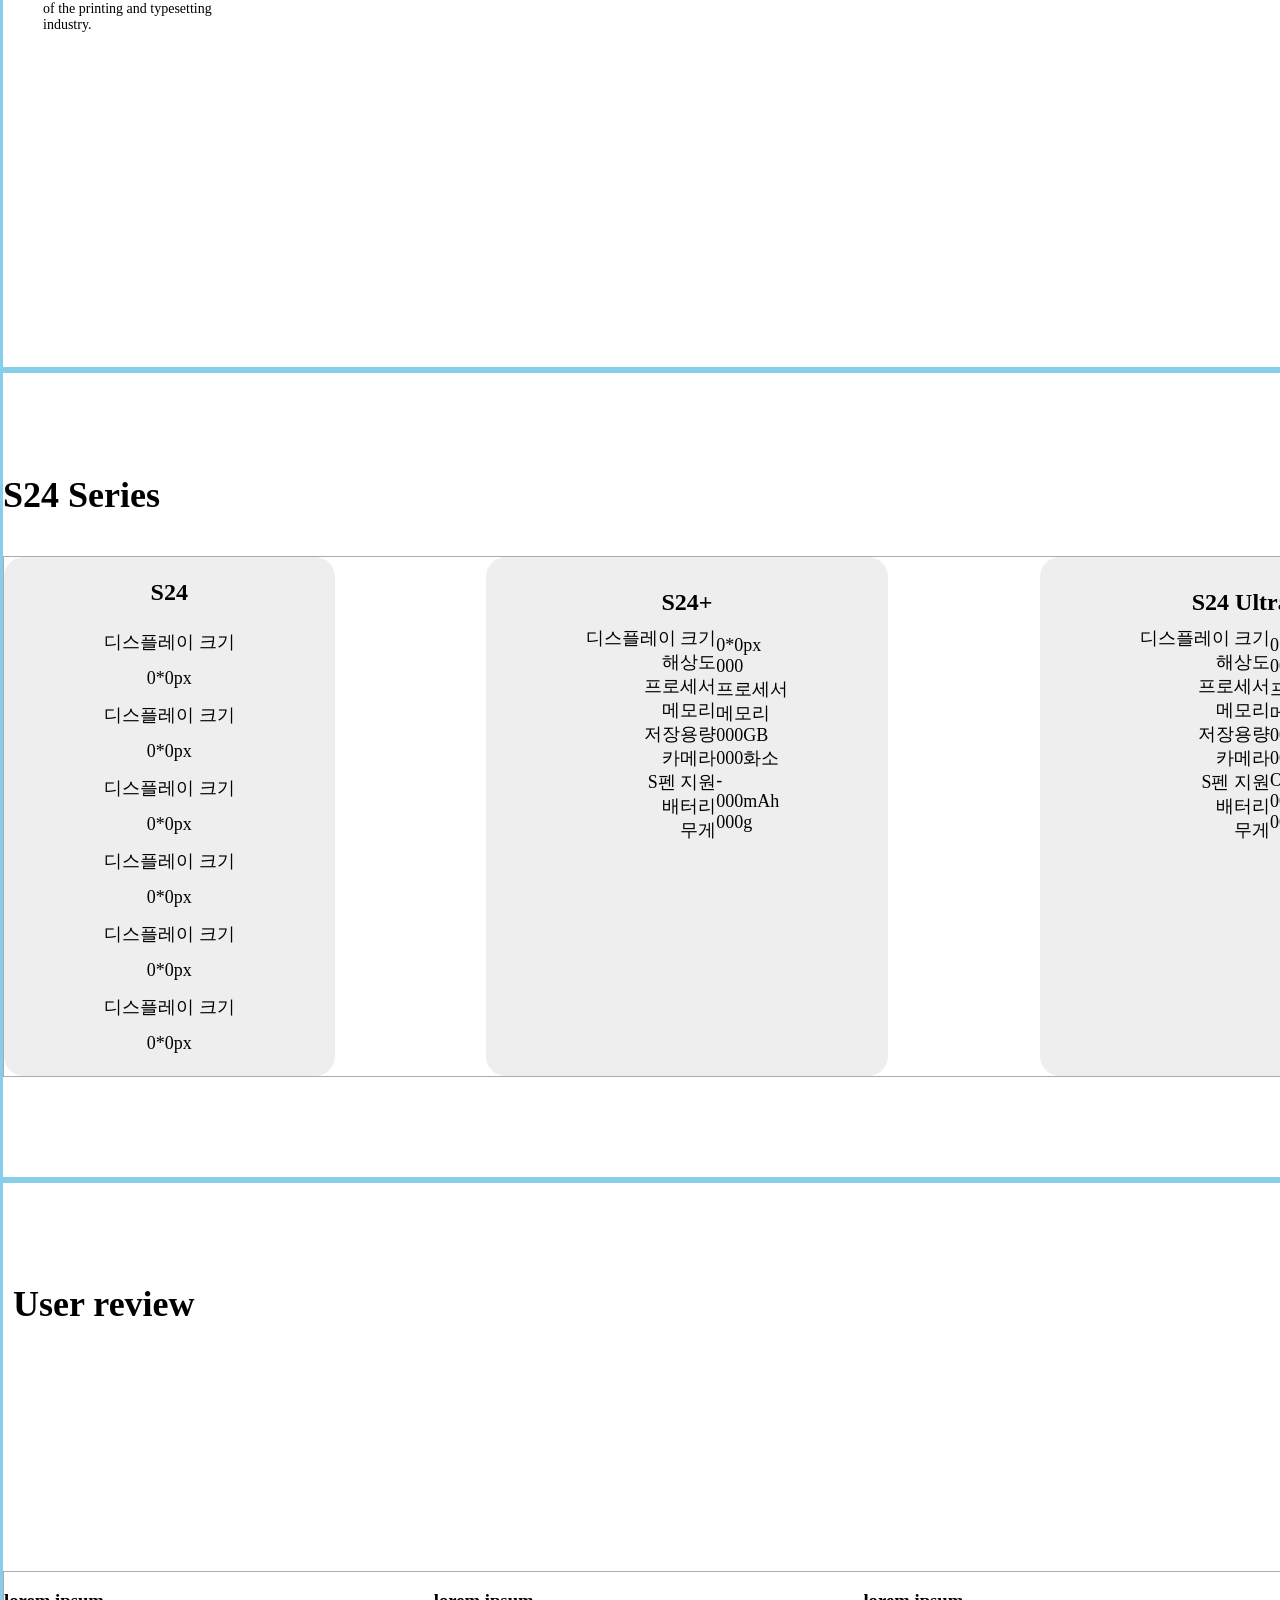
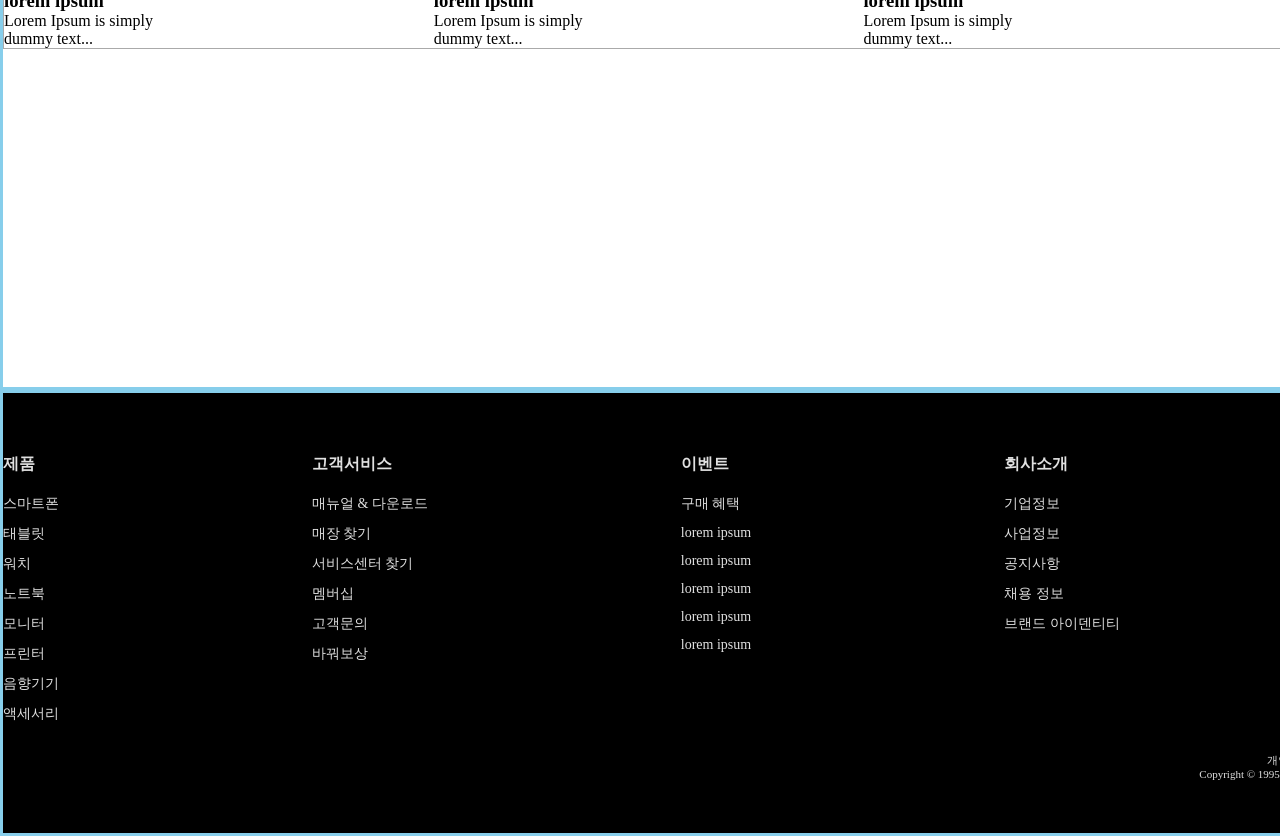
==== commit aa484a50: "Add files via upload" ====
--- a/phone_main.html
+++ b/phone_main.html
@@ -28,7 +28,7 @@
                     <li class="flex-grow-1 flex flex-jc-e flex-ai-c">
                         <div class="search_wrap flex flex-jc-e flex-ai-c">
                             <div class="search_box flex flex-ai-c">
-                                <input class="input text-white" type="text" placeholder="검색어를 입력해주세요"></input>
+                                <input class="search_box__input input text-white" type="text" placeholder="검색어를 입력해주세요"></input>
                             </div>
                             <div class="icon_box">
                                 <i class="fa-solid fa-magnifying-glass search_icon"></i>
@@ -85,21 +85,16 @@
             </section>
 
             <!-- 기능 설명 시작 -->
-            <section class="con-min-width section section_4_af h-100"> <!-- af=after -->
-                <div class="con mx-auto flex flex-ai-e">
-                    <h2 class="font-800 text-52">AI가 선사하는 새로운 경험</h2>
-                </div>
-            </section>
-            <section class="con-min-width section section_4 section_l h-760">
+            <section class="con-min-width section section_4 section_l st_h_1">
                 <div class="con mx-auto flex flex-ai-c relative">
-                    <!-- <h2 class="absolute font-800 text-52">AI가 선사하는 새로운 경험</h2> -->
+                    <h2 class="absolute font-800 text-24">AI가 선사하는 새로운 경험</h2>
                     <div class="img_txt_wrap box_l flex">
                         <div class="img_box">
                             <img src="https://picsum.photos/id/435/760/570" alt="">
                         </div>
                         <div class="txt_box txt_box_l">
-                            <div class="title text-52">Lorem Ipsum</div>
-                            <div class="txt text-24">
+                            <div class="title text-24">Lorem Ipsum</div>
+                            <div class="txt text-14">
                                 Lorem Ipsum is simply dummy text
                                 <br>
                                 of the printing and typesetting
@@ -110,12 +105,12 @@
                     </div>
                 </div>
             </section>
-            <section class="con-min-width section section_5 section_r h-760">
+            <section class="con-min-width section section_5 section_r st_h_1">
                 <div class="con mx-auto flex flex-jc-e flex-ai-c">
                     <div class="img_txt_wrap box_r flex">
                         <div class="txt_box">
-                            <div class="title text-52">Lorem Ipsum</div>
-                            <div class="txt text-24">
+                            <div class="title text-24">Lorem Ipsum</div>
+                            <div class="txt text-14">
                                 Lorem Ipsum is simply dummy text
                                 <br>
                                 of the printing and typesetting
@@ -129,40 +124,21 @@
                     </div>
                 </div>
             </section>
-            <section class="con-min-width section section_6 section_l h-760">
+            <section class="con-min-width section section_6 section_l st_h_1">
                 <div class="con mx-auto flex flex-ai-c relative">
                     <div class="img_txt_wrap box_l flex">
                         <div class="img_box">
                             <img src="https://picsum.photos/id/435/760/570" alt="">
                         </div>
                         <div class="txt_box txt_box_l">
-                            <div class="title text-52">Lorem Ipsum</div>
-                            <div class="txt text-24">
+                            <div class="title text-24">Lorem Ipsum</div>
+                            <div class="txt text-14">
                                 Lorem Ipsum is simply dummy text
                                 <br>
                                 of the printing and typesetting
                                 <br>
                                 industry.
                             </div>
-                        </div>
-                    </div>
-                </div>
-            </section>
-            <section class="con-min-width section section_7 section_r h-760">
-                <div class="con mx-auto flex flex-jc-e flex-ai-c">
-                    <div class="img_txt_wrap box_r flex">
-                        <div class="txt_box">
-                            <div class="title text-52">Lorem Ipsum</div>
-                            <div class="txt text-24">
-                                Lorem Ipsum is simply dummy text
-                                <br>
-                                of the printing and typesetting
-                                <br>
-                                industry.
-                            </div>
-                        </div>
-                        <div class="img_box">
-                            <img src="https://picsum.photos/id/435/760/570" alt="">
                         </div>
                     </div>
                 </div>
@@ -174,36 +150,59 @@
                 <div class="con mx-auto flex flex-jc-c flex-ai-c">
                     <div class="info_wrap">
                         <h2>S24 Series</h2>
-                        <div class="info_box flex flex-jc-sa bd"><!-- flex 잠깐 지움-->
+                        <div class="info_box flex flex-jc-sb bd"><!-- flex 잠깐 지움-->
                             <div class="s24_i s24 flex flex-col flex-ai-c">
-                                <div class="h3_wrap pt-10">
+                                <div class="h3_wrap">
                                     <a class="flex flex-ai-c" href="#">
                                         <h3>S24</h3>
                                         <i class="fa-solid fa-chevron-right"></i>
                                     </a>
                                 </div>
                                 <div class="txt_box_wrap flex">
-                                    <div class="txt_box txt_box_l mt-30 flex flex-col flex-jc-c flex-ai-e text-18">
-                                        <span class="block">디스플레이 크기</span>
-                                        <span class="block">해상도</span>
+                                    <div class="txt_box txt_box_l flex flex-col flex-jc-c flex-ai-e text-18">
+                                        <div class="txt_box__div_box">
+                                            <span class="txt_box__txt block">디스플레이 크기</span>
+                                            <span class="txt_box__txt block">0*0px</span>
+                                        </div>
+                                        <div>
+                                            <span class="txt_box__txt block">디스플레이 크기</span>
+                                            <span class="txt_box__txt block">0*0px</span>
+                                        </div>
+                                        <div>
+                                            <span class="txt_box__txt block">디스플레이 크기</span>
+                                            <span class="txt_box__txt block">0*0px</span>
+                                        </div>
+                                        <div>
+                                            <span class="txt_box__txt block">디스플레이 크기</span>
+                                            <span class="txt_box__txt block">0*0px</span>
+                                        </div>
+                                        <div>
+                                            <span class="txt_box__txt block">디스플레이 크기</span>
+                                            <span class="txt_box__txt block">0*0px</span>
+                                        </div>
+                                        <div>
+                                            <span class="txt_box__txt block">디스플레이 크기</span>
+                                            <span class="txt_box__txt block">0*0px</span>
+                                        </div>
+                                        <!-- <span class="block">해상도</span>
                                         <span class="block">프로세서</span>
                                         <span class="block">메모리</span>
                                         <span class="block">저장용량</span>
                                         <span class="block">카메라</span>
                                         <span class="block">S펜 지원</span>
                                         <span class="block">배터리</span>
-                                        <span class="block">무게</span>
-                                    </div>
-                                    <div class="txt_box txt_box_r mt-30 flex flex-col flex-jc-c flex-ai-s text-18">
-                                        <span class="block">0*0px</span>
-                                        <span class="block">000</span>
+                                        <span class="block">무게</span> -->
+                                    </div>
+                                    <div class="txt_box txt_box_r flex flex-col flex-jc-c flex-ai-s text-18">
+                                        <!-- <span class="block">0*0px</span> -->
+                                        <!-- <span class="block">000</span>
                                         <span class="block">프로세서</span>
                                         <span class="block">메모리</span>
                                         <span class="block">000GB</span>
                                         <span class="block">000화소</span>
                                         <span class="block">-</span>
                                         <span class="block">000mAh</span>
-                                        <span class="block">000g</span>
+                                        <span class="block">000g</span> -->
                                     </div>
                                 </div>
 
@@ -216,7 +215,7 @@
                                     </a>
                                 </div>
                                 <div class="txt_box_wrap flex">
-                                    <div class="txt_box txt_box_l mt-30 flex flex-col flex-jc-c flex-ai-e text-18">
+                                    <div class="txt_box txt_box_l flex flex-col flex-jc-c flex-ai-e text-18">
                                         <span class="block">디스플레이 크기</span>
                                         <span class="block">해상도</span>
                                         <span class="block">프로세서</span>
@@ -227,7 +226,7 @@
                                         <span class="block">배터리</span>
                                         <span class="block">무게</span>
                                     </div>
-                                    <div class="txt_box txt_box_r mt-30 flex flex-col flex-jc-c flex-ai-s text-18">
+                                    <div class="txt_box txt_box_r flex flex-col flex-jc-c flex-ai-s text-18">
                                         <span class="block">0*0px</span>
                                         <span class="block">000</span>
                                         <span class="block">프로세서</span>
@@ -248,7 +247,7 @@
                                     </a>
                                 </div>
                                 <div class="txt_box_wrap flex">
-                                    <div class="txt_box txt_box_l mt-30 flex flex-col flex-jc-c flex-ai-e text-18">
+                                    <div class="txt_box txt_box_l flex flex-col flex-jc-c flex-ai-e text-18">
                                         <span class="block">디스플레이 크기</span>
                                         <span class="block">해상도</span>
                                         <span class="block">프로세서</span>
@@ -259,7 +258,7 @@
                                         <span class="block">배터리</span>
                                         <span class="block">무게</span>
                                     </div>
-                                    <div class="txt_box txt_box_r mt-30 flex flex-col flex-jc-c flex-ai-s text-18">
+                                    <div class="txt_box txt_box_r flex flex-col flex-jc-c flex-ai-s text-18">
                                         <span class="block">0*0px</span>
                                         <span class="block">000</span>
                                         <span class="block">프로세서</span>
@@ -278,8 +277,8 @@
             </section>
             <section class="con-min-width section section_9">
                 <div class="con mx-auto flex flex-col flex-jc-c relative">
-                    <h2 class="absolute text-52">User review</h2>
-                    <div class="pd-t flex flex-jc-se bd">
+                    <h2 class="con__h2 absolute text-36">User review</h2>
+                    <div class="con__div m-t flex flex-jc-sb bd">
                         <div class="review_box review_box_1">
                             <div class="img_box img_box_1">
                                 <a href="#">
@@ -287,7 +286,7 @@
                                 </a>
                             </div>
                             <div class="review_txt">
-                                <div>lorem ipsum</div>
+                                <div><h3>lorem ipsum</h3></div>
                                 <div>Lorem Ipsum is simply
                                     <br>
                                     dummy text...
@@ -301,7 +300,7 @@
                                 </a>
                             </div>
                             <div class="review_txt">
-                                <div>lorem ipsum</div>
+                                <div><h3>lorem ipsum</h3></div>
                                 <div>Lorem Ipsum is simply
                                     <br>
                                     dummy text...
@@ -315,21 +314,35 @@
                                 </a>
                             </div>
                             <div class="review_txt">
-                                <div>lorem ipsum</div>
+                                <div><h3>lorem ipsum</h3></div>
                                 <div>Lorem Ipsum is simply
                                     <br>
                                     dummy text...
                                 </div>
                             </div>
                         </div>
+                        <div class="review_box review_box_4">
+                            <div class="img_box img_box_1">
+                                <a href="#">
+                                    <img src="https://picsum.photos/id/445/340/300" alt="">
+                                </a>
+                            </div>
+                            <div class="review_txt">
+                                <div><h3>lorem ipsum</h3></div>
+                                <div>Lorem Ipsum is simply
+                                    <br>
+                                    dummy text...
+                                </div>
+                            </div>
+                        </div>
                     </div>
                 </div>
 
             </section>
         </main>
         <footer>
-            <section class="con-min-width bt_bar">
-                <nav class="con mx-auto flex flex-col flex-jc-c flex-ai-c text-14 text-white bg-black">
+            <section class="con-min-width bt_bar bg-black">
+                <nav class="con mx-auto flex flex-col flex-jc-c flex-ai-c text-14">
                     <div class="ft_menu ft_menu_1 flex flex-jc-sb">
                         <ul class="item item_1 ta-c">
                             <h3 class="mb-18">제품</h3>
@@ -349,12 +362,11 @@
                             <li><a href="#">서비스센터 찾기</a></li>
                             <li><a href="#">멤버십</a></li>
                             <li><a href="#">고객문의</a></li>
-                            <li><a href="#">lorem ipsum</a></li>
-                            <li><a href="#">lorem ipsum</a></li>
+                            <li><a href="#">바꿔보상</a></li>
                         </ul>
                         <ul class="item item_3">
                             <h3 class="mb-18">이벤트</h3>
-                            <li><a href="#">lorem ipsum</a></li>
+                            <li><a href="#">구매 혜택</a></li>
                             <li><a href="#">lorem ipsum</a></li>
                             <li><a href="#">lorem ipsum</a></li>
                             <li><a href="#">lorem ipsum</a></li>
@@ -363,12 +375,11 @@
                         </ul>
                         <ul class="ft_menu item_4">
                             <h3 class="mb-18">회사소개</h3>
-                            <li><a href="#">lorem ipsum</a></li>
-                            <li><a href="#">lorem ipsum</a></li>
-                            <li><a href="#">lorem ipsum</a></li>
-                            <li><a href="#">lorem ipsum</a></li>
-                            <li><a href="#">lorem ipsum</a></li>
-                            <li><a href="#">lorem ipsum</a></li>
+                            <li><a href="#">기업정보</a></li>
+                            <li><a href="#">사업정보</a></li>
+                            <li><a href="#">공지사항</a></li>
+                            <li><a href="#">채용 정보</a></li>
+                            <li><a href="#">브랜드 아이덴티티</a></li>
                         </ul>
                         <ul class="ft_menu item_5">
                             <h3 class="mb-18">비즈니스</h3>
@@ -394,7 +405,7 @@
                         </div>
                         <div class="flex-grow-1"></div>
                         <div class="txt_box_wrap">
-                            <div class="txt_box text-12">
+                            <div class="txt_box text-11">
                                 <div class="flex flex-jc-e">
                                     <span class="block"><a href="#">개인정보처리방침</a></span>
                                     <span class="block"><a href="#">사이트맵</a></span>
--- a/css/phone_main.css
+++ b/css/phone_main.css
@@ -136,6 +136,9 @@
 .text-24 {
     font-size: 24px; /* 1.5rem */
 }
+.text-20 {
+    font-size: 20px;
+}
 .text-18 {
 	font-size: 18px;
 }
@@ -145,9 +148,15 @@
 .text-14 {
 	font-size: 14px;
 }
+.text-13 {
+	font-size: 13px;
+}
 .text-12 {
 	font-size: 12px;
 }
+.text-11 {
+    font-size: 11px;
+}
 .text-white {
     color: white;
 }
@@ -158,7 +167,7 @@
 
 .con-min-width {
     min-width: 1440px;
-    /* border: 3px solid skyblue; */
+    border: 3px solid skyblue;
 }
 .con {
     width: 1440px; 
@@ -206,7 +215,7 @@
 	height: 100%;
 }
 
-.con-min-width > .con .search_wrap > .search_box > .input {
+.con-min-width > .con .search_wrap > .search_box > .search_box__input {
 	width: 100%;
     background-color: transparent;
 	border: none;
@@ -215,7 +224,7 @@
 	padding-right: 10px;
 }
 
-.con-min-width > .con .search_wrap > .search_box > .input:focus {
+.con-min-width > .con .search_wrap > .search_box > .search_box__input:focus {
 	outline: none;
 }
 
@@ -253,7 +262,9 @@
 main > .section > .con {
     height: 100%;
 }
-
+main > .section h2 {
+    font-size: 36px;
+}
 /* 메인 안의 모든 섹션 안의 요소들 수직 가운데 정렬 시작 */
 main > .section > .con > .img_txt_wrap {
     align-items: center; 
@@ -306,6 +317,9 @@
     background-color: black;
     overflow: hidden;
 }
+main > .section_2 > .con .it_box img {
+    width: 100%;
+}
 main > .section_2 > .con .it_box:last-child {
 	margin-left: 10px; /* section_2 .it_box 좌우 사이 간격 */
 	background-color: #ffa;
@@ -320,7 +334,7 @@
 main > .section_3 {
     /* height: 900px; */
     height: 810px;
-    /* margin-bottom: 200px; */
+    margin-bottom: 120px;
 }
 main > .section_3 > .con {
     height: 810px;
@@ -335,15 +349,6 @@
     height: 100%;
 }
 /* main > .section_3 끝 */
-
-/* main > .section_4~7 높이 설정 시작 */
-main > .h-100 {
-    height: 300px;
-}
-main > .h-760 {
-    height: 760px;
-}
-/* main > .section_4~7 높이 설정 끝 */
 
 /* main > .section_4 시작 */
 main > .section_4 > .con > .absolute { /* AI가... (이하생략) h1 */
@@ -357,48 +362,51 @@
 }
 /* main > .section_4 끝 */
 
+/* main > .section_4~7 높이 설정 시작 */
+main > .st_h_1 {
+    height: 780px;
+}
+/* main > .section_4~7 높이 설정 끝 */
+
+
 /* main > .section_8 시작 */
 main > .section_8 > .con {
     height: 100%;
 }
 main > .section_8 > .con > .info_wrap {
-    width: 1280px;
+    /* width: 1280px; */
+    width: 100%;
 }
 main > .section_8 > .con > .info_wrap > h2 {
-    padding-left: 54px;
     padding-bottom: 40px;
-    font-size: 52px;
+    font-size: 36px;
     font-weight: 700;
 }
 
 main > .section_8 > .con > .info_wrap > .info_box > .s24_i {
-    width: 315px; height: 520px;
-    /* outline: 1px solid #e6a; */
+    /* width: 315px;  */
+    background-color: #eee;
+    border-radius: 20px;
+    padding: 22px 100px;
+}
+main > .section_8 > .con > .info_wrap > .info_box > .s24_i .h3_wrap {
+    padding-bottom: 10px;
 }
 main > .section_8 > .con > .info_wrap > .info_box > .s24_i h3 {
-    font-size: 38px;
+    font-size: 24px;
     font-weight: 700;
 }
 main > .section_8 > .con > .info_wrap > .info_box > .s24_i i::before {
-    font-size: 31px;
+    font-size: 20px;
     display: block;
     padding-top: 1px;
     text-shadow: 1px 0 black;
 }
-
-main > .section_8 > .con > .info_wrap > .info_box .s24_i div.txt_box.mt-30 {
-    margin-top: 30px;
-    height: 400px;
-}
-main > .section_8 > .con > .info_wrap > .info_box .s24_i div.txt_box .block {
+main > .section_8 > .con > .info_wrap > .info_box .s24_i div.txt_box .txt_box__txt {
     margin-top: 14px;
-}
-main > .section_8 > .con > .info_wrap > .info_box .s24_i div.txt_box_l .block {
-    margin-right: 18px;
-}
-/* main > .section_8 > .con > .info_wrap > .info_box .s24_i div.txt_box_r .block {
-    margin-left: 18px;
-} */
+    text-align: center;
+}
+
 /* main > .section_8 끝 */
 /* main > .section_9 시작 */
 main > .section_9 > .con {
@@ -408,21 +416,21 @@
     left: 10px;
     top: 100px;
 }
-main > .section_9 > .con > .pd-t {
-    padding-top: 50px;
+main > .section_9 > .con > .m-t {
+    margin-top: 50px;
 }
 /* main > .section_9 끝 */
 /* main 끝 */
 
 /* footer 시작 */
 nav.con {
-	width: 100%; /*바로 위 섹션에 크기를 맞출까?*/
     height: 440px;
 	/* border-radius: 40px 40px 0px 0px; */
-/* 	font-size: 14px; */
+    /* 	font-size: 14px; */
+    color: #e0e0e0;
 }
 footer > section.con-min-width nav > div {
-	width: 1220px;
+	width: 100%;
 /* 	padding-left: 100px; */
 	padding-top: 10px;
 }
@@ -447,11 +455,12 @@
     /* 	border: 1px dashed #000; */
 }
 
-.txt_box div > span {
-    padding-left: 10px;
-}
+
 .sns_logo_wrap .fa-brands.fa-square-facebook::before {
     padding-right: 3px;
 }
+footer > {
+    
+}
 /* .con > ft_menu.ft_menu_2 끝 */
 /* footer 끝 */
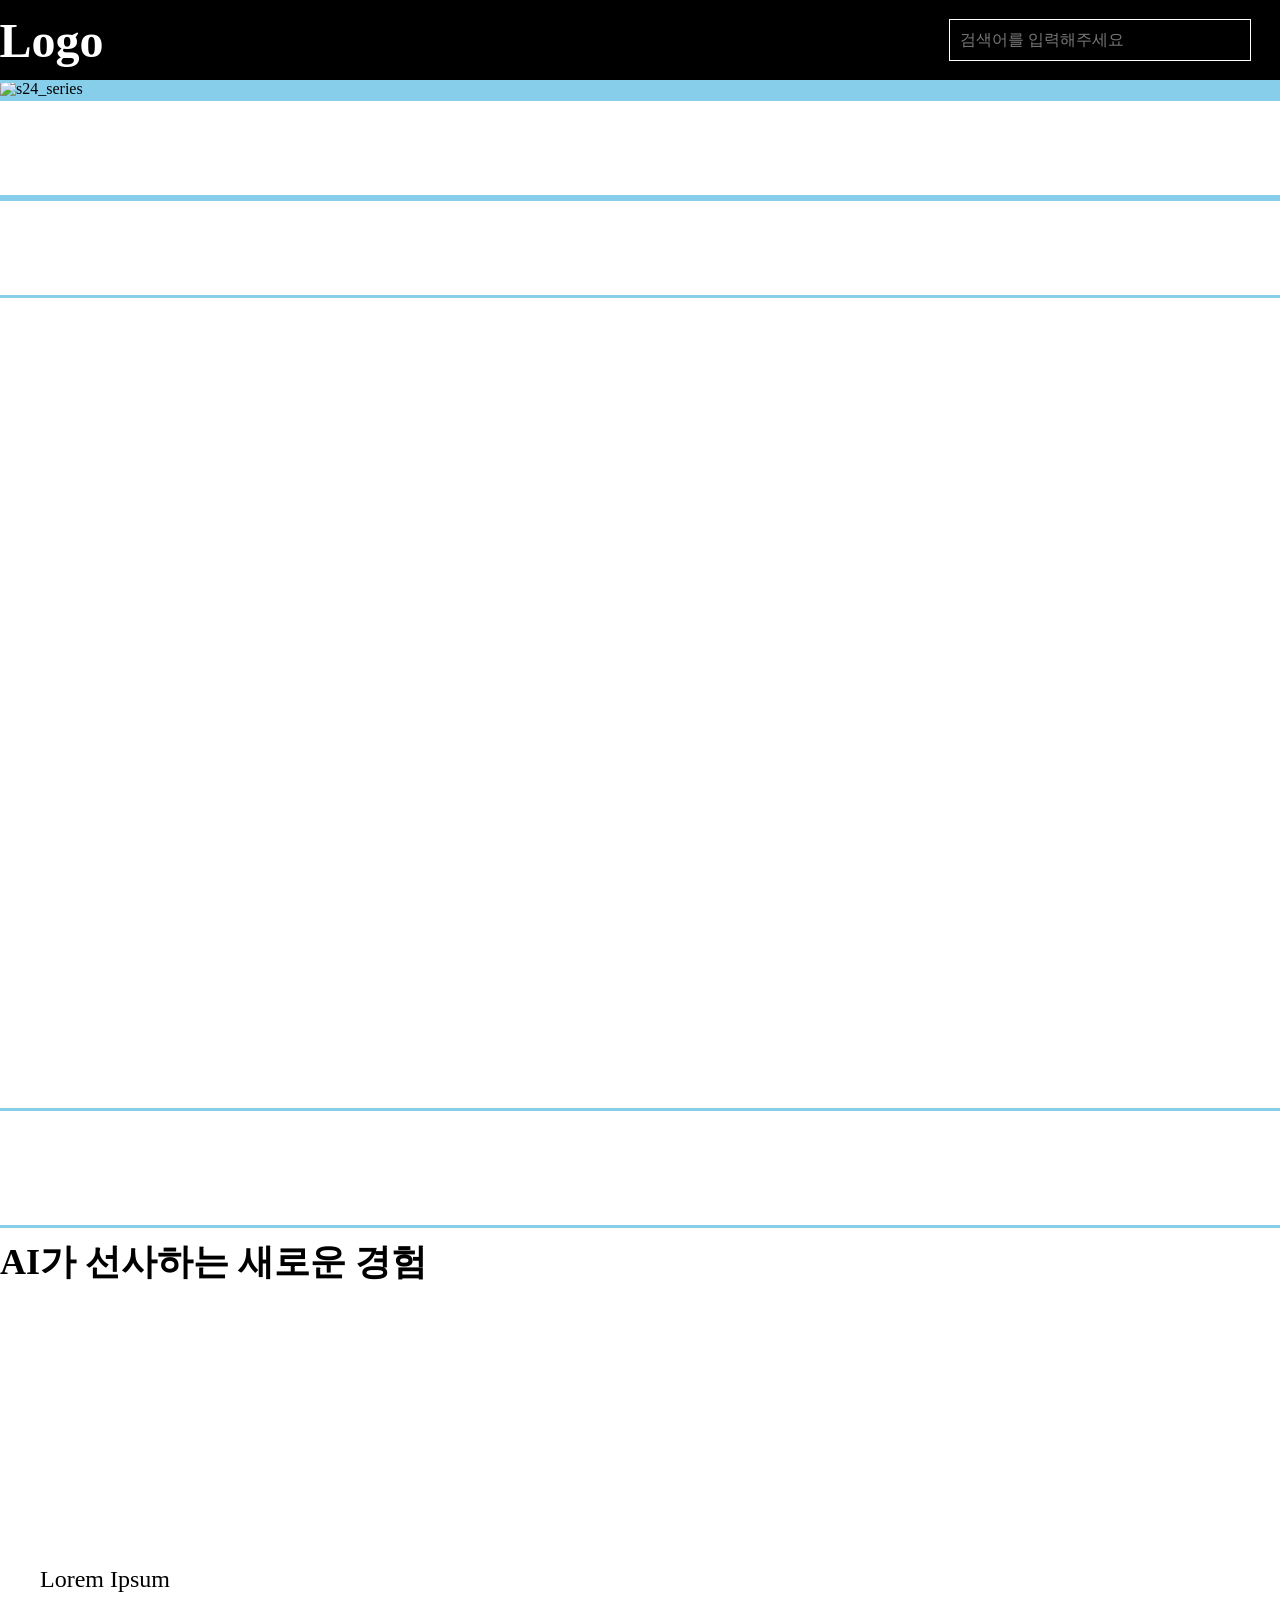
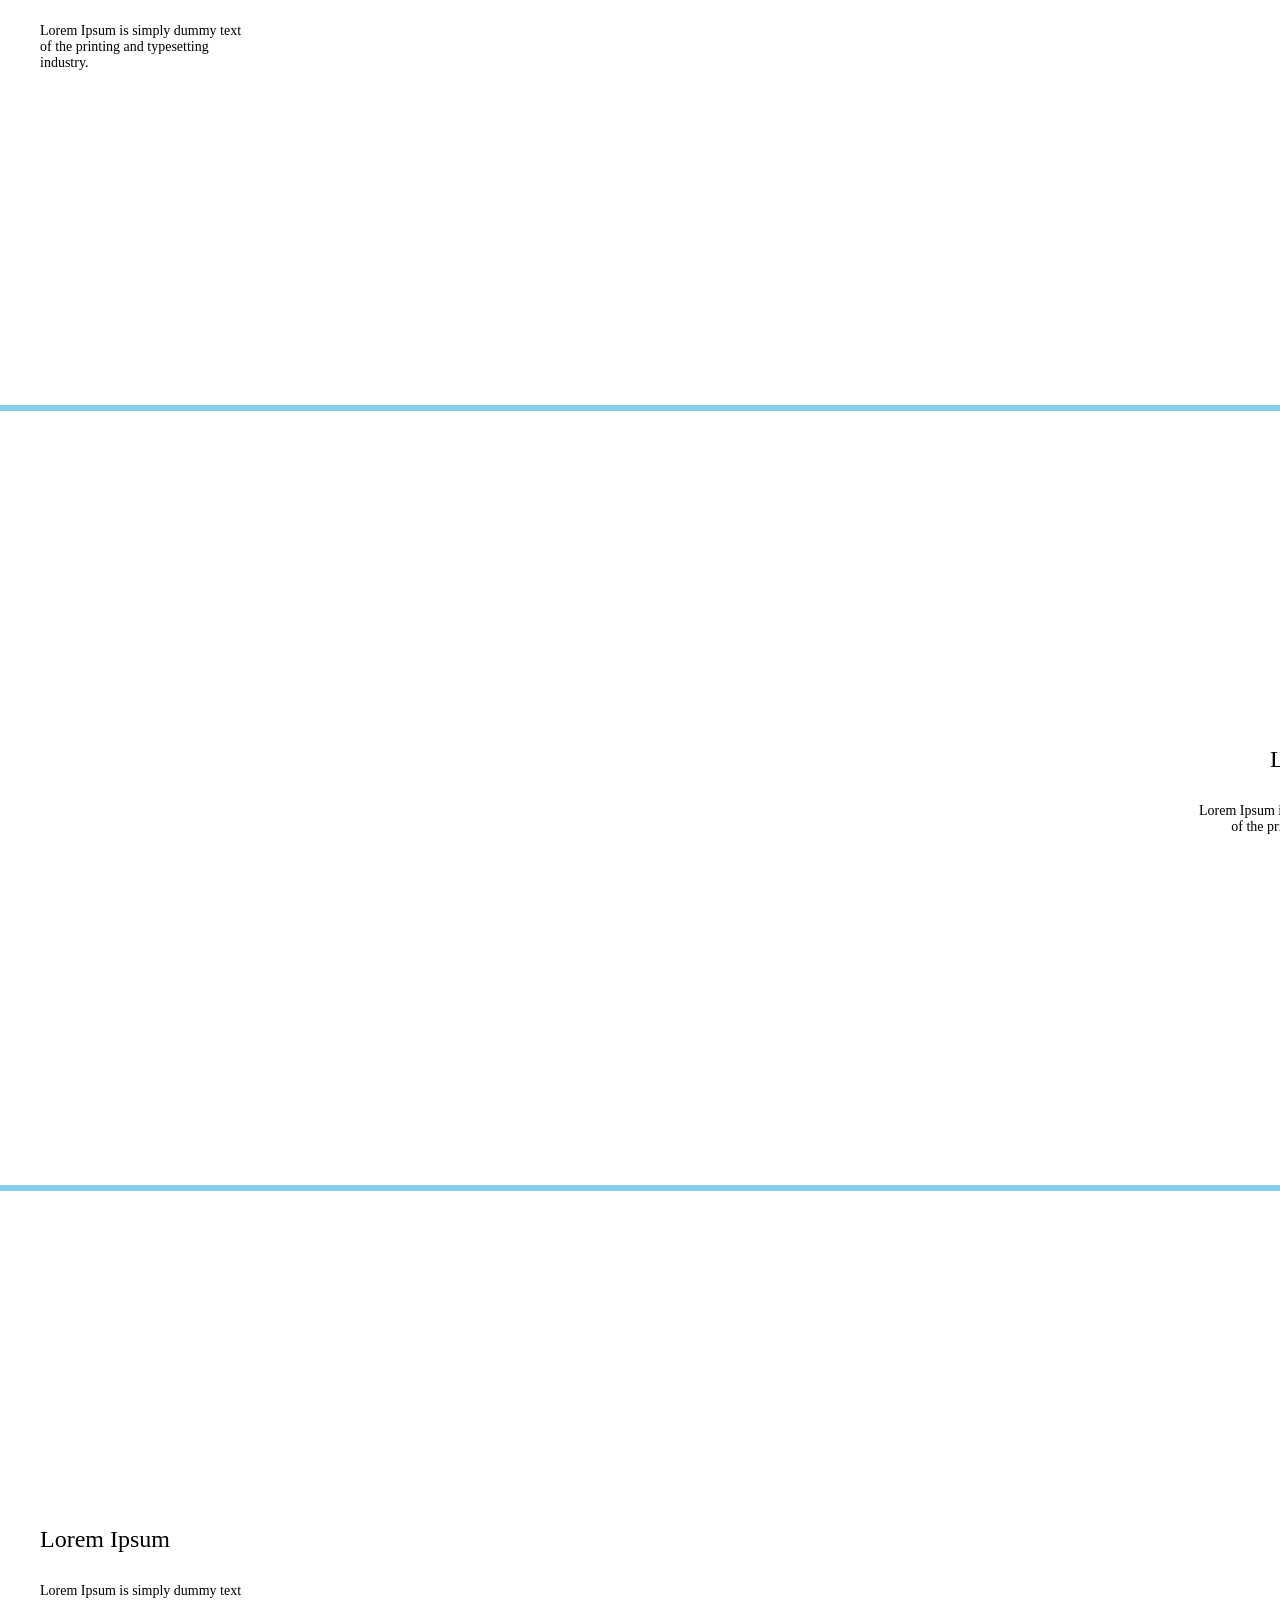
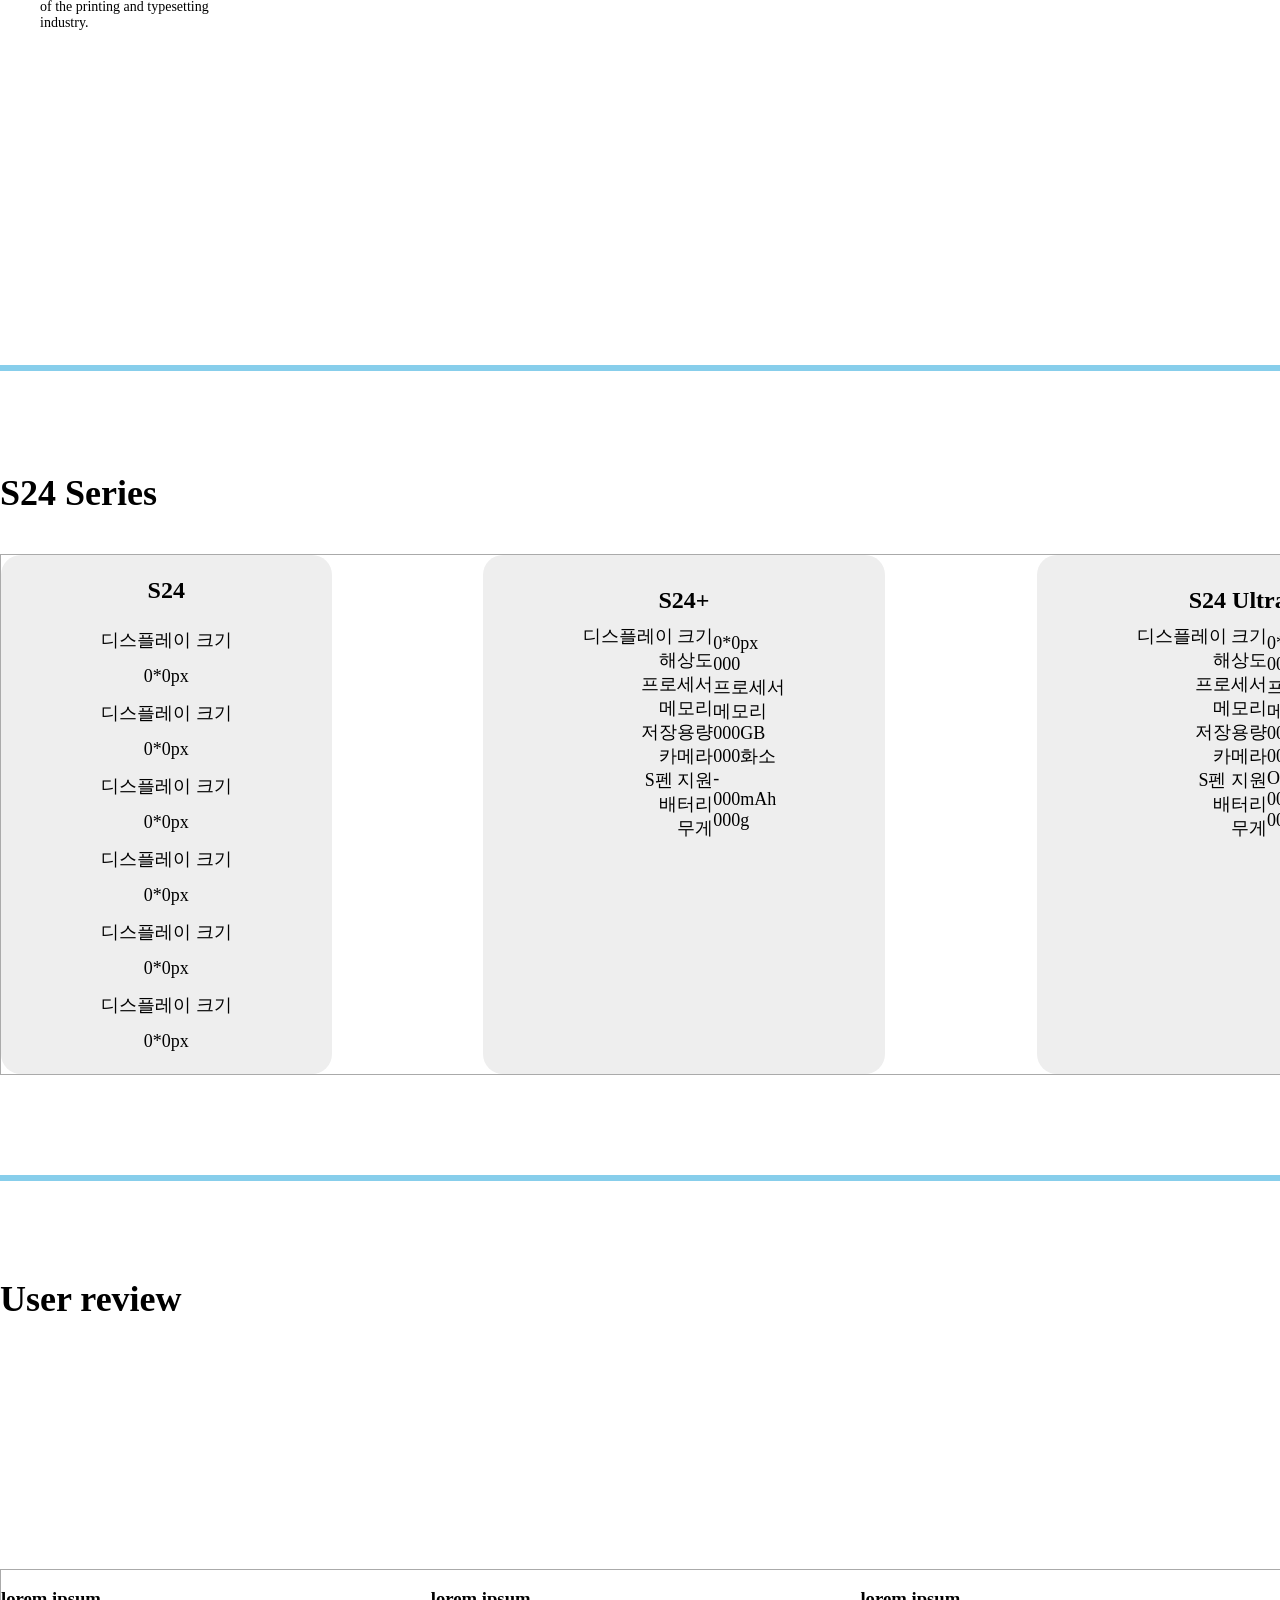
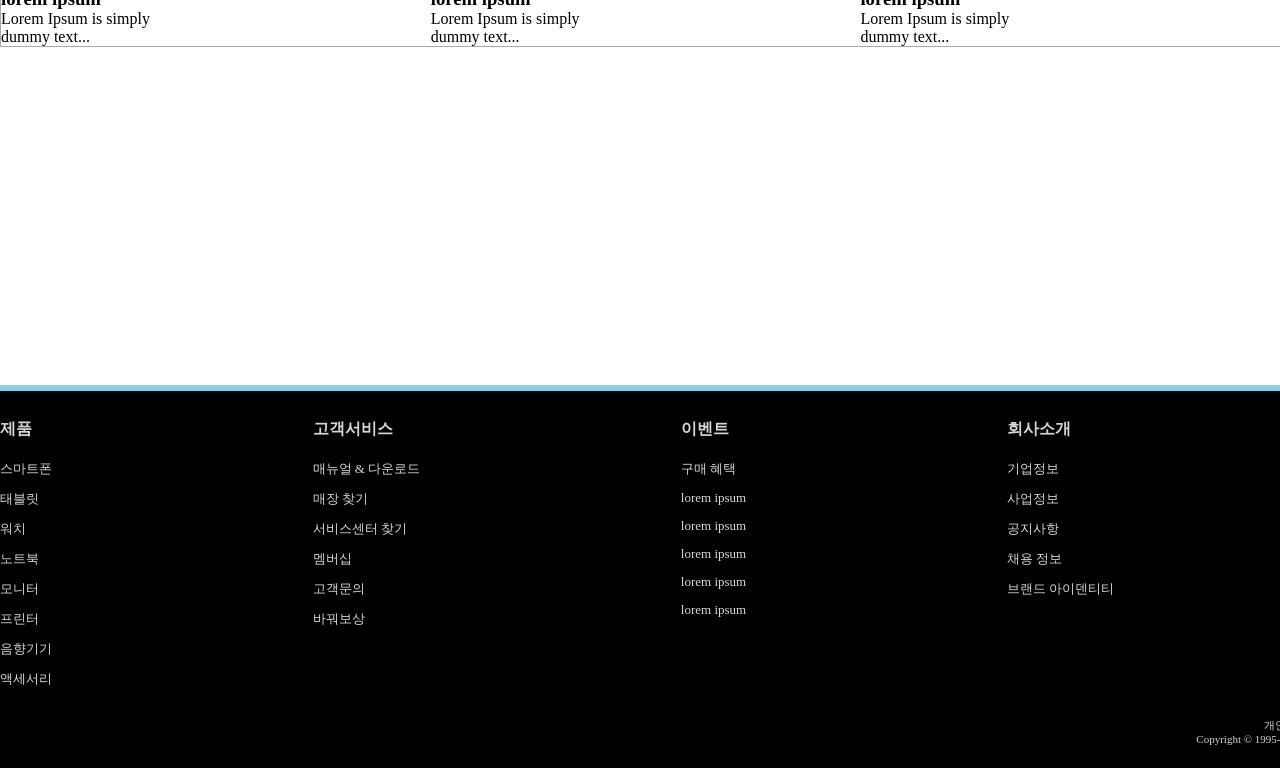
==== commit 702cfb77: "Add files via upload" ====
--- a/phone_main.html
+++ b/phone_main.html
@@ -22,13 +22,14 @@
             <div class="con-min-width menu_wrap bg-black">
                 <ul class="con menu_box_1 mx-auto flex text-white">
                     <a href="#" class="logo_wrap">
-                        <h1 class="logo flex flex-jc-c flex-ai-c block">Logo</h1>
+                        <h1 class="logo flex flex-ai-c block">Logo</h1>
                     </a>
                     <!-- 검색창 시작  -->
                     <li class="flex-grow-1 flex flex-jc-e flex-ai-c">
                         <div class="search_wrap flex flex-jc-e flex-ai-c">
                             <div class="search_box flex flex-ai-c">
-                                <input class="search_box__input input text-white" type="text" placeholder="검색어를 입력해주세요"></input>
+                                <input class="search_box__input input text-white" type="text"
+                                    placeholder="검색어를 입력해주세요"></input>
                             </div>
                             <div class="icon_box">
                                 <i class="fa-solid fa-magnifying-glass search_icon"></i>
@@ -43,34 +44,37 @@
                         </div>
                     </li>
                     <li class="cart_login flex flex-ai-c">
-                        <div class="cart flex flex-jc-e">장바구니</div>
-                        <div class="login flex flex-jc-e">로그인</div>
+                        <div class="cart flex flex-jc-e"><a href="#">장바구니</a></div>
+                        <div class="login flex flex-jc-e"><a href="#">로그인</a></div>
                     </li>
                 </ul>
             </div>
         </header>
         <main id="main" class="main_ct">
             <section class="con-min-width section section_1">
-                <div class="con img_box mx-auto">
-                    <img src="https://picsum.photos/id/435/1440/810" alt="s24_series" style="display: block;">
+                <div class="con section_1__img_wrap mx-auto">
+                    <img src="img/phone_using-1.gif" alt="s24_series" class="block mx-auto">
+                    <!-- <video src="video/phone_using-1.mp4" class="block" type="video/mp4" controls autoplay></video> -->
+                    <!-- <img src="https://picsum.photos/id/435/1440/810" alt="s24_series" style="display: block;"> -->
                 </div>
             </section>
             <section class="con-min-width flex flex-ai-c section section_2 point_info">
                 <div class="con mx-auto flex flex-col flex-jc-c flex-ai-c">
-                    <div class="flex_box flex flex-jc-c flex-ai-c flex-wrap">
+                    
+                    <!-- <div class="flex_box flex flex-jc-c flex-ai-c">
                         <div class="it_box flex_it">
                             <span class="block">
-                                <div class="text-white text-44">Lorem ipsum</div>
+                                <div class="text-white text-36">Lorem ipsum</div>
                                 <img src="https://images.samsung.com/kdp/cms_contents/346254/a003dd6a-4c18-42a9-b625-529ad55a145c.jpg?$FB_TYPE_A_JPG$" alt="">
                             </span>
                             <span class="block"></span>
                         </div>
                         <div class="it_box flex_it"></div>
                     </div>
-                    <div class="flex_box flex flex-jc-c flex-ai-c flex-wrap">
+                    <div class="flex_box flex flex-jc-c flex-ai-c">
                         <div class="it_box flex_it"></div>
                         <div class="it_box flex_it"></div>
-                    </div>
+                    </div> -->
                 </div>
             </section>
             <section class="con-min-width section section_3 flex flex-ai-c">
@@ -90,7 +94,7 @@
                     <h2 class="absolute font-800 text-24">AI가 선사하는 새로운 경험</h2>
                     <div class="img_txt_wrap box_l flex">
                         <div class="img_box">
-                            <img src="https://picsum.photos/id/435/760/570" alt="">
+                            <img src="img/phone-1-2.svg" alt="">
                         </div>
                         <div class="txt_box txt_box_l">
                             <div class="title text-24">Lorem Ipsum</div>
@@ -286,7 +290,9 @@
                                 </a>
                             </div>
                             <div class="review_txt">
-                                <div><h3>lorem ipsum</h3></div>
+                                <div>
+                                    <h3>lorem ipsum</h3>
+                                </div>
                                 <div>Lorem Ipsum is simply
                                     <br>
                                     dummy text...
@@ -300,7 +306,9 @@
                                 </a>
                             </div>
                             <div class="review_txt">
-                                <div><h3>lorem ipsum</h3></div>
+                                <div>
+                                    <h3>lorem ipsum</h3>
+                                </div>
                                 <div>Lorem Ipsum is simply
                                     <br>
                                     dummy text...
@@ -314,7 +322,9 @@
                                 </a>
                             </div>
                             <div class="review_txt">
-                                <div><h3>lorem ipsum</h3></div>
+                                <div>
+                                    <h3>lorem ipsum</h3>
+                                </div>
                                 <div>Lorem Ipsum is simply
                                     <br>
                                     dummy text...
@@ -328,7 +338,9 @@
                                 </a>
                             </div>
                             <div class="review_txt">
-                                <div><h3>lorem ipsum</h3></div>
+                                <div>
+                                    <h3>lorem ipsum</h3>
+                                </div>
                                 <div>Lorem Ipsum is simply
                                     <br>
                                     dummy text...
@@ -342,8 +354,8 @@
         </main>
         <footer>
             <section class="con-min-width bt_bar bg-black">
-                <nav class="con mx-auto flex flex-col flex-jc-c flex-ai-c text-14">
-                    <div class="ft_menu ft_menu_1 flex flex-jc-sb">
+                <nav class="con mx-auto flex flex-col flex-jc-c flex-ai-c text-13">
+                    <div class="nav__ft_menu ft_menu_1 flex flex-jc-sb">
                         <ul class="item item_1 ta-c">
                             <h3 class="mb-18">제품</h3>
                             <li><a href="#">스마트폰</a></li>
@@ -391,7 +403,7 @@
                             <li><a href="#">lorem ipsum</a></li>
                         </ul>
                     </div>
-                    <div class="ft_menu ft_menu_2 menu_2 flex">
+                    <div class="nav__ft_menu ft_menu_2 menu_2 flex">
                         <div class="sns_logo_wrap flex flex-jc-c flex-ai-c text-24">
                             <a href="#" class="logo logo-1 flex flex-jc-s flex-ai-c">
                                 <i class="fa-brands fa-instagram"></i>
--- a/css/phone_main.css
+++ b/css/phone_main.css
@@ -121,18 +121,15 @@
 .font-w-900 {
     font-weight: 900;
 }
-.text-56 {
-    font-size: 56px;
-}
-.text-52 {
-    font-size: 52px;
-}
 .text-48 {
     font-size: 48px;
 }
 .text-44 {
     font-size: 44px;
 }
+.text-36 {
+    font-size: 24px; /* 1.5rem */
+}
 .text-24 {
     font-size: 24px; /* 1.5rem */
 }
@@ -167,7 +164,7 @@
 
 .con-min-width {
     min-width: 1440px;
-    border: 3px solid skyblue;
+    outline: 3px solid skyblue;
 }
 .con {
     width: 1440px; 
@@ -202,8 +199,8 @@
     color: #777;
 }
 .con-min-width > .con .search_wrap {
-    width: 400px;
-	height: 50px;
+    width: 300px;
+	height: 40px;
     padding-left: 10px;
     padding-right: 10px;
 	outline: 1px solid #fff;
@@ -219,7 +216,7 @@
 	width: 100%;
     background-color: transparent;
 	border: none;
-	font-size: 20px;
+	font-size: 16px;
 	padding: 0;
 	padding-right: 10px;
 }
@@ -236,19 +233,17 @@
 }
 .con-min-width > .con .search_wrap > .icon_box i::before {
 	display: block;
-	font-size: 30px;
+	font-size: 24px;
 	color: white;
 	cursor: pointer;
 }
 
-/* 검색창 */
+/* 검색창 끝 */
 
 .cart_login > .cart, .cart_login > .login {
 	width: 80px;
 }
-.cart_login > .login {
-    padding-right: 10px;
-}
+
 /* header > .menu_box_1 끝 */
 /* header 끝 */
 
@@ -256,9 +251,9 @@
 main {
     margin-top: 80px;
 }
-main > .section {
+/* main > .section {
     height: 810px;
-}
+} */
 main > .section > .con {
     height: 100%;
 }
@@ -272,20 +267,22 @@
 /* 메인 안의 모든 섹션 안의 요소들 수직 가운데 정렬 끝 */
 
 /* main > .section_1 시작 */
-/* main > .section_1 {
-    height: 900px;
-} */
-
-/* 임시 */
-main > .section_1 img {
-    opacity: 0.3;
-}
-
-
-/* 모든 section_l 안의 .txt_box */
-main > .section_l > .con > .img_txt_wrap > .txt_box_l {
-    margin-left: 40px;
-}
+main > .section_1 {
+    /* max-height: 100vh; */
+    height: 100%;
+}
+main > .section_1 > .con {
+    width: 100%;
+}
+main > .section_1 > .section_1__img_wrap {
+
+    background-color: skyblue;
+}
+main > .section_1 > .section_1__img_wrap > img {
+    height: 100%;
+    width: 100%;
+}
+
 /* main > .section_1 끝 */
 
 /* 모든 section_r 안의 .txt_box */
@@ -305,6 +302,38 @@
 main > .section_2 > .con > .flex_box {
     width: 100%;
 }
+main > .section_2 {}
+
+/* 슬라이더 시작 */
+swiper-container {
+	width: 100%;
+	height: 100%;
+}
+
+swiper-slide {
+	text-align: center;
+	font-size: 18px;
+	background: #fff;
+	display: flex;
+	justify-content: center;
+	align-items: center;
+}
+
+swiper-slide img {
+	display: block;
+	width: 100%;
+	height: 100%;
+	object-fit: cover;
+}
+.swiper-wrapper {
+    align-items: center;
+}
+/* slider 끝 */
+
+
+
+
+
 main > .section_2 > .con > .flex_box:last-child {
 	padding-top: 10px; /* section_2 .it_box 상하 사이 간격 */
 }
@@ -351,8 +380,13 @@
 /* main > .section_3 끝 */
 
 /* main > .section_4 시작 */
+/* 모든 section_l(left) 안의 .txt_box */
+main > .section_l > .con > .img_txt_wrap > .txt_box_l {
+    margin-left: 40px;
+}
+
 main > .section_4 > .con > .absolute { /* AI가... (이하생략) h1 */
-    left: 10px;
+    left: 0px;
     top: 10px;
 }
 
@@ -370,6 +404,10 @@
 
 
 /* main > .section_8 시작 */
+main > .section_8, main > .section_9 {
+    height: 810px;
+}
+
 main > .section_8 > .con {
     height: 100%;
 }
@@ -413,7 +451,7 @@
     height: 100%;
 }
 main > .section_9 > .con > .absolute {
-    left: 10px;
+    /* left: 10px; */
     top: 100px;
 }
 main > .section_9 > .con > .m-t {
@@ -424,10 +462,10 @@
 
 /* footer 시작 */
 nav.con {
-    height: 440px;
+    height: 380px;
 	/* border-radius: 40px 40px 0px 0px; */
     /* 	font-size: 14px; */
-    color: #e0e0e0;
+    color: #d6d6d6;
 }
 footer > section.con-min-width nav > div {
 	width: 100%;
@@ -438,7 +476,7 @@
     padding-top: 30px;
 }
 
-footer .con > .ft_menu_1 > ul  h3.mb-18 {
+footer .con > .ft_menu_1 > ul h3.mb-18 {
 	font-size: 16px;
     margin-bottom: 20px;
     /* h3 메뉴 아래 간격 */
@@ -459,8 +497,8 @@
 .sns_logo_wrap .fa-brands.fa-square-facebook::before {
     padding-right: 3px;
 }
-footer > {
-    
+footer > nav > .nav__ft_menu .txt_box_wrap .txt_box span {
+    border: 1px solid #000;
 }
 /* .con > ft_menu.ft_menu_2 끝 */
 /* footer 끝 */
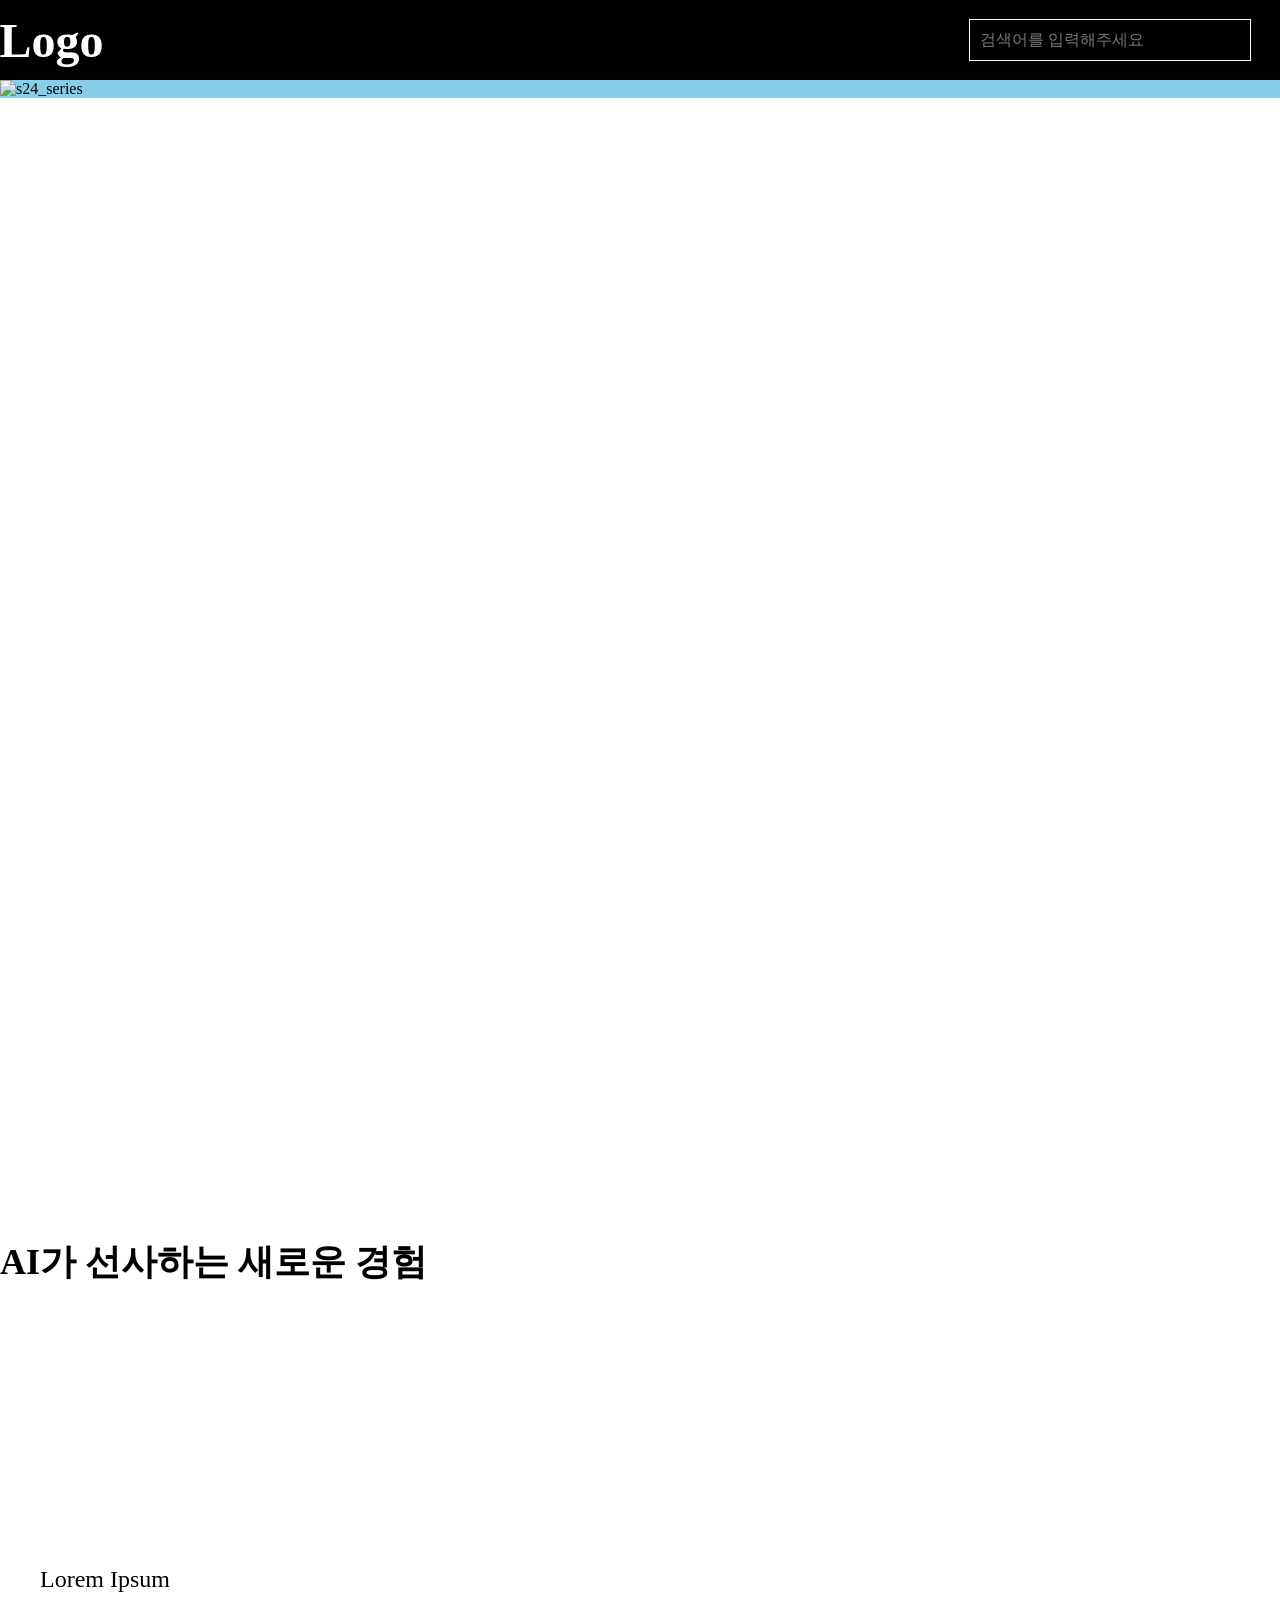
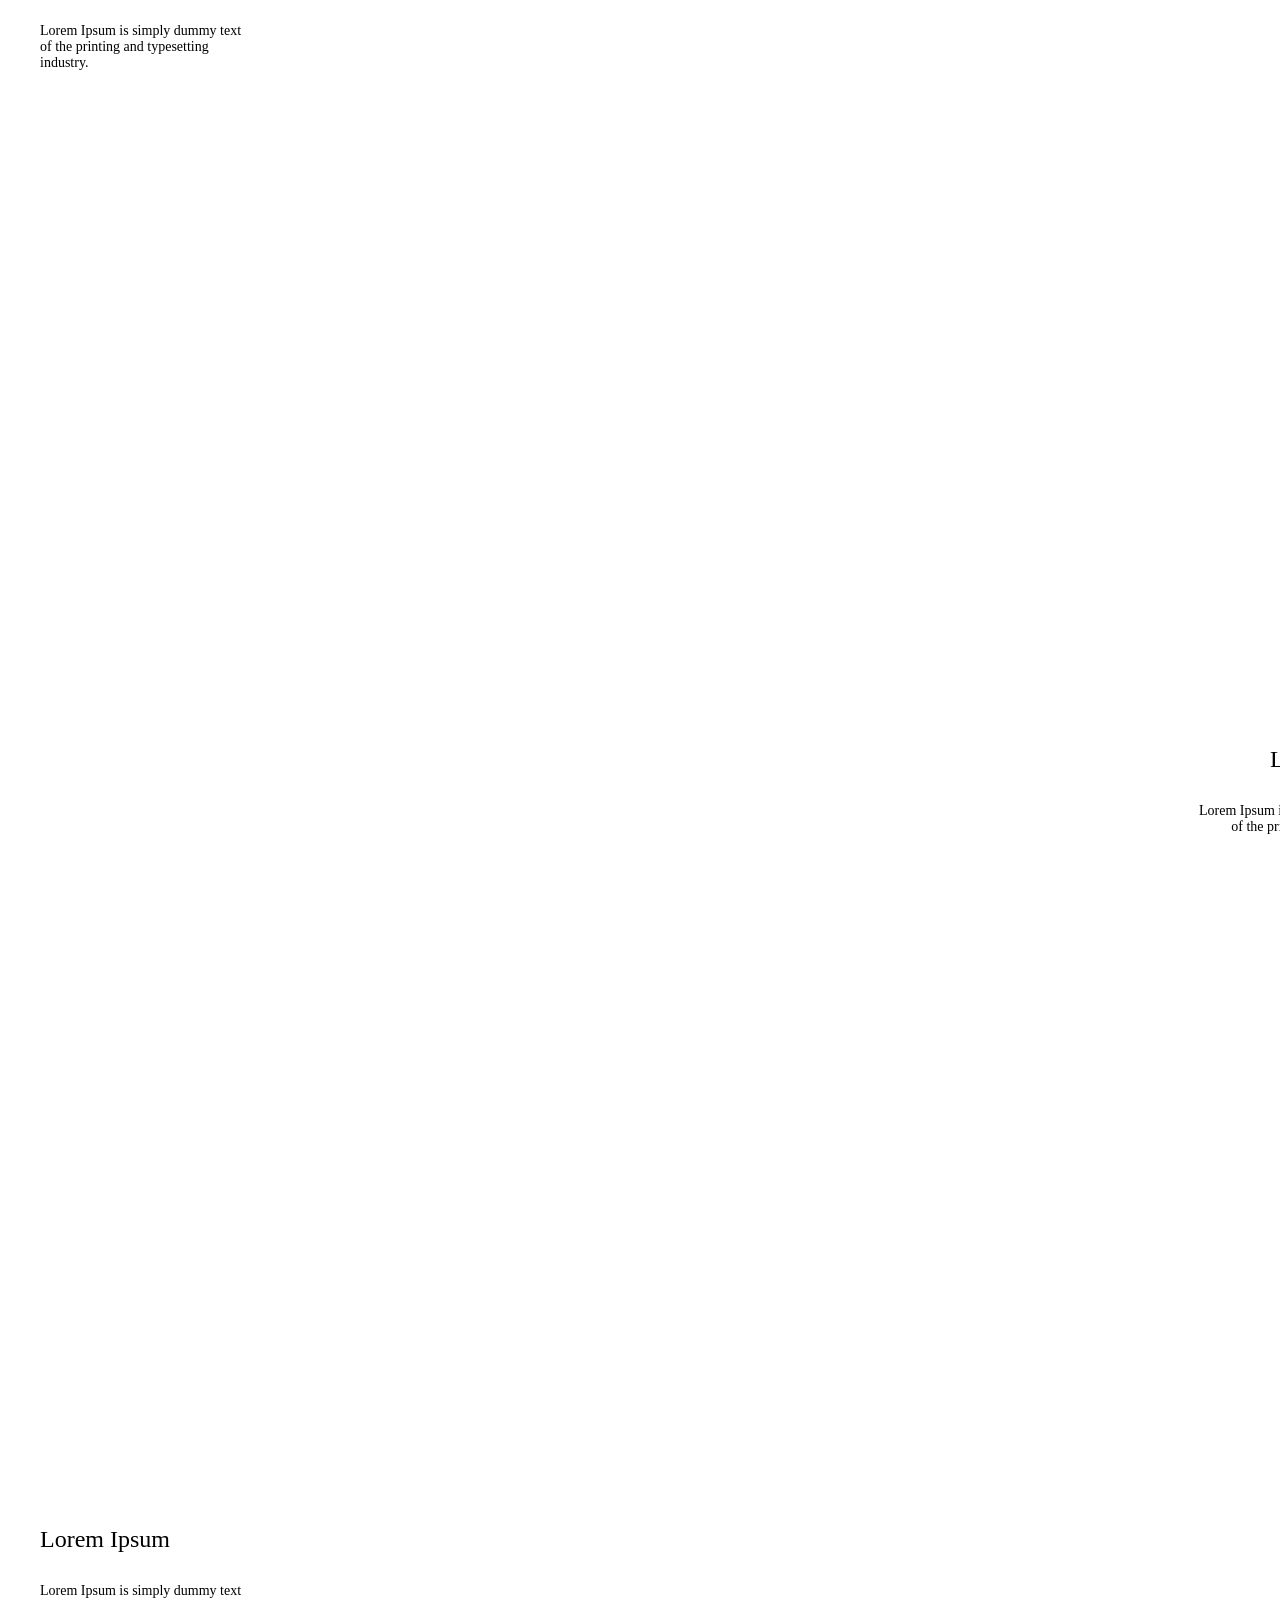
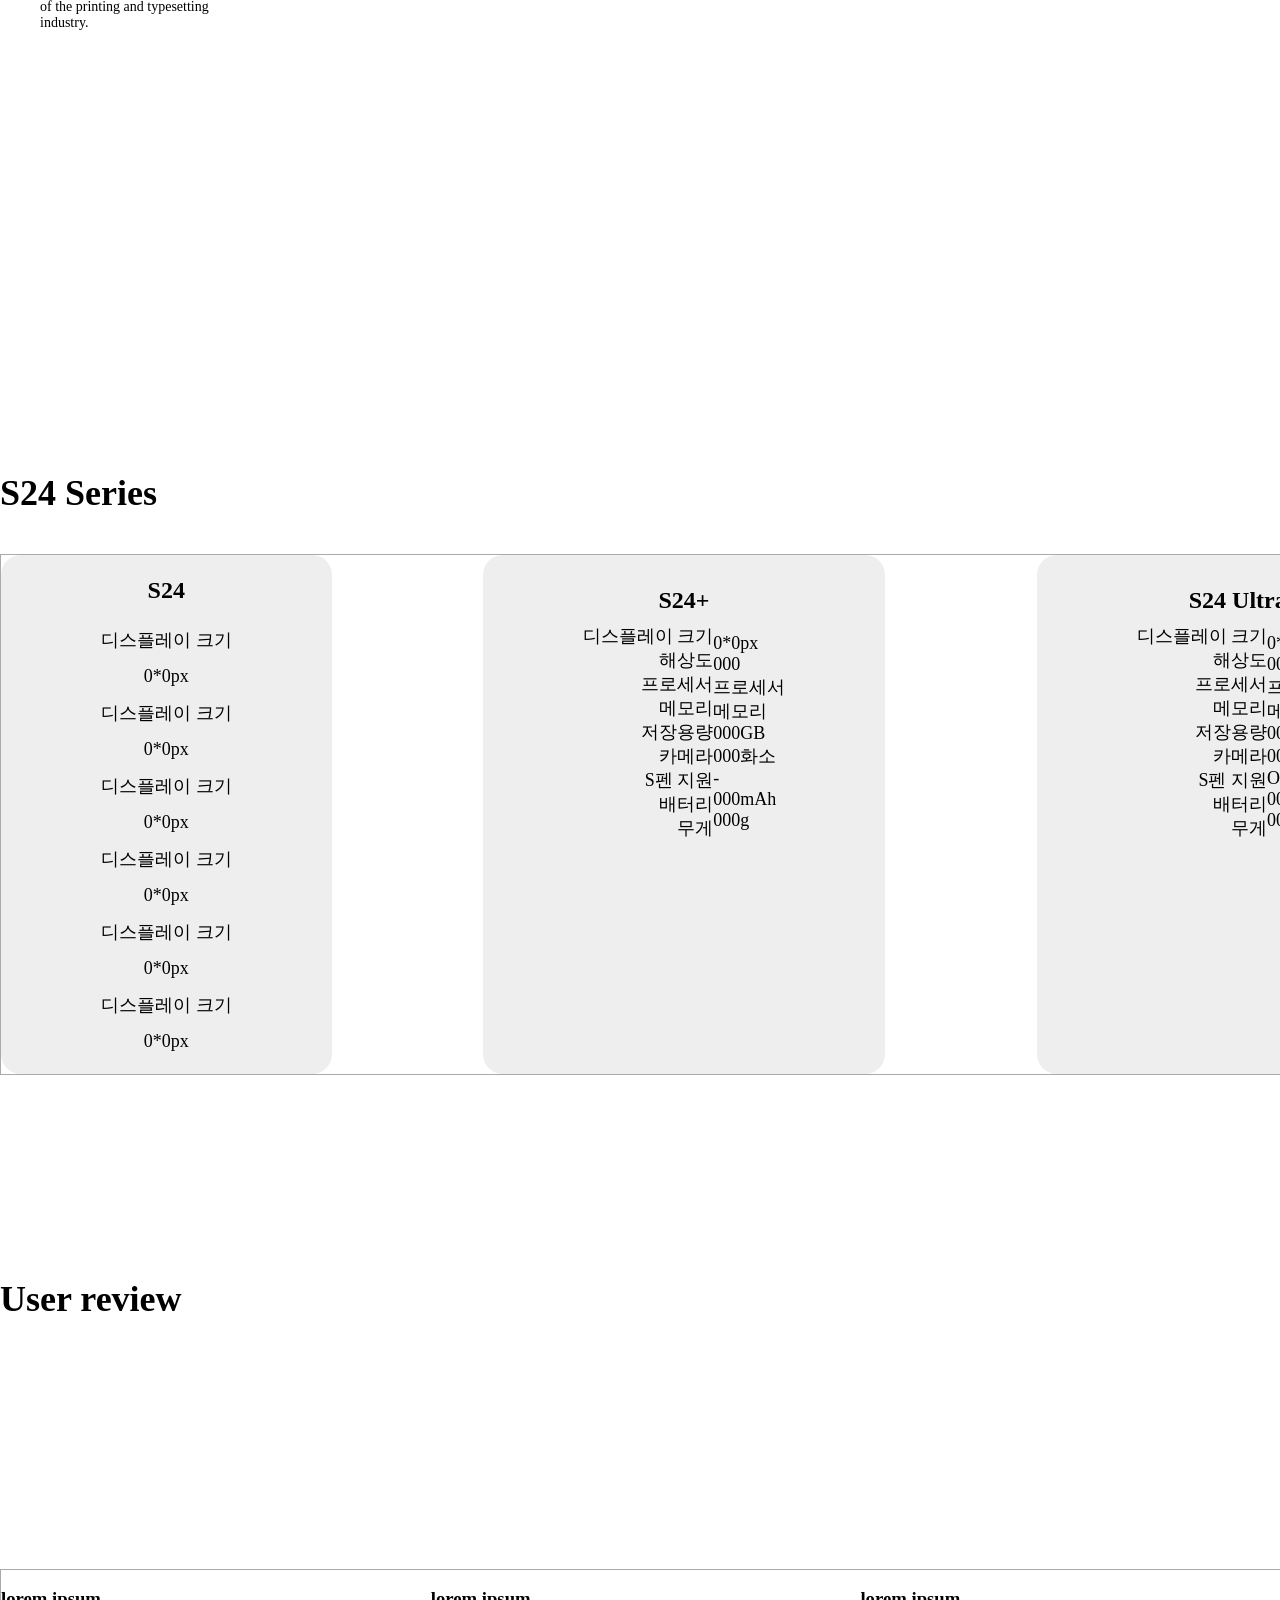
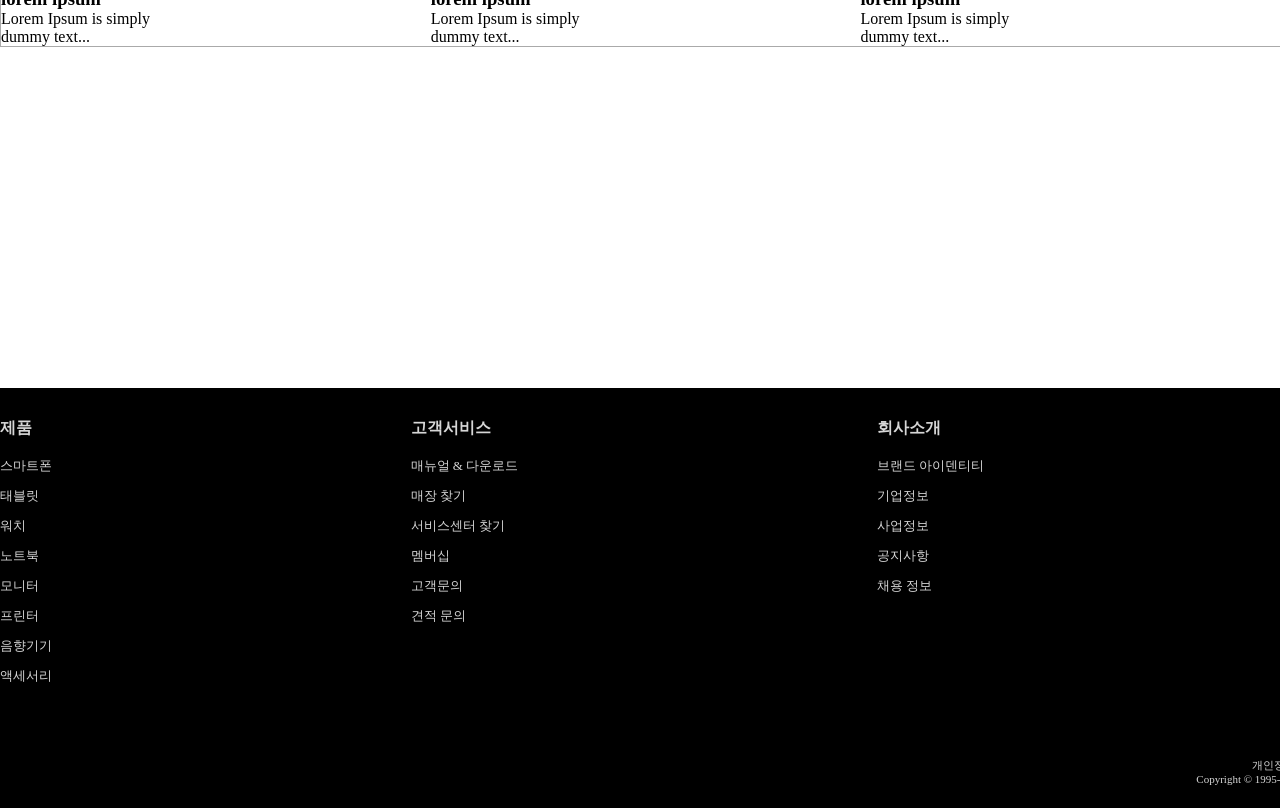
==== commit ebeadc4d: "Add files via upload" ====
--- a/phone_main.html
+++ b/phone_main.html
@@ -94,7 +94,7 @@
                     <h2 class="absolute font-800 text-24">AI가 선사하는 새로운 경험</h2>
                     <div class="img_txt_wrap box_l flex">
                         <div class="img_box">
-                            <img src="img/phone-1-2.svg" alt="">
+                            <img src="https://picsum.photos/id/435/760/570" alt="">
                         </div>
                         <div class="txt_box txt_box_l">
                             <div class="title text-24">Lorem Ipsum</div>
@@ -374,9 +374,9 @@
                             <li><a href="#">서비스센터 찾기</a></li>
                             <li><a href="#">멤버십</a></li>
                             <li><a href="#">고객문의</a></li>
-                            <li><a href="#">바꿔보상</a></li>
+                            <li><a href="#">견적 문의</a></li>
                         </ul>
-                        <ul class="item item_3">
+                        <!-- <ul class="item item_3">
                             <h3 class="mb-18">이벤트</h3>
                             <li><a href="#">구매 혜택</a></li>
                             <li><a href="#">lorem ipsum</a></li>
@@ -384,23 +384,28 @@
                             <li><a href="#">lorem ipsum</a></li>
                             <li><a href="#">lorem ipsum</a></li>
                             <li><a href="#">lorem ipsum</a></li>
-                        </ul>
+                        </ul> -->
                         <ul class="ft_menu item_4">
                             <h3 class="mb-18">회사소개</h3>
+                            <li><a href="#">브랜드 아이덴티티</a></li>
                             <li><a href="#">기업정보</a></li>
                             <li><a href="#">사업정보</a></li>
                             <li><a href="#">공지사항</a></li>
                             <li><a href="#">채용 정보</a></li>
-                            <li><a href="#">브랜드 아이덴티티</a></li>
                         </ul>
                         <ul class="ft_menu item_5">
                             <h3 class="mb-18">비즈니스</h3>
-                            <li><a href="#">lorem ipsum</a></li>
-                            <li><a href="#">lorem ipsum</a></li>
-                            <li><a href="#">lorem ipsum</a></li>
-                            <li><a href="#">lorem ipsum</a></li>
-                            <li><a href="#">lorem ipsum</a></li>
-                            <li><a href="#">lorem ipsum</a></li>
+                            <li><a href="#">제휴 문의</a></li>
+                            <li><a href="#">파트너 신청</a></li>
+                            <li><a href="#">사업자 정보 확인</a></li>
+                            <li><a href="#">FAQ</a></li>
+                            <ul class="item_5__ul">
+                                <h3 class="mb-18">계정</h3>
+                                <li><a href="#">환경 설정</a></li>
+                                <li><a href="#">파트너 신청</a></li>
+                                <li><a href="#">사업자 정보 확인</a></li>
+                                <li><a href="#">FAQ</a></li>
+                            </ul>
                         </ul>
                     </div>
                     <div class="nav__ft_menu ft_menu_2 menu_2 flex">
--- a/css/phone_main.css
+++ b/css/phone_main.css
@@ -164,7 +164,7 @@
 
 .con-min-width {
     min-width: 1440px;
-    outline: 3px solid skyblue;
+    /* outline: 3px solid skyblue; */
 }
 .con {
     width: 1440px; 
@@ -194,12 +194,12 @@
     height: 100%;
 	font-size: 3rem
 }
-/* 검색창 */
+/* 검색창 시작 */
 ::-webkit-input-placeholder {
     color: #777;
 }
 .con-min-width > .con .search_wrap {
-    width: 300px;
+    width: 280px;
 	height: 40px;
     padding-left: 10px;
     padding-right: 10px;
@@ -462,7 +462,7 @@
 
 /* footer 시작 */
 nav.con {
-    height: 380px;
+    height: 420px;
 	/* border-radius: 40px 40px 0px 0px; */
     /* 	font-size: 14px; */
     color: #d6d6d6;
@@ -478,13 +478,18 @@
 
 footer .con > .ft_menu_1 > ul h3.mb-18 {
 	font-size: 16px;
-    margin-bottom: 20px;
+    margin-bottom: 18px;
     /* h3 메뉴 아래 간격 */
 }
 footer nav.con .ft_menu_1 ul > li {
     margin-top: 12px; /* 작은 메뉴들 간격 */
     /* border: 1px solid #fff; */
 }
+
+footer nav.con .ft_menu > .item_5__ul > h3 {
+    margin-top: 20px;
+}
+
 
 /* .con > ft_menu.ft_menu_2 시작 */
 footer > .con-min-width .sns_logo_wrap > .logo {
@@ -501,4 +506,10 @@
     border: 1px solid #000;
 }
 /* .con > ft_menu.ft_menu_2 끝 */
-/* footer 끝 */+/* footer 끝 */
+
+
+/* 나중에 정리하기 */
+footer .nav__ft_menu .txt_box_wrap .txt_box .flex> .block> a {
+    padding-left: 6px;
+}
